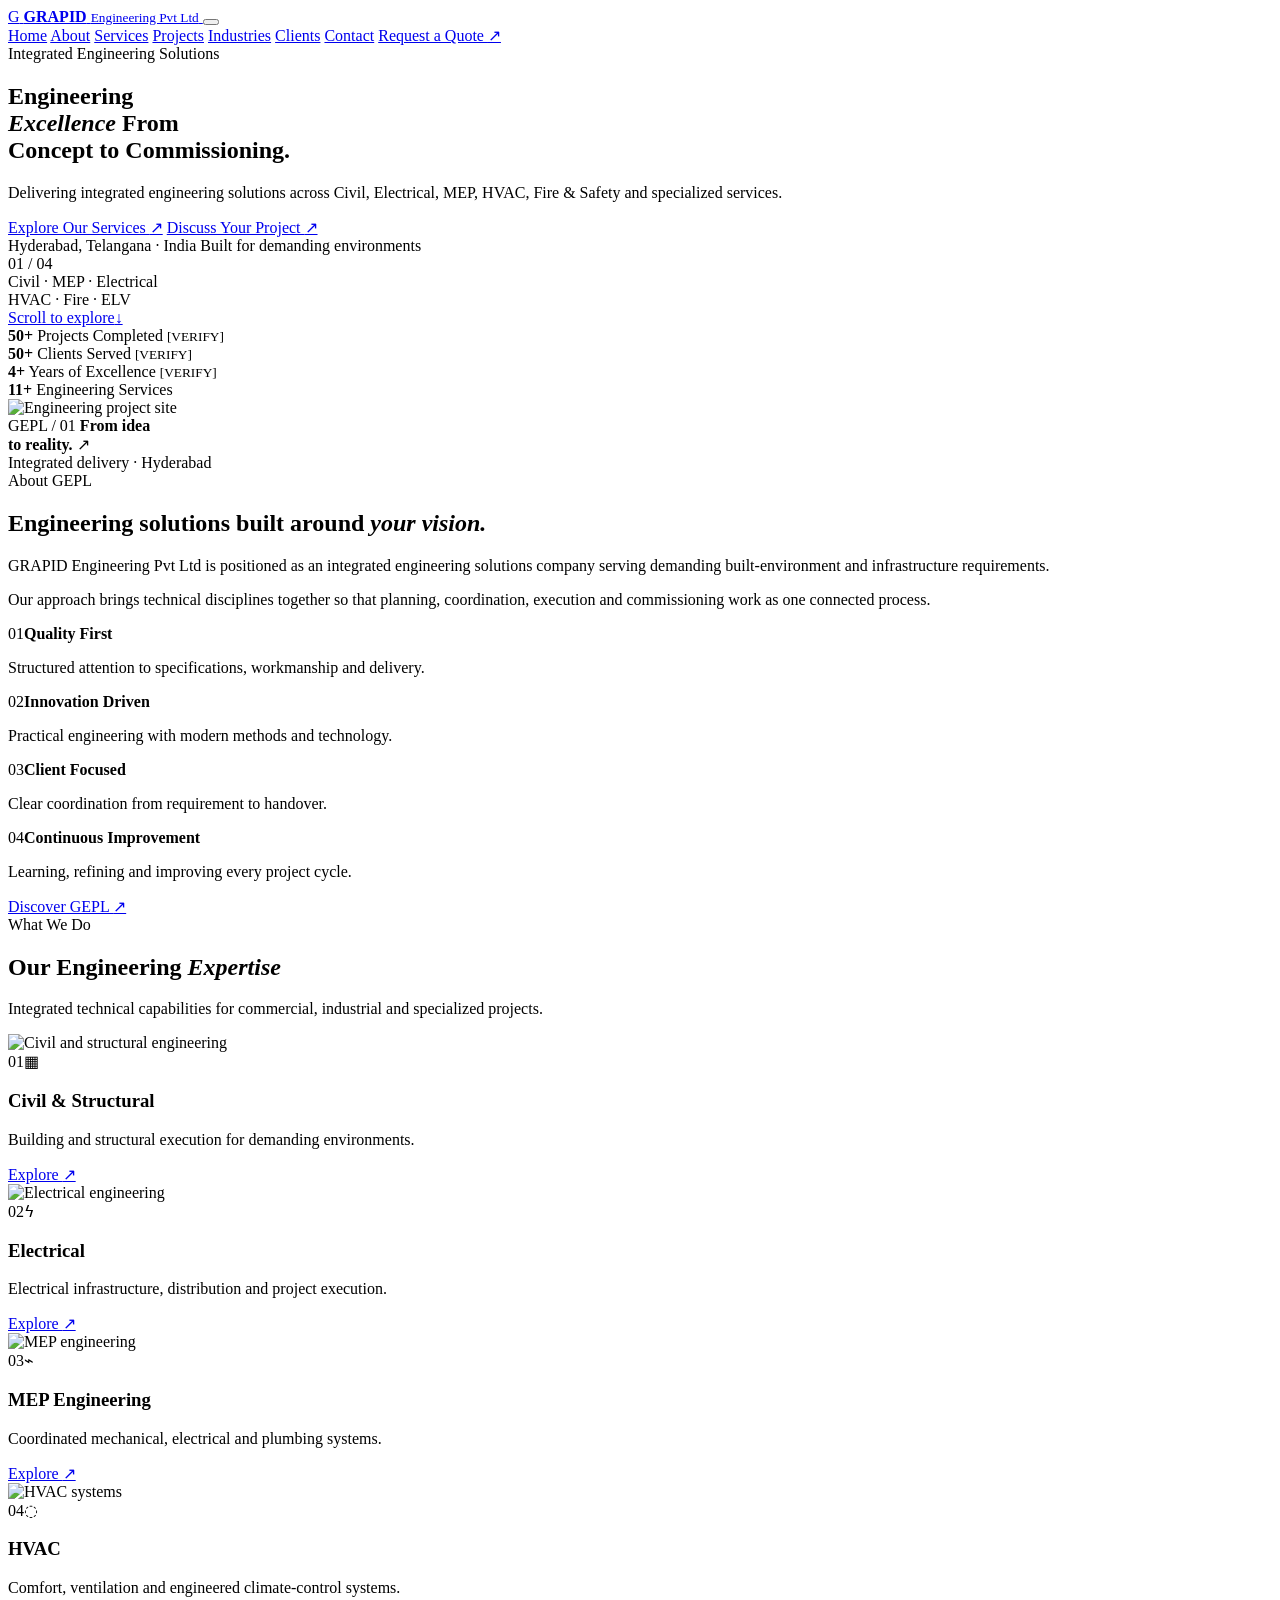
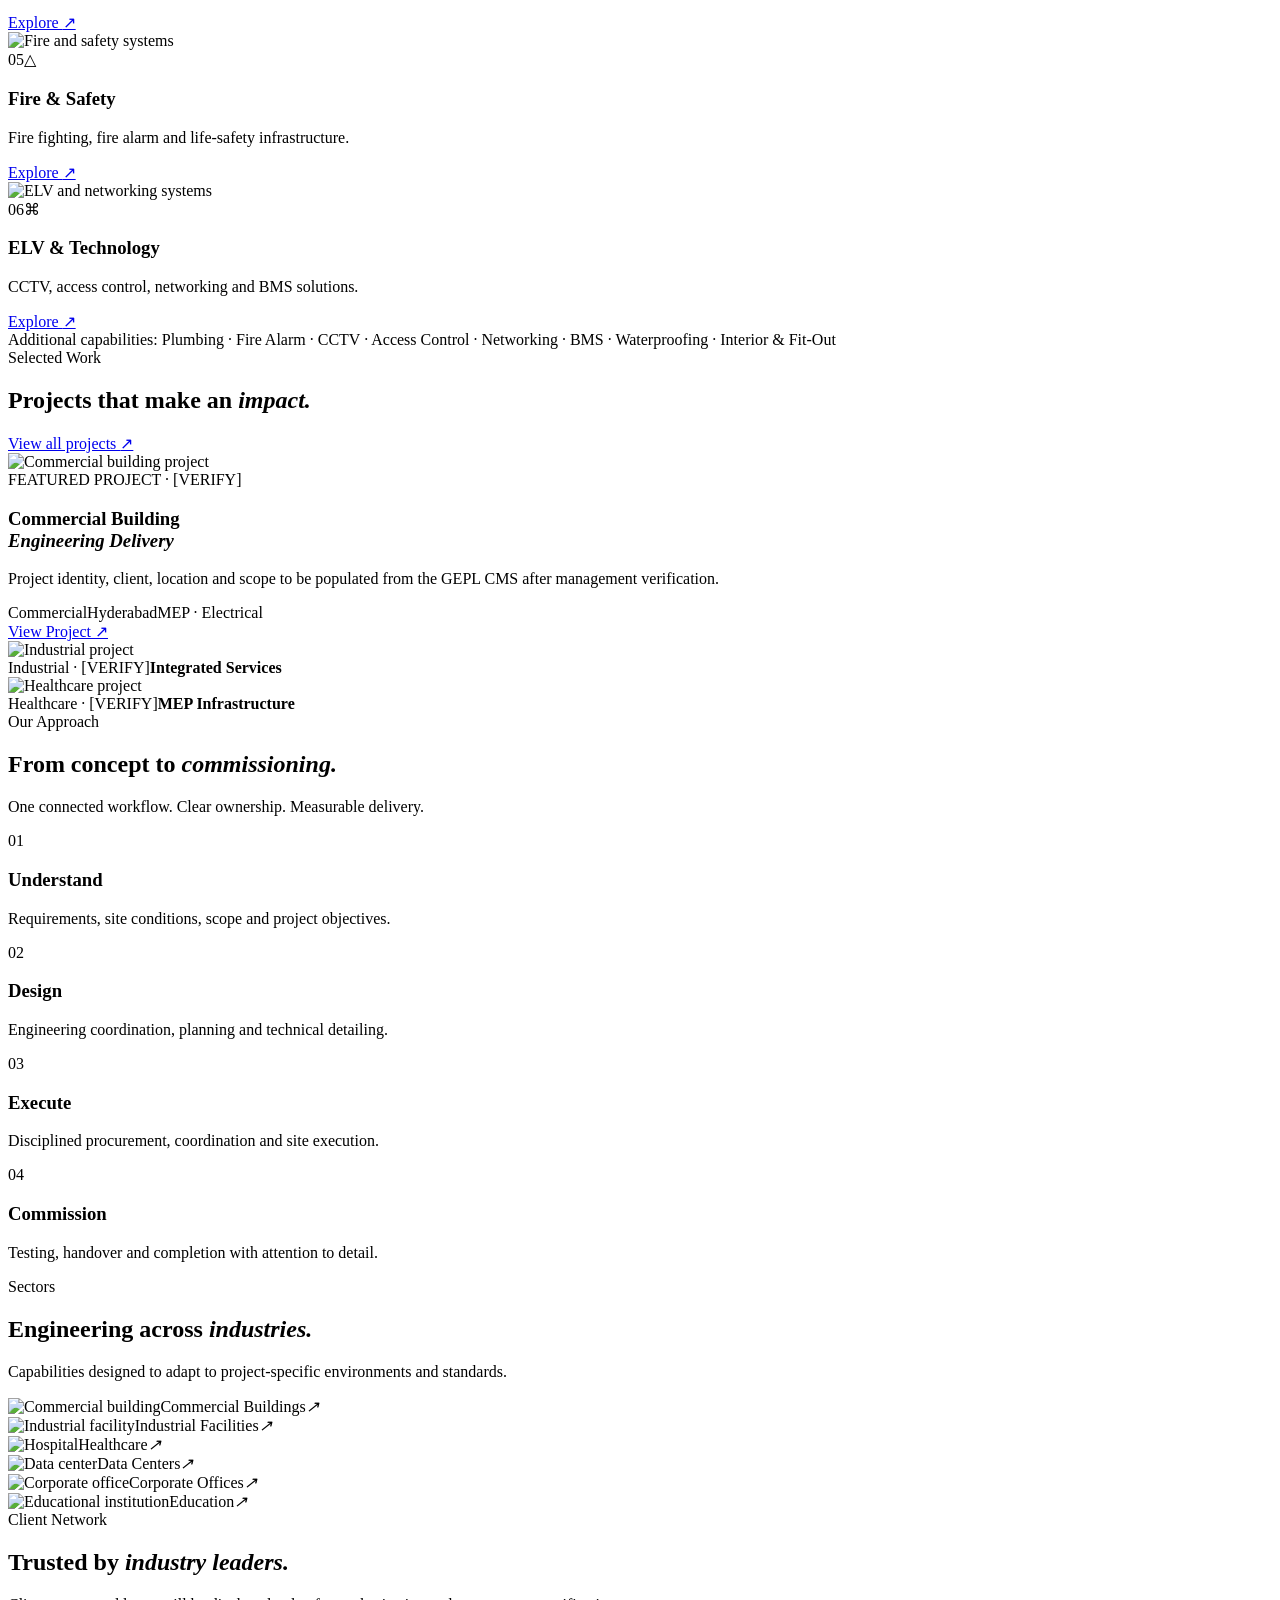
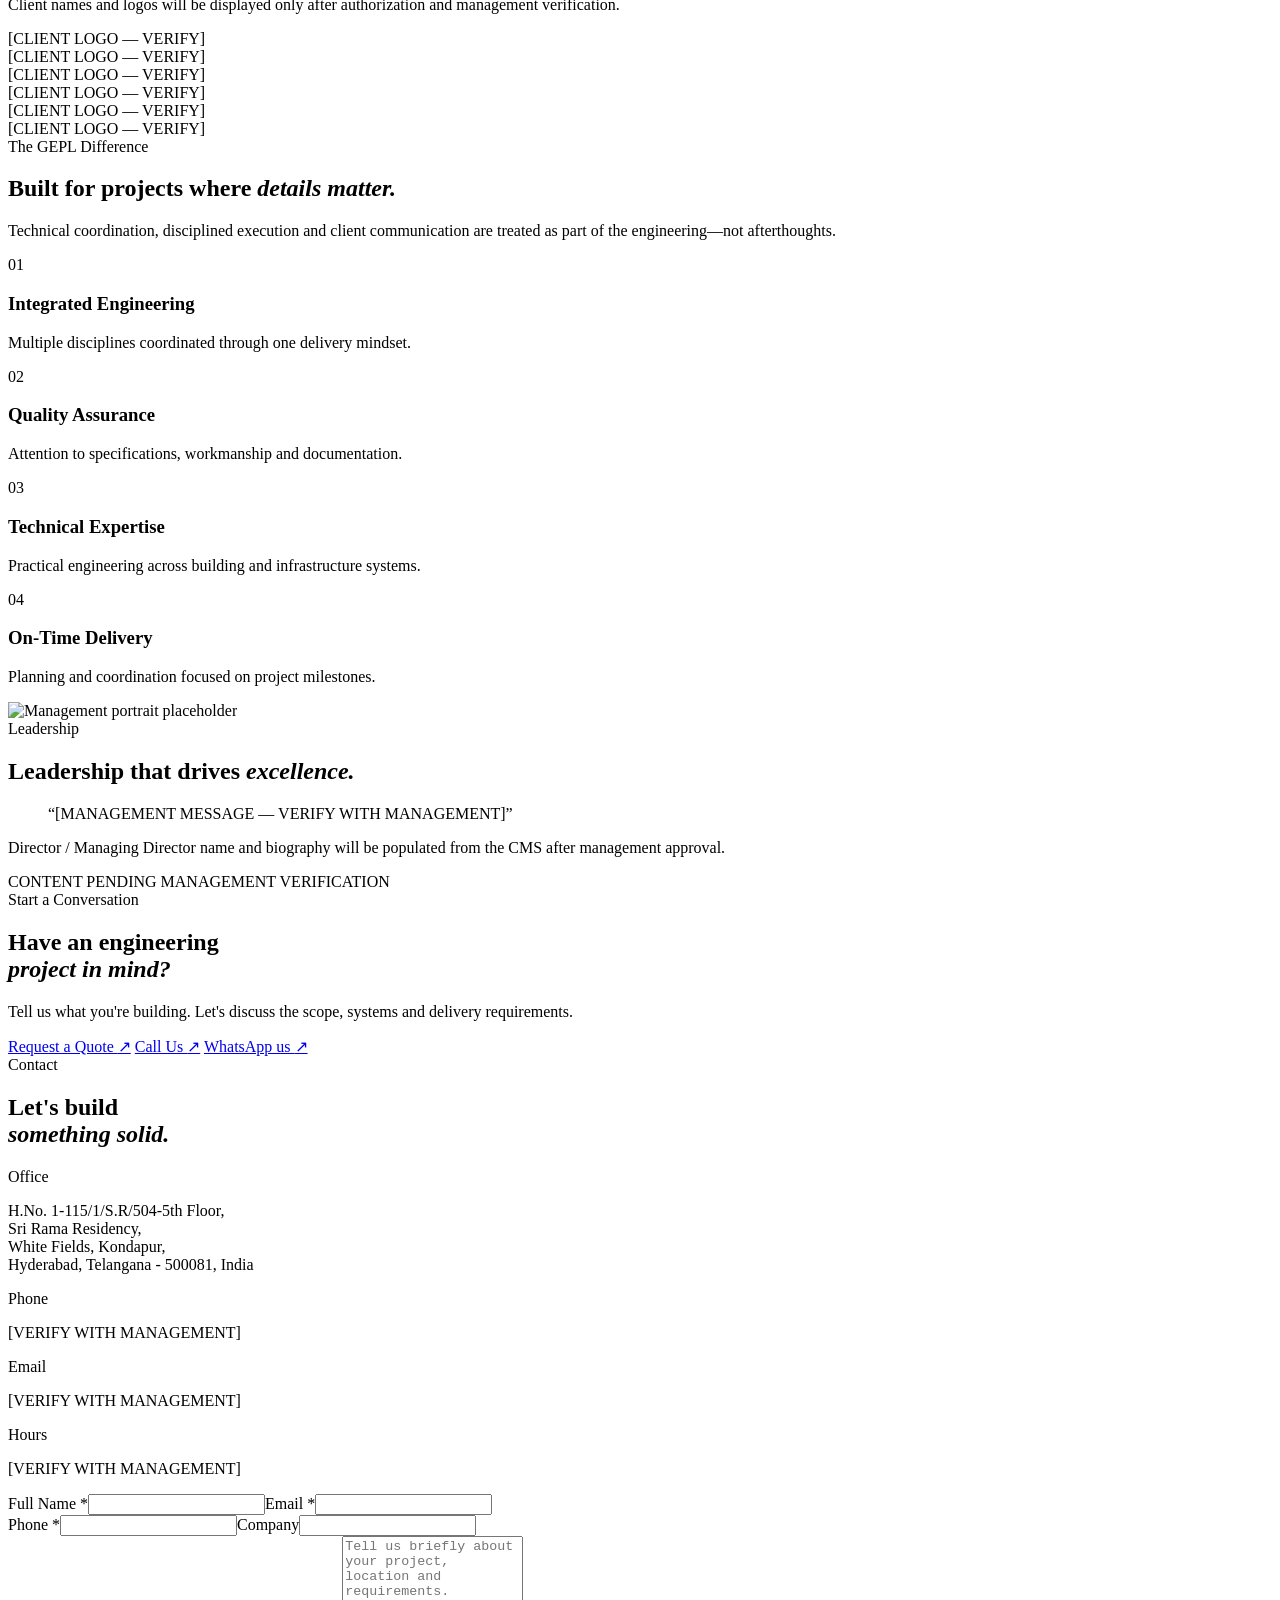
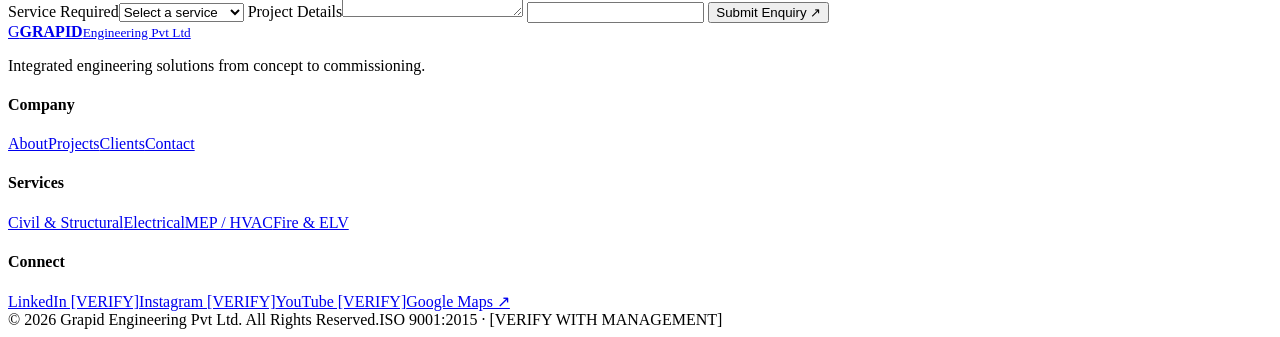
==== index.html @ 4ff78498 "Create index.html" ====
<!doctype html>
<html lang="en">
<head>
  <meta charset="utf-8">
  <meta name="viewport" content="width=device-width, initial-scale=1">
  <title>GRAPID Engineering Pvt Ltd | Engineering Excellence From Concept to Commissioning</title>
  <meta name="description" content="GRAPID Engineering Pvt Ltd delivers integrated engineering solutions across Civil, Electrical, MEP, HVAC, Fire & Safety and specialized services.">
  <meta name="robots" content="index,follow">
  <link rel="canonical" href="https://grapidengineering.com/">
  <meta property="og:title" content="GRAPID Engineering Pvt Ltd">
  <meta property="og:description" content="Engineering excellence from concept to commissioning.">
  <meta property="og:type" content="website">
  <meta property="og:url" content="https://grapidengineering.com/">
  <meta property="og:image" content="https://images.unsplash.com/photo-1503387762-592deb58ef4e?auto=format&fit=crop&w=1600&q=85">
  <meta name="twitter:card" content="summary_large_image">
  <link rel="preconnect" href="https://fonts.googleapis.com">
  <link rel="preconnect" href="https://fonts.gstatic.com" crossorigin>
  <link href="https://fonts.googleapis.com/css2?family=DM+Sans:wght@400;500;600;700&family=Manrope:wght@500;600;700;800&display=swap" rel="stylesheet">
  <link rel="stylesheet" href="css/style.css">
  <link rel="stylesheet" href="css/responsive.css">
  <script defer src="config/config.js"></script>
  <script defer src="js/app.js"></script>
  <script defer src="js/api.js"></script>
  <script defer src="js/home.js"></script>
  <script type="application/ld+json">
  {
    "@context":"https://schema.org",
    "@type":"Organization",
    "name":"GRAPID Engineering Pvt Ltd",
    "url":"https://grapidengineering.com/",
    "description":"Integrated engineering solutions across Civil, Electrical, MEP, HVAC, Fire & Safety and specialized services.",
    "address":{
      "@type":"PostalAddress",
      "streetAddress":"H.No. 1-115/1/S.R/504-5th Floor, Sri Rama Residency, White Fields, Kondapur",
      "addressLocality":"Hyderabad",
      "addressRegion":"Telangana",
      "postalCode":"500081",
      "addressCountry":"IN"
    }
  }
  </script>
</head>
<body>
  <div class="site-progress" aria-hidden="true"><span></span></div>

  <header class="site-header" id="siteHeader">
    <div class="container nav-wrap">
      <a class="brand" href="#home" aria-label="GRAPID Engineering home">
        <span class="brand-mark">G</span>
        <span class="brand-copy">
          <strong>GRAPID</strong>
          <small>Engineering Pvt Ltd</small>
        </span>
      </a>

      <button class="menu-toggle" aria-label="Open navigation" aria-expanded="false">
        <span></span><span></span>
      </button>

      <nav class="main-nav" aria-label="Primary navigation">
        <a href="#home" class="active">Home</a>
        <a href="#about">About</a>
        <a href="#services">Services</a>
        <a href="#projects">Projects</a>
        <a href="#industries">Industries</a>
        <a href="#clients">Clients</a>
        <a href="#contact">Contact</a>
        <a class="nav-cta" href="#contact">Request a Quote <span>↗</span></a>
      </nav>
    </div>
  </header>

  <main>
    <section class="hero" id="home">
      <div class="hero-media" role="img" aria-label="Engineering and construction project"></div>
      <div class="hero-grid" aria-hidden="true"></div>
      <div class="hero-noise" aria-hidden="true"></div>

      <div class="container hero-inner">
        <div class="hero-copy reveal">
          <div class="eyebrow light"><span class="eyebrow-line"></span> Integrated Engineering Solutions</div>
          <h1>Engineering<br><em>Excellence</em> From<br>Concept to Commissioning.</h1>
          <p class="hero-text">Delivering integrated engineering solutions across Civil, Electrical, MEP, HVAC, Fire &amp; Safety and specialized services.</p>
          <div class="hero-actions">
            <a class="btn btn-primary" href="#services">Explore Our Services <span>↗</span></a>
            <a class="btn btn-ghost" href="#contact">Discuss Your Project <span>↗</span></a>
          </div>
          <div class="hero-foot">
            <span class="status-dot"></span>
            <span>Hyderabad, Telangana · India</span>
            <span class="hero-divider"></span>
            <span>Built for demanding environments</span>
          </div>
        </div>

        <div class="hero-side reveal delay-2">
          <div class="hero-side-label">01 / 04</div>
          <div class="hero-side-rule"></div>
          <div class="hero-side-text">Civil · MEP · Electrical<br>HVAC · Fire · ELV</div>
        </div>
      </div>

      <a class="scroll-cue" href="#trust" aria-label="Scroll to next section">
        <span>Scroll to explore</span><i>↓</i>
      </a>
    </section>

    <section class="trust-strip" id="trust">
      <div class="container stats-grid">
        <div class="stat-item reveal">
          <strong data-counter="50" data-suffix="+">50+</strong>
          <span>Projects Completed <small>[VERIFY]</small></span>
        </div>
        <div class="stat-item reveal delay-1">
          <strong data-counter="50" data-suffix="+">50+</strong>
          <span>Clients Served <small>[VERIFY]</small></span>
        </div>
        <div class="stat-item reveal delay-2">
          <strong data-counter="4" data-suffix="+">4+</strong>
          <span>Years of Excellence <small>[VERIFY]</small></span>
        </div>
        <div class="stat-item reveal delay-3">
          <strong data-counter="11" data-suffix="+">11+</strong>
          <span>Engineering Services</span>
        </div>
      </div>
    </section>

    <section class="section about-section" id="about">
      <div class="container split-layout">
        <div class="about-visual reveal">
          <div class="image-frame large">
            <img loading="lazy" src="https://images.unsplash.com/photo-1541888946425-d81bb19240f5?auto=format&fit=crop&w=1200&q=85" alt="Engineering project site">
          </div>
          <div class="floating-card">
            <span class="mini-label">GEPL / 01</span>
            <strong>From idea<br>to reality.</strong>
            <span class="card-arrow">↗</span>
          </div>
          <div class="visual-caption">Integrated delivery · Hyderabad</div>
        </div>

        <div class="about-copy reveal delay-1">
          <div class="eyebrow"><span class="eyebrow-line"></span> About GEPL</div>
          <h2>Engineering solutions built around <em>your vision.</em></h2>
          <p class="lead">GRAPID Engineering Pvt Ltd is positioned as an integrated engineering solutions company serving demanding built-environment and infrastructure requirements.</p>
          <p>Our approach brings technical disciplines together so that planning, coordination, execution and commissioning work as one connected process.</p>
          <div class="value-list">
            <div><span>01</span><strong>Quality First</strong><p>Structured attention to specifications, workmanship and delivery.</p></div>
            <div><span>02</span><strong>Innovation Driven</strong><p>Practical engineering with modern methods and technology.</p></div>
            <div><span>03</span><strong>Client Focused</strong><p>Clear coordination from requirement to handover.</p></div>
            <div><span>04</span><strong>Continuous Improvement</strong><p>Learning, refining and improving every project cycle.</p></div>
          </div>
          <a class="text-link" href="#contact">Discover GEPL <span>↗</span></a>
        </div>
      </div>
    </section>

    <section class="section services-section section-muted" id="services">
      <div class="container">
        <div class="section-heading reveal">
          <div>
            <div class="eyebrow"><span class="eyebrow-line"></span> What We Do</div>
            <h2>Our Engineering <em>Expertise</em></h2>
          </div>
          <p>Integrated technical capabilities for commercial, industrial and specialized projects.</p>
        </div>

        <div class="services-grid" id="servicesGrid">
          <article class="service-card reveal">
            <div class="service-image"><img loading="lazy" src="https://images.unsplash.com/photo-1504307651254-35680f356dfd?auto=format&fit=crop&w=900&q=80" alt="Civil and structural engineering"></div>
            <div class="service-body"><span class="service-number">01</span><span class="service-icon">▦</span><h3>Civil &amp; Structural</h3><p>Building and structural execution for demanding environments.</p><a href="#contact">Explore <span>↗</span></a></div>
          </article>
          <article class="service-card reveal delay-1">
            <div class="service-image"><img loading="lazy" src="https://images.unsplash.com/photo-1581092160607-ee22621dd758?auto=format&fit=crop&w=900&q=80" alt="Electrical engineering"></div>
            <div class="service-body"><span class="service-number">02</span><span class="service-icon">ϟ</span><h3>Electrical</h3><p>Electrical infrastructure, distribution and project execution.</p><a href="#contact">Explore <span>↗</span></a></div>
          </article>
          <article class="service-card reveal delay-2">
            <div class="service-image"><img loading="lazy" src="https://images.unsplash.com/photo-1638202993928-7d1130f8c8c3?auto=format&fit=crop&w=900&q=80" alt="MEP engineering"></div>
            <div class="service-body"><span class="service-number">03</span><span class="service-icon">⌁</span><h3>MEP Engineering</h3><p>Coordinated mechanical, electrical and plumbing systems.</p><a href="#contact">Explore <span>↗</span></a></div>
          </article>
          <article class="service-card reveal">
            <div class="service-image"><img loading="lazy" src="https://images.unsplash.com/photo-1516939884455-1445c8652f83?auto=format&fit=crop&w=900&q=80" alt="HVAC systems"></div>
            <div class="service-body"><span class="service-number">04</span><span class="service-icon">◌</span><h3>HVAC</h3><p>Comfort, ventilation and engineered climate-control systems.</p><a href="#contact">Explore <span>↗</span></a></div>
          </article>
          <article class="service-card reveal delay-1">
            <div class="service-image"><img loading="lazy" src="https://images.unsplash.com/photo-1600566753190-17f0baa2a6c3?auto=format&fit=crop&w=900&q=80" alt="Fire and safety systems"></div>
            <div class="service-body"><span class="service-number">05</span><span class="service-icon">△</span><h3>Fire &amp; Safety</h3><p>Fire fighting, fire alarm and life-safety infrastructure.</p><a href="#contact">Explore <span>↗</span></a></div>
          </article>
          <article class="service-card reveal delay-2">
            <div class="service-image"><img loading="lazy" src="https://images.unsplash.com/photo-1558494949-ef010cbdcc31?auto=format&fit=crop&w=900&q=80" alt="ELV and networking systems"></div>
            <div class="service-body"><span class="service-number">06</span><span class="service-icon">⌘</span><h3>ELV &amp; Technology</h3><p>CCTV, access control, networking and BMS solutions.</p><a href="#contact">Explore <span>↗</span></a></div>
          </article>
        </div>
        <div class="services-note">Additional capabilities: Plumbing · Fire Alarm · CCTV · Access Control · Networking · BMS · Waterproofing · Interior &amp; Fit-Out</div>
      </div>
    </section>

    <section class="section projects-section" id="projects">
      <div class="container">
        <div class="section-heading reveal">
          <div>
            <div class="eyebrow"><span class="eyebrow-line"></span> Selected Work</div>
            <h2>Projects that make an <em>impact.</em></h2>
          </div>
          <a class="text-link" href="#contact">View all projects <span>↗</span></a>
        </div>

        <div class="project-feature reveal">
          <div class="project-image">
            <img loading="lazy" src="https://images.unsplash.com/photo-1486406146926-c627a92ad1ab?auto=format&fit=crop&w=1800&q=85" alt="Commercial building project">
            <div class="project-overlay"></div>
          </div>
          <div class="project-info">
            <span class="project-tag">FEATURED PROJECT · [VERIFY]</span>
            <h3>Commercial Building<br><em>Engineering Delivery</em></h3>
            <p>Project identity, client, location and scope to be populated from the GEPL CMS after management verification.</p>
            <div class="project-meta"><span>Commercial</span><span>Hyderabad</span><span>MEP · Electrical</span></div>
            <a class="btn btn-dark" href="#contact">View Project <span>↗</span></a>
          </div>
        </div>

        <div class="project-mini-grid">
          <div class="project-mini reveal"><img loading="lazy" src="https://images.unsplash.com/photo-1590644365607-1c5a4c1e5a4b?auto=format&fit=crop&w=1000&q=80" alt="Industrial project"><div><span>Industrial · [VERIFY]</span><strong>Integrated Services</strong></div></div>
          <div class="project-mini reveal delay-1"><img loading="lazy" src="https://images.unsplash.com/photo-1587351021759-3e566b6af7cc?auto=format&fit=crop&w=1000&q=80" alt="Healthcare project"><div><span>Healthcare · [VERIFY]</span><strong>MEP Infrastructure</strong></div></div>
        </div>
      </div>
    </section>

    <section class="process-section dark-section">
      <div class="container">
        <div class="section-heading light-heading reveal">
          <div>
            <div class="eyebrow light"><span class="eyebrow-line"></span> Our Approach</div>
            <h2>From concept to <em>commissioning.</em></h2>
          </div>
          <p>One connected workflow. Clear ownership. Measurable delivery.</p>
        </div>
        <div class="process-grid">
          <div class="process-step reveal"><span>01</span><div class="process-line"></div><h3>Understand</h3><p>Requirements, site conditions, scope and project objectives.</p></div>
          <div class="process-step reveal delay-1"><span>02</span><div class="process-line"></div><h3>Design</h3><p>Engineering coordination, planning and technical detailing.</p></div>
          <div class="process-step reveal delay-2"><span>03</span><div class="process-line"></div><h3>Execute</h3><p>Disciplined procurement, coordination and site execution.</p></div>
          <div class="process-step reveal delay-3"><span>04</span><div class="process-line"></div><h3>Commission</h3><p>Testing, handover and completion with attention to detail.</p></div>
        </div>
      </div>
    </section>

    <section class="section industries-section" id="industries">
      <div class="container">
        <div class="section-heading reveal">
          <div>
            <div class="eyebrow"><span class="eyebrow-line"></span> Sectors</div>
            <h2>Engineering across <em>industries.</em></h2>
          </div>
          <p>Capabilities designed to adapt to project-specific environments and standards.</p>
        </div>
        <div class="industry-grid">
          <div class="industry-card tall reveal"><img loading="lazy" src="https://images.unsplash.com/photo-1558008258-3256797b43f3?auto=format&fit=crop&w=1000&q=80" alt="Commercial building"><span>Commercial Buildings</span><i>↗</i></div>
          <div class="industry-card reveal delay-1"><img loading="lazy" src="https://images.unsplash.com/photo-1565793298595-6a879b1d9492?auto=format&fit=crop&w=900&q=80" alt="Industrial facility"><span>Industrial Facilities</span><i>↗</i></div>
          <div class="industry-card reveal delay-2"><img loading="lazy" src="https://images.unsplash.com/photo-1519494026892-80bbd2d6fd0d?auto=format&fit=crop&w=900&q=80" alt="Hospital"><span>Healthcare</span><i>↗</i></div>
          <div class="industry-card reveal"><img loading="lazy" src="https://images.unsplash.com/photo-1558494949-ef010cbdcc31?auto=format&fit=crop&w=900&q=80" alt="Data center"><span>Data Centers</span><i>↗</i></div>
          <div class="industry-card reveal delay-1"><img loading="lazy" src="https://images.unsplash.com/photo-1520607162513-77705c0f0d4a?auto=format&fit=crop&w=900&q=80" alt="Corporate office"><span>Corporate Offices</span><i>↗</i></div>
          <div class="industry-card reveal delay-2"><img loading="lazy" src="https://images.unsplash.com/photo-1562774053-701939374585?auto=format&fit=crop&w=900&q=80" alt="Educational institution"><span>Education</span><i>↗</i></div>
        </div>
      </div>
    </section>

    <section class="clients-section section-muted" id="clients">
      <div class="container">
        <div class="center-heading reveal">
          <div class="eyebrow"><span class="eyebrow-line"></span> Client Network</div>
          <h2>Trusted by <em>industry leaders.</em></h2>
          <p>Client names and logos will be displayed only after authorization and management verification.</p>
        </div>
        <div class="client-wall reveal">
          <div>[CLIENT LOGO — VERIFY]</div><div>[CLIENT LOGO — VERIFY]</div><div>[CLIENT LOGO — VERIFY]</div>
          <div>[CLIENT LOGO — VERIFY]</div><div>[CLIENT LOGO — VERIFY]</div><div>[CLIENT LOGO — VERIFY]</div>
        </div>
      </div>
    </section>

    <section class="why-section dark-section">
      <div class="container">
        <div class="why-layout">
          <div class="why-intro reveal">
            <div class="eyebrow light"><span class="eyebrow-line"></span> The GEPL Difference</div>
            <h2>Built for projects where <em>details matter.</em></h2>
            <p>Technical coordination, disciplined execution and client communication are treated as part of the engineering—not afterthoughts.</p>
          </div>
          <div class="why-grid">
            <div class="why-card reveal"><span>01</span><h3>Integrated Engineering</h3><p>Multiple disciplines coordinated through one delivery mindset.</p></div>
            <div class="why-card reveal delay-1"><span>02</span><h3>Quality Assurance</h3><p>Attention to specifications, workmanship and documentation.</p></div>
            <div class="why-card reveal delay-2"><span>03</span><h3>Technical Expertise</h3><p>Practical engineering across building and infrastructure systems.</p></div>
            <div class="why-card reveal delay-3"><span>04</span><h3>On-Time Delivery</h3><p>Planning and coordination focused on project milestones.</p></div>
          </div>
        </div>
      </div>
    </section>

    <section class="section leadership-section">
      <div class="container leadership-grid">
        <div class="leadership-image reveal"><img loading="lazy" src="https://images.unsplash.com/photo-1560250097-0b93528c311a?auto=format&fit=crop&w=1000&q=85" alt="Management portrait placeholder"></div>
        <div class="leadership-copy reveal delay-1">
          <div class="eyebrow"><span class="eyebrow-line"></span> Leadership</div>
          <h2>Leadership that drives <em>excellence.</em></h2>
          <blockquote>“[MANAGEMENT MESSAGE — VERIFY WITH MANAGEMENT]”</blockquote>
          <p class="muted">Director / Managing Director name and biography will be populated from the CMS after management approval.</p>
          <div class="verify-pill">CONTENT PENDING MANAGEMENT VERIFICATION</div>
        </div>
      </div>
    </section>

    <section class="cta-section" id="contact">
      <div class="cta-grid" aria-hidden="true"></div>
      <div class="container cta-inner reveal">
        <div class="eyebrow light"><span class="eyebrow-line"></span> Start a Conversation</div>
        <h2>Have an engineering<br><em>project in mind?</em></h2>
        <p>Tell us what you're building. Let's discuss the scope, systems and delivery requirements.</p>
        <div class="cta-actions">
          <a class="btn btn-primary" href="mailto:[VERIFY-WITH-MANAGEMENT]">Request a Quote <span>↗</span></a>
          <a class="btn btn-ghost" href="tel:[VERIFY-WITH-MANAGEMENT]">Call Us <span>↗</span></a>
          <a class="whatsapp-link" href="#" data-whatsapp>WhatsApp us <span>↗</span></a>
        </div>
      </div>
    </section>

    <section class="contact-section">
      <div class="container contact-grid">
        <div class="contact-info reveal">
          <div class="eyebrow"><span class="eyebrow-line"></span> Contact</div>
          <h2>Let's build<br><em>something solid.</em></h2>
          <div class="contact-list">
            <div><span>Office</span><p>H.No. 1-115/1/S.R/504-5th Floor,<br>Sri Rama Residency,<br>White Fields, Kondapur,<br>Hyderabad, Telangana - 500081, India</p></div>
            <div><span>Phone</span><p>[VERIFY WITH MANAGEMENT]</p></div>
            <div><span>Email</span><p>[VERIFY WITH MANAGEMENT]</p></div>
            <div><span>Hours</span><p>[VERIFY WITH MANAGEMENT]</p></div>
          </div>
        </div>
        <form class="contact-form reveal delay-1" id="contactForm" novalidate>
          <div class="form-row"><label>Full Name *<input name="name" required autocomplete="name"></label><label>Email *<input type="email" name="email" required autocomplete="email"></label></div>
          <div class="form-row"><label>Phone *<input name="phone" required inputmode="tel" autocomplete="tel"></label><label>Company<input name="company" autocomplete="organization"></label></div>
          <label>Service Required<select name="service"><option value="">Select a service</option><option>Civil & Structural</option><option>Electrical</option><option>MEP</option><option>HVAC</option><option>Fire & Safety</option><option>ELV / Technology</option><option>Interior & Fit-Out</option><option>Waterproofing</option></select></label>
          <label>Project Details<textarea name="project_details" rows="5" placeholder="Tell us briefly about your project, location and requirements."></textarea></label>
          <input class="hp-field" name="website" tabindex="-1" autocomplete="off" aria-hidden="true">
          <button class="btn btn-dark" type="submit">Submit Enquiry <span>↗</span></button>
          <div class="form-message" id="formMessage" role="status"></div>
        </form>
      </div>
    </section>
  </main>

  <footer class="footer">
    <div class="container footer-top">
      <div class="footer-brand">
        <a class="brand inverse" href="#home"><span class="brand-mark">G</span><span class="brand-copy"><strong>GRAPID</strong><small>Engineering Pvt Ltd</small></span></a>
        <p>Integrated engineering solutions from concept to commissioning.</p>
      </div>
      <div class="footer-col"><h4>Company</h4><a href="#about">About</a><a href="#projects">Projects</a><a href="#clients">Clients</a><a href="#contact">Contact</a></div>
      <div class="footer-col"><h4>Services</h4><a href="#services">Civil & Structural</a><a href="#services">Electrical</a><a href="#services">MEP / HVAC</a><a href="#services">Fire & ELV</a></div>
      <div class="footer-col"><h4>Connect</h4><a href="#">LinkedIn [VERIFY]</a><a href="#">Instagram [VERIFY]</a><a href="#">YouTube [VERIFY]</a><a href="#">Google Maps ↗</a></div>
    </div>
    <div class="container footer-bottom"><span>© 2026 Grapid Engineering Pvt Ltd. All Rights Reserved.</span><span>ISO 9001:2015 · [VERIFY WITH MANAGEMENT]</span></div>
  </footer>
</body>
</html>
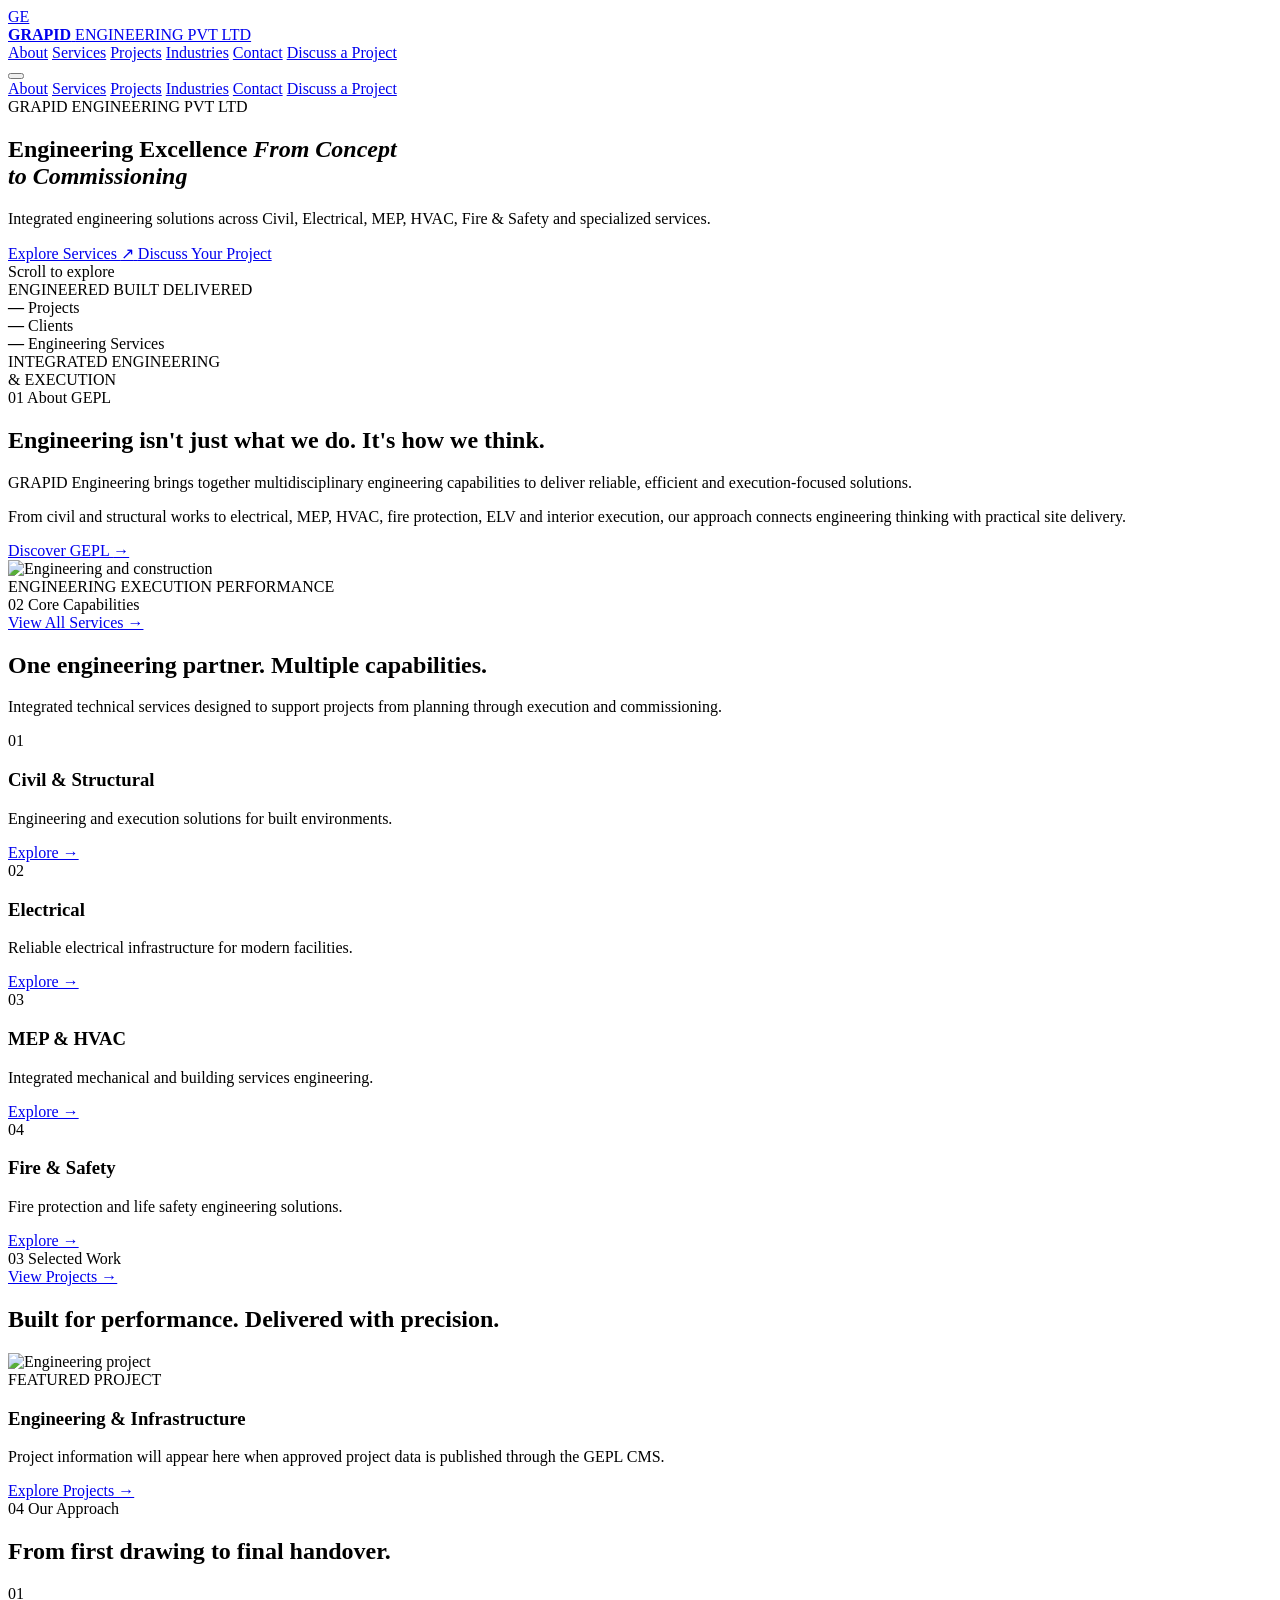
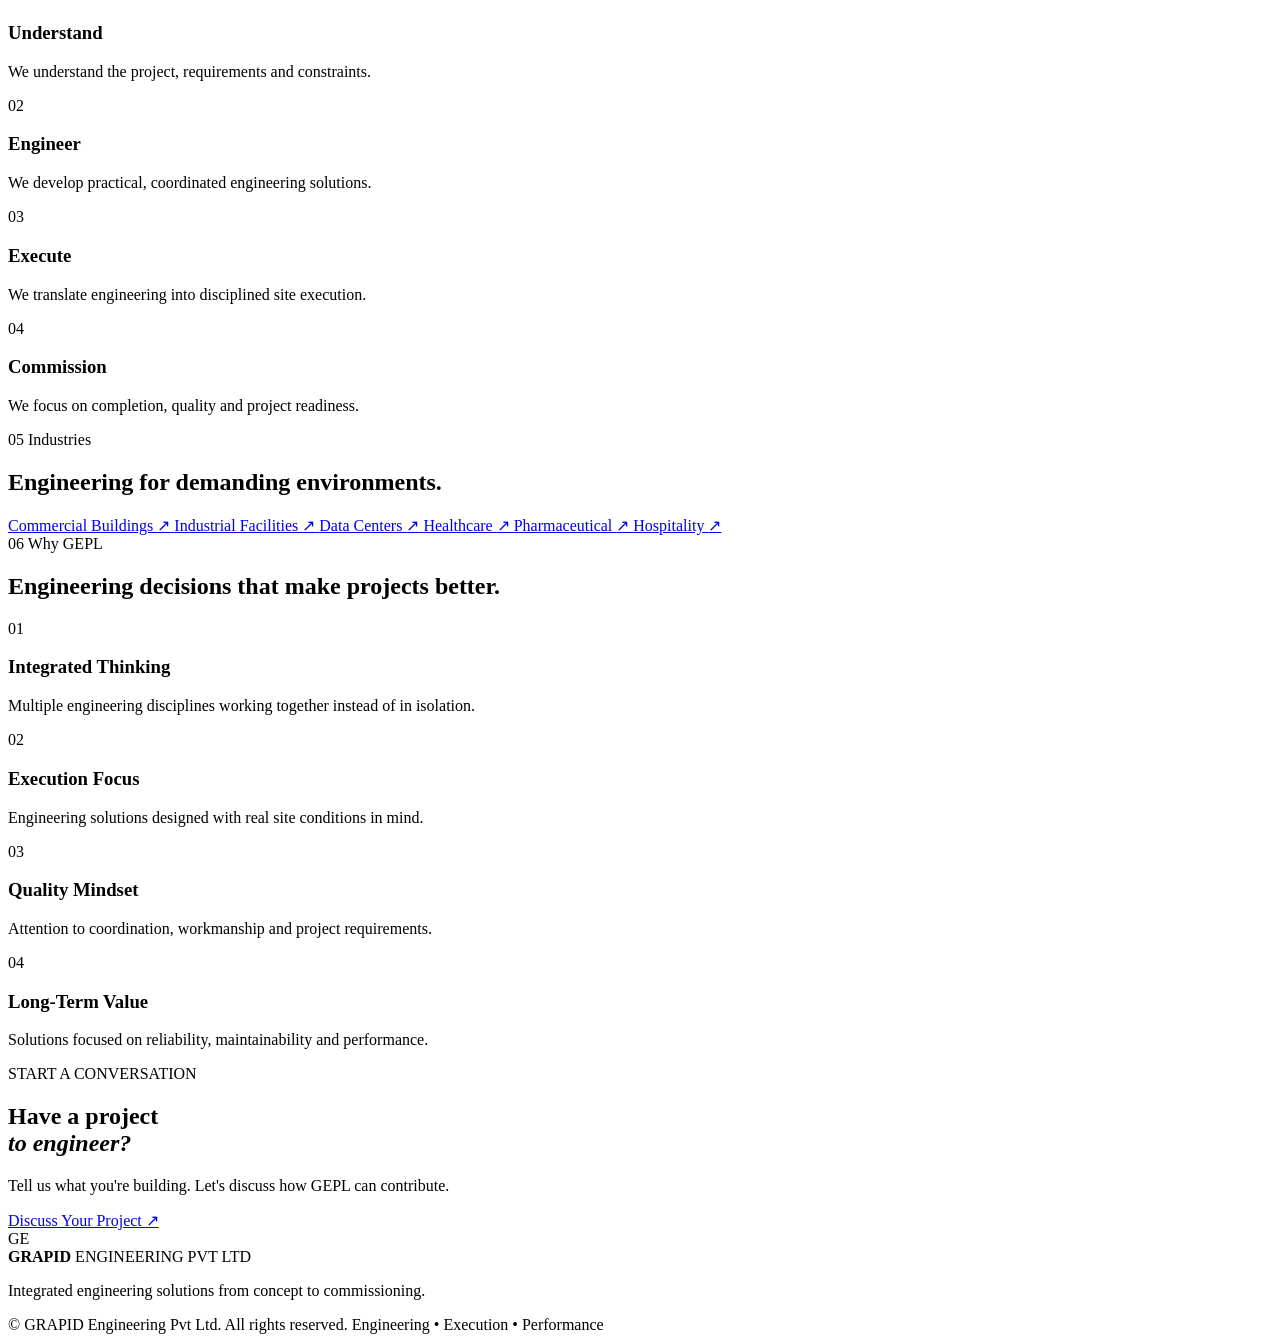
==== commit 9aaeb952: "Update index.html" ====
--- a/index.html
+++ b/index.html
@@ -1,365 +1,1015 @@
-<!doctype html>
+<!DOCTYPE html>
 <html lang="en">
 <head>
-  <meta charset="utf-8">
-  <meta name="viewport" content="width=device-width, initial-scale=1">
-  <title>GRAPID Engineering Pvt Ltd | Engineering Excellence From Concept to Commissioning</title>
-  <meta name="description" content="GRAPID Engineering Pvt Ltd delivers integrated engineering solutions across Civil, Electrical, MEP, HVAC, Fire & Safety and specialized services.">
-  <meta name="robots" content="index,follow">
-  <link rel="canonical" href="https://grapidengineering.com/">
-  <meta property="og:title" content="GRAPID Engineering Pvt Ltd">
-  <meta property="og:description" content="Engineering excellence from concept to commissioning.">
-  <meta property="og:type" content="website">
-  <meta property="og:url" content="https://grapidengineering.com/">
-  <meta property="og:image" content="https://images.unsplash.com/photo-1503387762-592deb58ef4e?auto=format&fit=crop&w=1600&q=85">
-  <meta name="twitter:card" content="summary_large_image">
-  <link rel="preconnect" href="https://fonts.googleapis.com">
-  <link rel="preconnect" href="https://fonts.gstatic.com" crossorigin>
-  <link href="https://fonts.googleapis.com/css2?family=DM+Sans:wght@400;500;600;700&family=Manrope:wght@500;600;700;800&display=swap" rel="stylesheet">
-  <link rel="stylesheet" href="css/style.css">
-  <link rel="stylesheet" href="css/responsive.css">
-  <script defer src="config/config.js"></script>
-  <script defer src="js/app.js"></script>
-  <script defer src="js/api.js"></script>
-  <script defer src="js/home.js"></script>
-  <script type="application/ld+json">
-  {
-    "@context":"https://schema.org",
-    "@type":"Organization",
-    "name":"GRAPID Engineering Pvt Ltd",
-    "url":"https://grapidengineering.com/",
-    "description":"Integrated engineering solutions across Civil, Electrical, MEP, HVAC, Fire & Safety and specialized services.",
-    "address":{
-      "@type":"PostalAddress",
-      "streetAddress":"H.No. 1-115/1/S.R/504-5th Floor, Sri Rama Residency, White Fields, Kondapur",
-      "addressLocality":"Hyderabad",
-      "addressRegion":"Telangana",
-      "postalCode":"500081",
-      "addressCountry":"IN"
-    }
-  }
-  </script>
+  <meta charset="UTF-8">
+
+  <meta name="viewport"
+        content="width=device-width, initial-scale=1.0">
+
+  <title>GRAPID Engineering Pvt Ltd | Engineering Excellence</title>
+
+  <meta name="description"
+        content="GRAPID Engineering Pvt Ltd delivers integrated engineering solutions across Civil, Electrical, MEP, HVAC, Fire & Safety, ELV and Interior services.">
+
+  <meta name="theme-color" content="#07111f">
+
+  <link rel="preconnect"
+        href="https://fonts.googleapis.com">
+
+  <link rel="preconnect"
+        href="https://fonts.gstatic.com"
+        crossorigin>
+
+  <link href="https://fonts.googleapis.com/css2?family=DM+Sans:wght@400;500;600;700&family=Manrope:wght@500;600;700;800&display=swap"
+        rel="stylesheet">
+
+  <link rel="stylesheet"
+        href="css/style.css">
 </head>
+
 <body>
-  <div class="site-progress" aria-hidden="true"><span></span></div>
-
-  <header class="site-header" id="siteHeader">
-    <div class="container nav-wrap">
-      <a class="brand" href="#home" aria-label="GRAPID Engineering home">
-        <span class="brand-mark">G</span>
-        <span class="brand-copy">
-          <strong>GRAPID</strong>
-          <small>Engineering Pvt Ltd</small>
+
+<!-- =====================================================
+     NAVBAR
+===================================================== -->
+
+<header class="site-header" id="siteHeader">
+
+  <div class="container nav-wrap">
+
+    <a href="index.html" class="brand">
+
+      <div class="brand-mark">
+        GE
+      </div>
+
+      <div class="brand-text">
+        <strong>GRAPID</strong>
+        <span>ENGINEERING PVT LTD</span>
+      </div>
+
+    </a>
+
+
+    <nav class="desktop-nav">
+
+      <a href="#about">About</a>
+      <a href="#services">Services</a>
+      <a href="#projects">Projects</a>
+      <a href="#industries">Industries</a>
+      <a href="#contact">Contact</a>
+
+      <a href="#contact"
+         class="nav-cta">
+        Discuss a Project
+      </a>
+
+    </nav>
+
+
+    <button class="menu-btn"
+            id="menuBtn"
+            aria-label="Open menu">
+
+      <span></span>
+      <span></span>
+      <span></span>
+
+    </button>
+
+  </div>
+
+
+  <div class="mobile-menu" id="mobileMenu">
+
+    <a href="#about">About</a>
+    <a href="#services">Services</a>
+    <a href="#projects">Projects</a>
+    <a href="#industries">Industries</a>
+    <a href="#contact">Contact</a>
+
+    <a href="#contact"
+       class="mobile-menu-cta">
+      Discuss a Project
+    </a>
+
+  </div>
+
+</header>
+
+
+
+<!-- =====================================================
+     HERO
+===================================================== -->
+
+<main>
+
+<section class="hero">
+
+  <div class="hero-image"></div>
+
+  <div class="hero-overlay"></div>
+
+  <div class="engineering-grid"></div>
+
+
+  <div class="container hero-content">
+
+    <div class="hero-kicker reveal">
+
+      <span class="kicker-line"></span>
+
+      <span id="heroSubtitle">
+        GRAPID ENGINEERING PVT LTD
+      </span>
+
+    </div>
+
+
+    <h1 class="hero-title reveal">
+
+      <span id="heroTitle">
+        Engineering Excellence
+      </span>
+
+      <em>
+        From Concept<br>
+        to Commissioning
+      </em>
+
+    </h1>
+
+
+    <p class="hero-description reveal"
+       id="heroDescription">
+
+      Integrated engineering solutions across Civil,
+      Electrical, MEP, HVAC, Fire & Safety and
+      specialized services.
+
+    </p>
+
+
+    <div class="hero-actions reveal">
+
+      <a href="#services"
+         class="btn btn-primary">
+
+        Explore Services
+
+        <span>↗</span>
+
+      </a>
+
+
+      <a href="#contact"
+         class="btn btn-outline">
+
+        Discuss Your Project
+
+      </a>
+
+    </div>
+
+
+    <div class="hero-scroll">
+
+      <span>Scroll to explore</span>
+
+      <div class="scroll-line"></div>
+
+    </div>
+
+  </div>
+
+
+  <div class="hero-corner">
+
+    <span>ENGINEERED</span>
+    <span>BUILT</span>
+    <span>DELIVERED</span>
+
+  </div>
+
+</section>
+
+
+
+<!-- =====================================================
+     TRUST BAR
+===================================================== -->
+
+<section class="trust-bar">
+
+  <div class="container trust-grid">
+
+    <div class="trust-item">
+
+      <strong data-stat="projects">
+        —
+      </strong>
+
+      <span>Projects</span>
+
+    </div>
+
+
+    <div class="trust-item">
+
+      <strong data-stat="clients">
+        —
+      </strong>
+
+      <span>Clients</span>
+
+    </div>
+
+
+    <div class="trust-item">
+
+      <strong data-stat="services">
+        —
+      </strong>
+
+      <span>Engineering Services</span>
+
+    </div>
+
+
+    <div class="trust-item trust-statement">
+
+      <span>
+        INTEGRATED ENGINEERING<br>
+        & EXECUTION
+      </span>
+
+    </div>
+
+  </div>
+
+</section>
+
+
+
+<!-- =====================================================
+     ABOUT
+===================================================== -->
+
+<section class="about section"
+         id="about">
+
+  <div class="container">
+
+    <div class="section-label">
+      <span>01</span>
+      About GEPL
+    </div>
+
+
+    <div class="about-grid">
+
+      <div class="about-heading reveal">
+
+        <h2>
+
+          Engineering isn't
+          just what we do.
+
+          <span>
+            It's how we think.
+          </span>
+
+        </h2>
+
+      </div>
+
+
+      <div class="about-content reveal">
+
+        <p class="lead">
+
+          GRAPID Engineering brings together
+          multidisciplinary engineering capabilities
+          to deliver reliable, efficient and
+          execution-focused solutions.
+
+        </p>
+
+
+        <p>
+
+          From civil and structural works to
+          electrical, MEP, HVAC, fire protection,
+          ELV and interior execution, our approach
+          connects engineering thinking with
+          practical site delivery.
+
+        </p>
+
+
+        <a href="about.html"
+           class="text-link">
+
+          Discover GEPL
+
+          <span>→</span>
+
+        </a>
+
+      </div>
+
+    </div>
+
+
+    <div class="about-visual">
+
+      <div class="about-image">
+
+        <img
+          src="https://images.unsplash.com/photo-1503387762-592deb58ef4e?auto=format&fit=crop&w=1800&q=85"
+          alt="Engineering and construction">
+
+      </div>
+
+
+      <div class="about-caption">
+
+        <span>
+          ENGINEERING
         </span>
-      </a>
-
-      <button class="menu-toggle" aria-label="Open navigation" aria-expanded="false">
-        <span></span><span></span>
-      </button>
-
-      <nav class="main-nav" aria-label="Primary navigation">
-        <a href="#home" class="active">Home</a>
-        <a href="#about">About</a>
-        <a href="#services">Services</a>
-        <a href="#projects">Projects</a>
-        <a href="#industries">Industries</a>
-        <a href="#clients">Clients</a>
-        <a href="#contact">Contact</a>
-        <a class="nav-cta" href="#contact">Request a Quote <span>↗</span></a>
-      </nav>
-    </div>
-  </header>
-
-  <main>
-    <section class="hero" id="home">
-      <div class="hero-media" role="img" aria-label="Engineering and construction project"></div>
-      <div class="hero-grid" aria-hidden="true"></div>
-      <div class="hero-noise" aria-hidden="true"></div>
-
-      <div class="container hero-inner">
-        <div class="hero-copy reveal">
-          <div class="eyebrow light"><span class="eyebrow-line"></span> Integrated Engineering Solutions</div>
-          <h1>Engineering<br><em>Excellence</em> From<br>Concept to Commissioning.</h1>
-          <p class="hero-text">Delivering integrated engineering solutions across Civil, Electrical, MEP, HVAC, Fire &amp; Safety and specialized services.</p>
-          <div class="hero-actions">
-            <a class="btn btn-primary" href="#services">Explore Our Services <span>↗</span></a>
-            <a class="btn btn-ghost" href="#contact">Discuss Your Project <span>↗</span></a>
+
+        <span>
+          EXECUTION
+        </span>
+
+        <span>
+          PERFORMANCE
+        </span>
+
+      </div>
+
+    </div>
+
+  </div>
+
+</section>
+
+
+
+<!-- =====================================================
+     SERVICES
+===================================================== -->
+
+<section class="services section-dark"
+         id="services">
+
+  <div class="container">
+
+    <div class="section-top">
+
+      <div class="section-label light">
+        <span>02</span>
+        Core Capabilities
+      </div>
+
+
+      <a href="services.html"
+         class="section-link">
+
+        View All Services →
+      </a>
+
+    </div>
+
+
+    <div class="services-heading reveal">
+
+      <h2>
+
+        One engineering partner.
+        <span>
+          Multiple capabilities.
+        </span>
+
+      </h2>
+
+      <p>
+
+        Integrated technical services designed
+        to support projects from planning through
+        execution and commissioning.
+
+      </p>
+
+    </div>
+
+
+    <div class="services-grid"
+         id="servicesGrid">
+
+      <!-- Loaded from Google Sheets -->
+
+      <div class="service-empty">
+
+        <span>01</span>
+
+        <h3>
+          Civil & Structural
+        </h3>
+
+        <p>
+          Engineering and execution solutions
+          for built environments.
+        </p>
+
+        <a href="services.html">
+          Explore →
+        </a>
+
+      </div>
+
+
+      <div class="service-empty">
+
+        <span>02</span>
+
+        <h3>
+          Electrical
+        </h3>
+
+        <p>
+          Reliable electrical infrastructure
+          for modern facilities.
+        </p>
+
+        <a href="services.html">
+          Explore →
+        </a>
+
+      </div>
+
+
+      <div class="service-empty">
+
+        <span>03</span>
+
+        <h3>
+          MEP & HVAC
+        </h3>
+
+        <p>
+          Integrated mechanical and building
+          services engineering.
+        </p>
+
+        <a href="services.html">
+          Explore →
+        </a>
+
+      </div>
+
+
+      <div class="service-empty">
+
+        <span>04</span>
+
+        <h3>
+          Fire & Safety
+        </h3>
+
+        <p>
+          Fire protection and life safety
+          engineering solutions.
+        </p>
+
+        <a href="services.html">
+          Explore →
+        </a>
+
+      </div>
+
+    </div>
+
+  </div>
+
+</section>
+
+
+
+<!-- =====================================================
+     PROJECTS
+===================================================== -->
+
+<section class="projects section"
+         id="projects">
+
+  <div class="container">
+
+    <div class="section-top">
+
+      <div class="section-label">
+
+        <span>03</span>
+        Selected Work
+
+      </div>
+
+
+      <a href="projects.html"
+         class="section-link">
+
+        View Projects →
+
+      </a>
+
+    </div>
+
+
+    <div class="projects-intro reveal">
+
+      <h2>
+
+        Built for performance.
+        <span>
+          Delivered with precision.
+        </span>
+
+      </h2>
+
+    </div>
+
+
+    <div class="project-feature"
+         id="featuredProject">
+
+      <div class="project-image">
+
+        <img
+          src="https://images.unsplash.com/photo-1486406146926-c627a92ad1ab?auto=format&fit=crop&w=1800&q=85"
+          alt="Engineering project">
+
+      </div>
+
+
+      <div class="project-info">
+
+        <span class="project-number">
+          FEATURED PROJECT
+        </span>
+
+        <h3>
+          Engineering & Infrastructure
+        </h3>
+
+        <p>
+          Project information will appear here
+          when approved project data is published
+          through the GEPL CMS.
+        </p>
+
+        <a href="projects.html"
+           class="text-link">
+
+          Explore Projects →
+        </a>
+
+      </div>
+
+    </div>
+
+  </div>
+
+</section>
+
+
+
+<!-- =====================================================
+     APPROACH
+===================================================== -->
+
+<section class="approach section-light">
+
+  <div class="container">
+
+    <div class="section-label">
+
+      <span>04</span>
+      Our Approach
+
+    </div>
+
+
+    <div class="approach-grid">
+
+      <div class="approach-title reveal">
+
+        <h2>
+
+          From first drawing
+          <span>
+            to final handover.
+          </span>
+
+        </h2>
+
+      </div>
+
+
+      <div class="approach-steps">
+
+        <div class="approach-step reveal">
+
+          <span>01</span>
+
+          <div>
+
+            <h3>
+              Understand
+            </h3>
+
+            <p>
+              We understand the project,
+              requirements and constraints.
+            </p>
+
           </div>
-          <div class="hero-foot">
-            <span class="status-dot"></span>
-            <span>Hyderabad, Telangana · India</span>
-            <span class="hero-divider"></span>
-            <span>Built for demanding environments</span>
+
+        </div>
+
+
+        <div class="approach-step reveal">
+
+          <span>02</span>
+
+          <div>
+
+            <h3>
+              Engineer
+            </h3>
+
+            <p>
+              We develop practical,
+              coordinated engineering solutions.
+            </p>
+
           </div>
+
         </div>
 
-        <div class="hero-side reveal delay-2">
-          <div class="hero-side-label">01 / 04</div>
-          <div class="hero-side-rule"></div>
-          <div class="hero-side-text">Civil · MEP · Electrical<br>HVAC · Fire · ELV</div>
+
+        <div class="approach-step reveal">
+
+          <span>03</span>
+
+          <div>
+
+            <h3>
+              Execute
+            </h3>
+
+            <p>
+              We translate engineering into
+              disciplined site execution.
+            </p>
+
+          </div>
+
         </div>
-      </div>
-
-      <a class="scroll-cue" href="#trust" aria-label="Scroll to next section">
-        <span>Scroll to explore</span><i>↓</i>
-      </a>
-    </section>
-
-    <section class="trust-strip" id="trust">
-      <div class="container stats-grid">
-        <div class="stat-item reveal">
-          <strong data-counter="50" data-suffix="+">50+</strong>
-          <span>Projects Completed <small>[VERIFY]</small></span>
+
+
+        <div class="approach-step reveal">
+
+          <span>04</span>
+
+          <div>
+
+            <h3>
+              Commission
+            </h3>
+
+            <p>
+              We focus on completion,
+              quality and project readiness.
+            </p>
+
+          </div>
+
         </div>
-        <div class="stat-item reveal delay-1">
-          <strong data-counter="50" data-suffix="+">50+</strong>
-          <span>Clients Served <small>[VERIFY]</small></span>
+
+      </div>
+
+    </div>
+
+  </div>
+
+</section>
+
+
+
+<!-- =====================================================
+     INDUSTRIES
+===================================================== -->
+
+<section class="industries section-dark"
+         id="industries">
+
+  <div class="container">
+
+    <div class="section-label light">
+
+      <span>05</span>
+      Industries
+
+    </div>
+
+
+    <div class="industries-heading reveal">
+
+      <h2>
+
+        Engineering for
+        <span>
+          demanding environments.
+        </span>
+
+      </h2>
+
+    </div>
+
+
+    <div class="industries-list"
+         id="industriesList">
+
+      <a href="industries.html">
+        Commercial Buildings
+        <span>↗</span>
+      </a>
+
+      <a href="industries.html">
+        Industrial Facilities
+        <span>↗</span>
+      </a>
+
+      <a href="industries.html">
+        Data Centers
+        <span>↗</span>
+      </a>
+
+      <a href="industries.html">
+        Healthcare
+        <span>↗</span>
+      </a>
+
+      <a href="industries.html">
+        Pharmaceutical
+        <span>↗</span>
+      </a>
+
+      <a href="industries.html">
+        Hospitality
+        <span>↗</span>
+      </a>
+
+    </div>
+
+  </div>
+
+</section>
+
+
+
+<!-- =====================================================
+     WHY GEPL
+===================================================== -->
+
+<section class="why section">
+
+  <div class="container">
+
+    <div class="section-label">
+
+      <span>06</span>
+      Why GEPL
+
+    </div>
+
+
+    <div class="why-grid">
+
+      <div class="why-heading reveal">
+
+        <h2>
+
+          Engineering decisions
+          <span>
+            that make projects better.
+          </span>
+
+        </h2>
+
+      </div>
+
+
+      <div class="why-items">
+
+        <div class="why-item reveal">
+
+          <span>01</span>
+
+          <h3>
+            Integrated Thinking
+          </h3>
+
+          <p>
+            Multiple engineering disciplines
+            working together instead of in isolation.
+          </p>
+
         </div>
-        <div class="stat-item reveal delay-2">
-          <strong data-counter="4" data-suffix="+">4+</strong>
-          <span>Years of Excellence <small>[VERIFY]</small></span>
+
+
+        <div class="why-item reveal">
+
+          <span>02</span>
+
+          <h3>
+            Execution Focus
+          </h3>
+
+          <p>
+            Engineering solutions designed
+            with real site conditions in mind.
+          </p>
+
         </div>
-        <div class="stat-item reveal delay-3">
-          <strong data-counter="11" data-suffix="+">11+</strong>
-          <span>Engineering Services</span>
+
+
+        <div class="why-item reveal">
+
+          <span>03</span>
+
+          <h3>
+            Quality Mindset
+          </h3>
+
+          <p>
+            Attention to coordination,
+            workmanship and project requirements.
+          </p>
+
         </div>
-      </div>
-    </section>
-
-    <section class="section about-section" id="about">
-      <div class="container split-layout">
-        <div class="about-visual reveal">
-          <div class="image-frame large">
-            <img loading="lazy" src="https://images.unsplash.com/photo-1541888946425-d81bb19240f5?auto=format&fit=crop&w=1200&q=85" alt="Engineering project site">
-          </div>
-          <div class="floating-card">
-            <span class="mini-label">GEPL / 01</span>
-            <strong>From idea<br>to reality.</strong>
-            <span class="card-arrow">↗</span>
-          </div>
-          <div class="visual-caption">Integrated delivery · Hyderabad</div>
+
+
+        <div class="why-item reveal">
+
+          <span>04</span>
+
+          <h3>
+            Long-Term Value
+          </h3>
+
+          <p>
+            Solutions focused on reliability,
+            maintainability and performance.
+          </p>
+
         </div>
 
-        <div class="about-copy reveal delay-1">
-          <div class="eyebrow"><span class="eyebrow-line"></span> About GEPL</div>
-          <h2>Engineering solutions built around <em>your vision.</em></h2>
-          <p class="lead">GRAPID Engineering Pvt Ltd is positioned as an integrated engineering solutions company serving demanding built-environment and infrastructure requirements.</p>
-          <p>Our approach brings technical disciplines together so that planning, coordination, execution and commissioning work as one connected process.</p>
-          <div class="value-list">
-            <div><span>01</span><strong>Quality First</strong><p>Structured attention to specifications, workmanship and delivery.</p></div>
-            <div><span>02</span><strong>Innovation Driven</strong><p>Practical engineering with modern methods and technology.</p></div>
-            <div><span>03</span><strong>Client Focused</strong><p>Clear coordination from requirement to handover.</p></div>
-            <div><span>04</span><strong>Continuous Improvement</strong><p>Learning, refining and improving every project cycle.</p></div>
-          </div>
-          <a class="text-link" href="#contact">Discover GEPL <span>↗</span></a>
+      </div>
+
+    </div>
+
+  </div>
+
+</section>
+
+
+
+<!-- =====================================================
+     CTA
+===================================================== -->
+
+<section class="final-cta"
+         id="contact">
+
+  <div class="cta-background"></div>
+
+  <div class="container">
+
+    <div class="cta-content reveal">
+
+      <span class="cta-label">
+        START A CONVERSATION
+      </span>
+
+
+      <h2>
+
+        Have a project
+        <br>
+
+        <em>
+          to engineer?
+        </em>
+
+      </h2>
+
+
+      <p>
+
+        Tell us what you're building.
+        Let's discuss how GEPL can contribute.
+
+      </p>
+
+
+      <a href="contact.html"
+         class="btn btn-primary">
+
+        Discuss Your Project
+
+        <span>↗</span>
+
+      </a>
+
+    </div>
+
+  </div>
+
+</section>
+
+
+
+<!-- =====================================================
+     FOOTER
+===================================================== -->
+
+<footer class="footer">
+
+  <div class="container">
+
+    <div class="footer-main">
+
+      <div class="footer-brand">
+
+        <div class="brand-mark">
+          GE
         </div>
-      </div>
-    </section>
-
-    <section class="section services-section section-muted" id="services">
-      <div class="container">
-        <div class="section-heading reveal">
-          <div>
-            <div class="eyebrow"><span class="eyebrow-line"></span> What We Do</div>
-            <h2>Our Engineering <em>Expertise</em></h2>
-          </div>
-          <p>Integrated technical capabilities for commercial, industrial and specialized projects.</p>
+
+        <div class="brand-text">
+
+          <strong>
+            GRAPID
+          </strong>
+
+          <span>
+            ENGINEERING PVT LTD
+          </span>
+
         </div>
 
-        <div class="services-grid" id="servicesGrid">
-          <article class="service-card reveal">
-            <div class="service-image"><img loading="lazy" src="https://images.unsplash.com/photo-1504307651254-35680f356dfd?auto=format&fit=crop&w=900&q=80" alt="Civil and structural engineering"></div>
-            <div class="service-body"><span class="service-number">01</span><span class="service-icon">▦</span><h3>Civil &amp; Structural</h3><p>Building and structural execution for demanding environments.</p><a href="#contact">Explore <span>↗</span></a></div>
-          </article>
-          <article class="service-card reveal delay-1">
-            <div class="service-image"><img loading="lazy" src="https://images.unsplash.com/photo-1581092160607-ee22621dd758?auto=format&fit=crop&w=900&q=80" alt="Electrical engineering"></div>
-            <div class="service-body"><span class="service-number">02</span><span class="service-icon">ϟ</span><h3>Electrical</h3><p>Electrical infrastructure, distribution and project execution.</p><a href="#contact">Explore <span>↗</span></a></div>
-          </article>
-          <article class="service-card reveal delay-2">
-            <div class="service-image"><img loading="lazy" src="https://images.unsplash.com/photo-1638202993928-7d1130f8c8c3?auto=format&fit=crop&w=900&q=80" alt="MEP engineering"></div>
-            <div class="service-body"><span class="service-number">03</span><span class="service-icon">⌁</span><h3>MEP Engineering</h3><p>Coordinated mechanical, electrical and plumbing systems.</p><a href="#contact">Explore <span>↗</span></a></div>
-          </article>
-          <article class="service-card reveal">
-            <div class="service-image"><img loading="lazy" src="https://images.unsplash.com/photo-1516939884455-1445c8652f83?auto=format&fit=crop&w=900&q=80" alt="HVAC systems"></div>
-            <div class="service-body"><span class="service-number">04</span><span class="service-icon">◌</span><h3>HVAC</h3><p>Comfort, ventilation and engineered climate-control systems.</p><a href="#contact">Explore <span>↗</span></a></div>
-          </article>
-          <article class="service-card reveal delay-1">
-            <div class="service-image"><img loading="lazy" src="https://images.unsplash.com/photo-1600566753190-17f0baa2a6c3?auto=format&fit=crop&w=900&q=80" alt="Fire and safety systems"></div>
-            <div class="service-body"><span class="service-number">05</span><span class="service-icon">△</span><h3>Fire &amp; Safety</h3><p>Fire fighting, fire alarm and life-safety infrastructure.</p><a href="#contact">Explore <span>↗</span></a></div>
-          </article>
-          <article class="service-card reveal delay-2">
-            <div class="service-image"><img loading="lazy" src="https://images.unsplash.com/photo-1558494949-ef010cbdcc31?auto=format&fit=crop&w=900&q=80" alt="ELV and networking systems"></div>
-            <div class="service-body"><span class="service-number">06</span><span class="service-icon">⌘</span><h3>ELV &amp; Technology</h3><p>CCTV, access control, networking and BMS solutions.</p><a href="#contact">Explore <span>↗</span></a></div>
-          </article>
-        </div>
-        <div class="services-note">Additional capabilities: Plumbing · Fire Alarm · CCTV · Access Control · Networking · BMS · Waterproofing · Interior &amp; Fit-Out</div>
-      </div>
-    </section>
-
-    <section class="section projects-section" id="projects">
-      <div class="container">
-        <div class="section-heading reveal">
-          <div>
-            <div class="eyebrow"><span class="eyebrow-line"></span> Selected Work</div>
-            <h2>Projects that make an <em>impact.</em></h2>
-          </div>
-          <a class="text-link" href="#contact">View all projects <span>↗</span></a>
-        </div>
-
-        <div class="project-feature reveal">
-          <div class="project-image">
-            <img loading="lazy" src="https://images.unsplash.com/photo-1486406146926-c627a92ad1ab?auto=format&fit=crop&w=1800&q=85" alt="Commercial building project">
-            <div class="project-overlay"></div>
-          </div>
-          <div class="project-info">
-            <span class="project-tag">FEATURED PROJECT · [VERIFY]</span>
-            <h3>Commercial Building<br><em>Engineering Delivery</em></h3>
-            <p>Project identity, client, location and scope to be populated from the GEPL CMS after management verification.</p>
-            <div class="project-meta"><span>Commercial</span><span>Hyderabad</span><span>MEP · Electrical</span></div>
-            <a class="btn btn-dark" href="#contact">View Project <span>↗</span></a>
-          </div>
-        </div>
-
-        <div class="project-mini-grid">
-          <div class="project-mini reveal"><img loading="lazy" src="https://images.unsplash.com/photo-1590644365607-1c5a4c1e5a4b?auto=format&fit=crop&w=1000&q=80" alt="Industrial project"><div><span>Industrial · [VERIFY]</span><strong>Integrated Services</strong></div></div>
-          <div class="project-mini reveal delay-1"><img loading="lazy" src="https://images.unsplash.com/photo-1587351021759-3e566b6af7cc?auto=format&fit=crop&w=1000&q=80" alt="Healthcare project"><div><span>Healthcare · [VERIFY]</span><strong>MEP Infrastructure</strong></div></div>
-        </div>
-      </div>
-    </section>
-
-    <section class="process-section dark-section">
-      <div class="container">
-        <div class="section-heading light-heading reveal">
-          <div>
-            <div class="eyebrow light"><span class="eyebrow-line"></span> Our Approach</div>
-            <h2>From concept to <em>commissioning.</em></h2>
-          </div>
-          <p>One connected workflow. Clear ownership. Measurable delivery.</p>
-        </div>
-        <div class="process-grid">
-          <div class="process-step reveal"><span>01</span><div class="process-line"></div><h3>Understand</h3><p>Requirements, site conditions, scope and project objectives.</p></div>
-          <div class="process-step reveal delay-1"><span>02</span><div class="process-line"></div><h3>Design</h3><p>Engineering coordination, planning and technical detailing.</p></div>
-          <div class="process-step reveal delay-2"><span>03</span><div class="process-line"></div><h3>Execute</h3><p>Disciplined procurement, coordination and site execution.</p></div>
-          <div class="process-step reveal delay-3"><span>04</span><div class="process-line"></div><h3>Commission</h3><p>Testing, handover and completion with attention to detail.</p></div>
-        </div>
-      </div>
-    </section>
-
-    <section class="section industries-section" id="industries">
-      <div class="container">
-        <div class="section-heading reveal">
-          <div>
-            <div class="eyebrow"><span class="eyebrow-line"></span> Sectors</div>
-            <h2>Engineering across <em>industries.</em></h2>
-          </div>
-          <p>Capabilities designed to adapt to project-specific environments and standards.</p>
-        </div>
-        <div class="industry-grid">
-          <div class="industry-card tall reveal"><img loading="lazy" src="https://images.unsplash.com/photo-1558008258-3256797b43f3?auto=format&fit=crop&w=1000&q=80" alt="Commercial building"><span>Commercial Buildings</span><i>↗</i></div>
-          <div class="industry-card reveal delay-1"><img loading="lazy" src="https://images.unsplash.com/photo-1565793298595-6a879b1d9492?auto=format&fit=crop&w=900&q=80" alt="Industrial facility"><span>Industrial Facilities</span><i>↗</i></div>
-          <div class="industry-card reveal delay-2"><img loading="lazy" src="https://images.unsplash.com/photo-1519494026892-80bbd2d6fd0d?auto=format&fit=crop&w=900&q=80" alt="Hospital"><span>Healthcare</span><i>↗</i></div>
-          <div class="industry-card reveal"><img loading="lazy" src="https://images.unsplash.com/photo-1558494949-ef010cbdcc31?auto=format&fit=crop&w=900&q=80" alt="Data center"><span>Data Centers</span><i>↗</i></div>
-          <div class="industry-card reveal delay-1"><img loading="lazy" src="https://images.unsplash.com/photo-1520607162513-77705c0f0d4a?auto=format&fit=crop&w=900&q=80" alt="Corporate office"><span>Corporate Offices</span><i>↗</i></div>
-          <div class="industry-card reveal delay-2"><img loading="lazy" src="https://images.unsplash.com/photo-1562774053-701939374585?auto=format&fit=crop&w=900&q=80" alt="Educational institution"><span>Education</span><i>↗</i></div>
-        </div>
-      </div>
-    </section>
-
-    <section class="clients-section section-muted" id="clients">
-      <div class="container">
-        <div class="center-heading reveal">
-          <div class="eyebrow"><span class="eyebrow-line"></span> Client Network</div>
-          <h2>Trusted by <em>industry leaders.</em></h2>
-          <p>Client names and logos will be displayed only after authorization and management verification.</p>
-        </div>
-        <div class="client-wall reveal">
-          <div>[CLIENT LOGO — VERIFY]</div><div>[CLIENT LOGO — VERIFY]</div><div>[CLIENT LOGO — VERIFY]</div>
-          <div>[CLIENT LOGO — VERIFY]</div><div>[CLIENT LOGO — VERIFY]</div><div>[CLIENT LOGO — VERIFY]</div>
-        </div>
-      </div>
-    </section>
-
-    <section class="why-section dark-section">
-      <div class="container">
-        <div class="why-layout">
-          <div class="why-intro reveal">
-            <div class="eyebrow light"><span class="eyebrow-line"></span> The GEPL Difference</div>
-            <h2>Built for projects where <em>details matter.</em></h2>
-            <p>Technical coordination, disciplined execution and client communication are treated as part of the engineering—not afterthoughts.</p>
-          </div>
-          <div class="why-grid">
-            <div class="why-card reveal"><span>01</span><h3>Integrated Engineering</h3><p>Multiple disciplines coordinated through one delivery mindset.</p></div>
-            <div class="why-card reveal delay-1"><span>02</span><h3>Quality Assurance</h3><p>Attention to specifications, workmanship and documentation.</p></div>
-            <div class="why-card reveal delay-2"><span>03</span><h3>Technical Expertise</h3><p>Practical engineering across building and infrastructure systems.</p></div>
-            <div class="why-card reveal delay-3"><span>04</span><h3>On-Time Delivery</h3><p>Planning and coordination focused on project milestones.</p></div>
-          </div>
-        </div>
-      </div>
-    </section>
-
-    <section class="section leadership-section">
-      <div class="container leadership-grid">
-        <div class="leadership-image reveal"><img loading="lazy" src="https://images.unsplash.com/photo-1560250097-0b93528c311a?auto=format&fit=crop&w=1000&q=85" alt="Management portrait placeholder"></div>
-        <div class="leadership-copy reveal delay-1">
-          <div class="eyebrow"><span class="eyebrow-line"></span> Leadership</div>
-          <h2>Leadership that drives <em>excellence.</em></h2>
-          <blockquote>“[MANAGEMENT MESSAGE — VERIFY WITH MANAGEMENT]”</blockquote>
-          <p class="muted">Director / Managing Director name and biography will be populated from the CMS after management approval.</p>
-          <div class="verify-pill">CONTENT PENDING MANAGEMENT VERIFICATION</div>
-        </div>
-      </div>
-    </section>
-
-    <section class="cta-section" id="contact">
-      <div class="cta-grid" aria-hidden="true"></div>
-      <div class="container cta-inner reveal">
-        <div class="eyebrow light"><span class="eyebrow-line"></span> Start a Conversation</div>
-        <h2>Have an engineering<br><em>project in mind?</em></h2>
-        <p>Tell us what you're building. Let's discuss the scope, systems and delivery requirements.</p>
-        <div class="cta-actions">
-          <a class="btn btn-primary" href="mailto:[VERIFY-WITH-MANAGEMENT]">Request a Quote <span>↗</span></a>
-          <a class="btn btn-ghost" href="tel:[VERIFY-WITH-MANAGEMENT]">Call Us <span>↗</span></a>
-          <a class="whatsapp-link" href="#" data-whatsapp>WhatsApp us <span>↗</span></a>
-        </div>
-      </div>
-    </section>
-
-    <section class="contact-section">
-      <div class="container contact-grid">
-        <div class="contact-info reveal">
-          <div class="eyebrow"><span class="eyebrow-line"></span> Contact</div>
-          <h2>Let's build<br><em>something solid.</em></h2>
-          <div class="contact-list">
-            <div><span>Office</span><p>H.No. 1-115/1/S.R/504-5th Floor,<br>Sri Rama Residency,<br>White Fields, Kondapur,<br>Hyderabad, Telangana - 500081, India</p></div>
-            <div><span>Phone</span><p>[VERIFY WITH MANAGEMENT]</p></div>
-            <div><span>Email</span><p>[VERIFY WITH MANAGEMENT]</p></div>
-            <div><span>Hours</span><p>[VERIFY WITH MANAGEMENT]</p></div>
-          </div>
-        </div>
-        <form class="contact-form reveal delay-1" id="contactForm" novalidate>
-          <div class="form-row"><label>Full Name *<input name="name" required autocomplete="name"></label><label>Email *<input type="email" name="email" required autocomplete="email"></label></div>
-          <div class="form-row"><label>Phone *<input name="phone" required inputmode="tel" autocomplete="tel"></label><label>Company<input name="company" autocomplete="organization"></label></div>
-          <label>Service Required<select name="service"><option value="">Select a service</option><option>Civil & Structural</option><option>Electrical</option><option>MEP</option><option>HVAC</option><option>Fire & Safety</option><option>ELV / Technology</option><option>Interior & Fit-Out</option><option>Waterproofing</option></select></label>
-          <label>Project Details<textarea name="project_details" rows="5" placeholder="Tell us briefly about your project, location and requirements."></textarea></label>
-          <input class="hp-field" name="website" tabindex="-1" autocomplete="off" aria-hidden="true">
-          <button class="btn btn-dark" type="submit">Submit Enquiry <span>↗</span></button>
-          <div class="form-message" id="formMessage" role="status"></div>
-        </form>
-      </div>
-    </section>
-  </main>
-
-  <footer class="footer">
-    <div class="container footer-top">
-      <div class="footer-brand">
-        <a class="brand inverse" href="#home"><span class="brand-mark">G</span><span class="brand-copy"><strong>GRAPID</strong><small>Engineering Pvt Ltd</small></span></a>
-        <p>Integrated engineering solutions from concept to commissioning.</p>
-      </div>
-      <div class="footer-col"><h4>Company</h4><a href="#about">About</a><a href="#projects">Projects</a><a href="#clients">Clients</a><a href="#contact">Contact</a></div>
-      <div class="footer-col"><h4>Services</h4><a href="#services">Civil & Structural</a><a href="#services">Electrical</a><a href="#services">MEP / HVAC</a><a href="#services">Fire & ELV</a></div>
-      <div class="footer-col"><h4>Connect</h4><a href="#">LinkedIn [VERIFY]</a><a href="#">Instagram [VERIFY]</a><a href="#">YouTube [VERIFY]</a><a href="#">Google Maps ↗</a></div>
-    </div>
-    <div class="container footer-bottom"><span>© 2026 Grapid Engineering Pvt Ltd. All Rights Reserved.</span><span>ISO 9001:2015 · [VERIFY WITH MANAGEMENT]</span></div>
-  </footer>
+      </div>
+
+
+      <p>
+
+        Integrated engineering solutions
+        from concept to commissioning.
+
+      </p>
+
+    </div>
+
+
+    <div class="footer-bottom">
+
+      <span>
+        © <span id="year"></span>
+        GRAPID Engineering Pvt Ltd.
+        All rights reserved.
+      </span>
+
+
+      <span>
+        Engineering • Execution • Performance
+      </span>
+
+    </div>
+
+  </div>
+
+</footer>
+
+
+<!-- =====================================================
+     SCRIPTS
+===================================================== -->
+
+<script src="config/config.js"></script>
+<script src="js/api.js"></script>
+<script src="js/app.js"></script>
+<script src="js/home.js"></script>
+
 </body>
 </html>
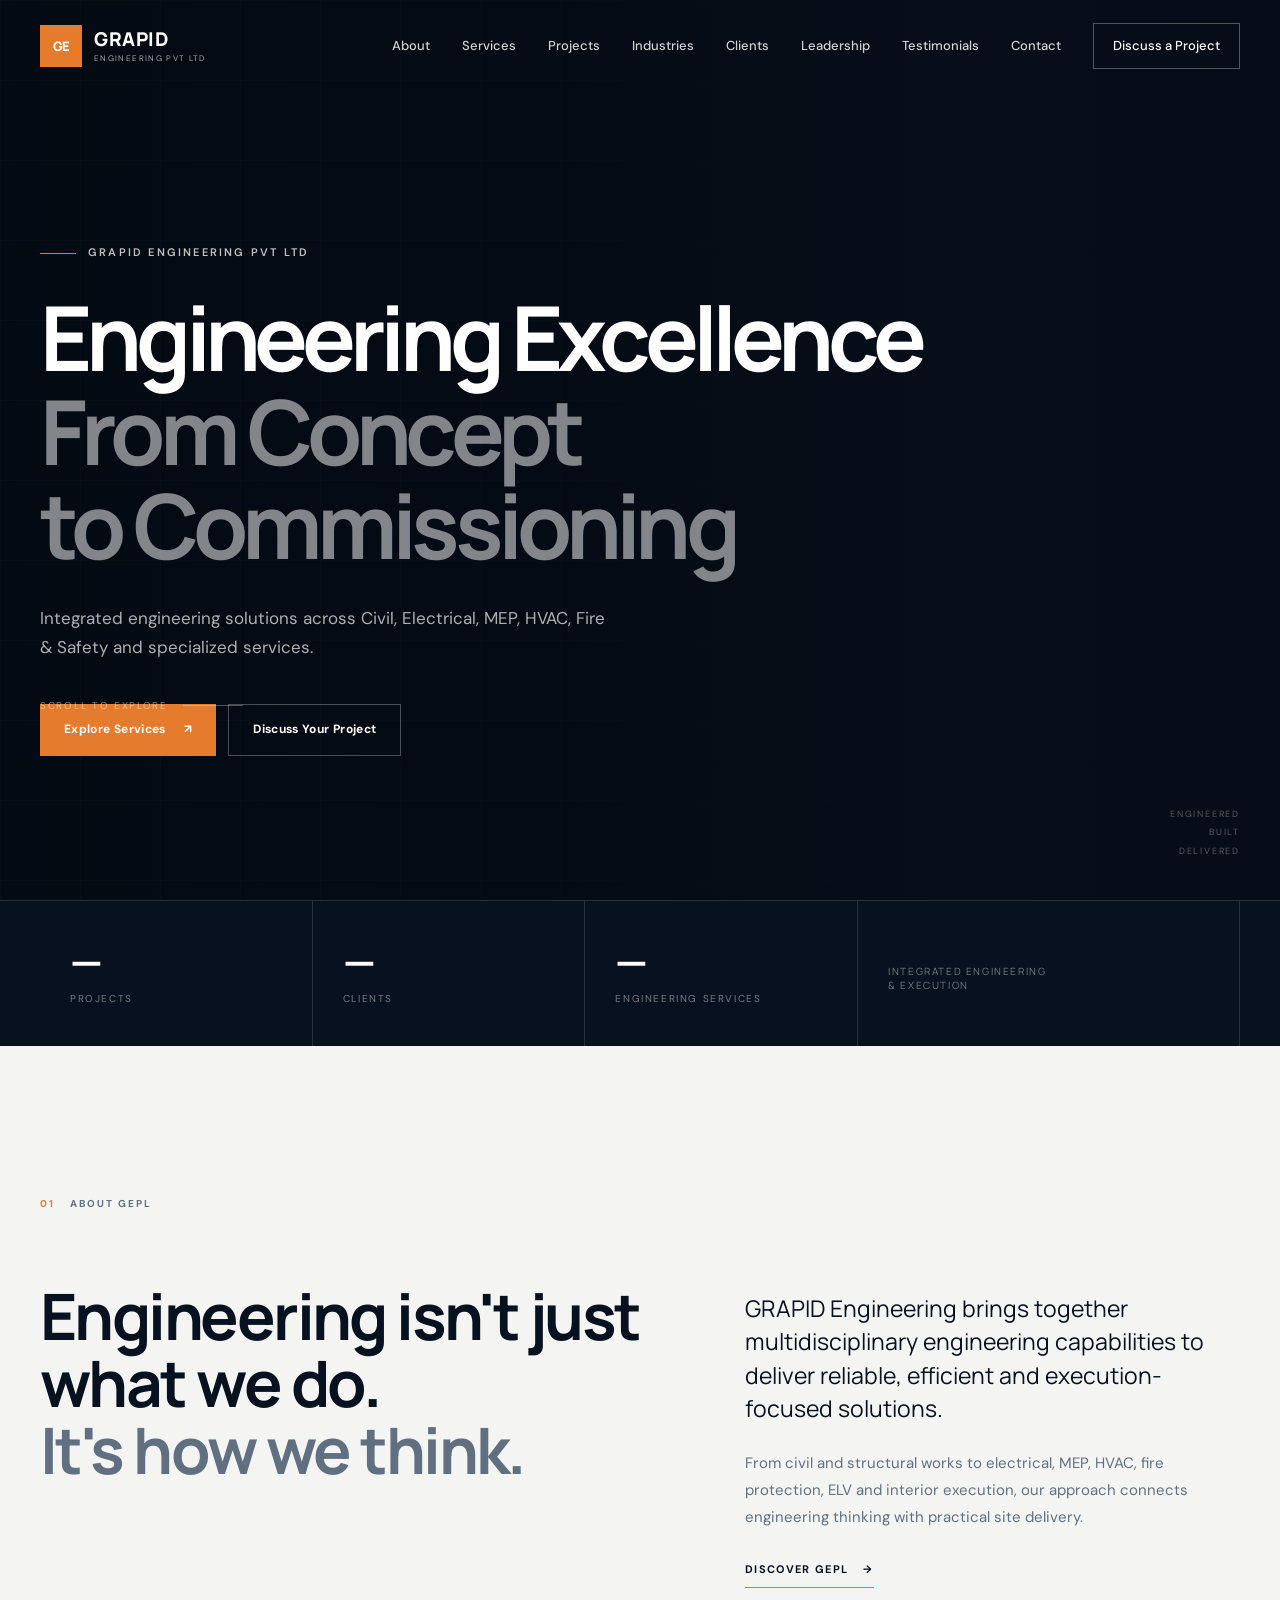
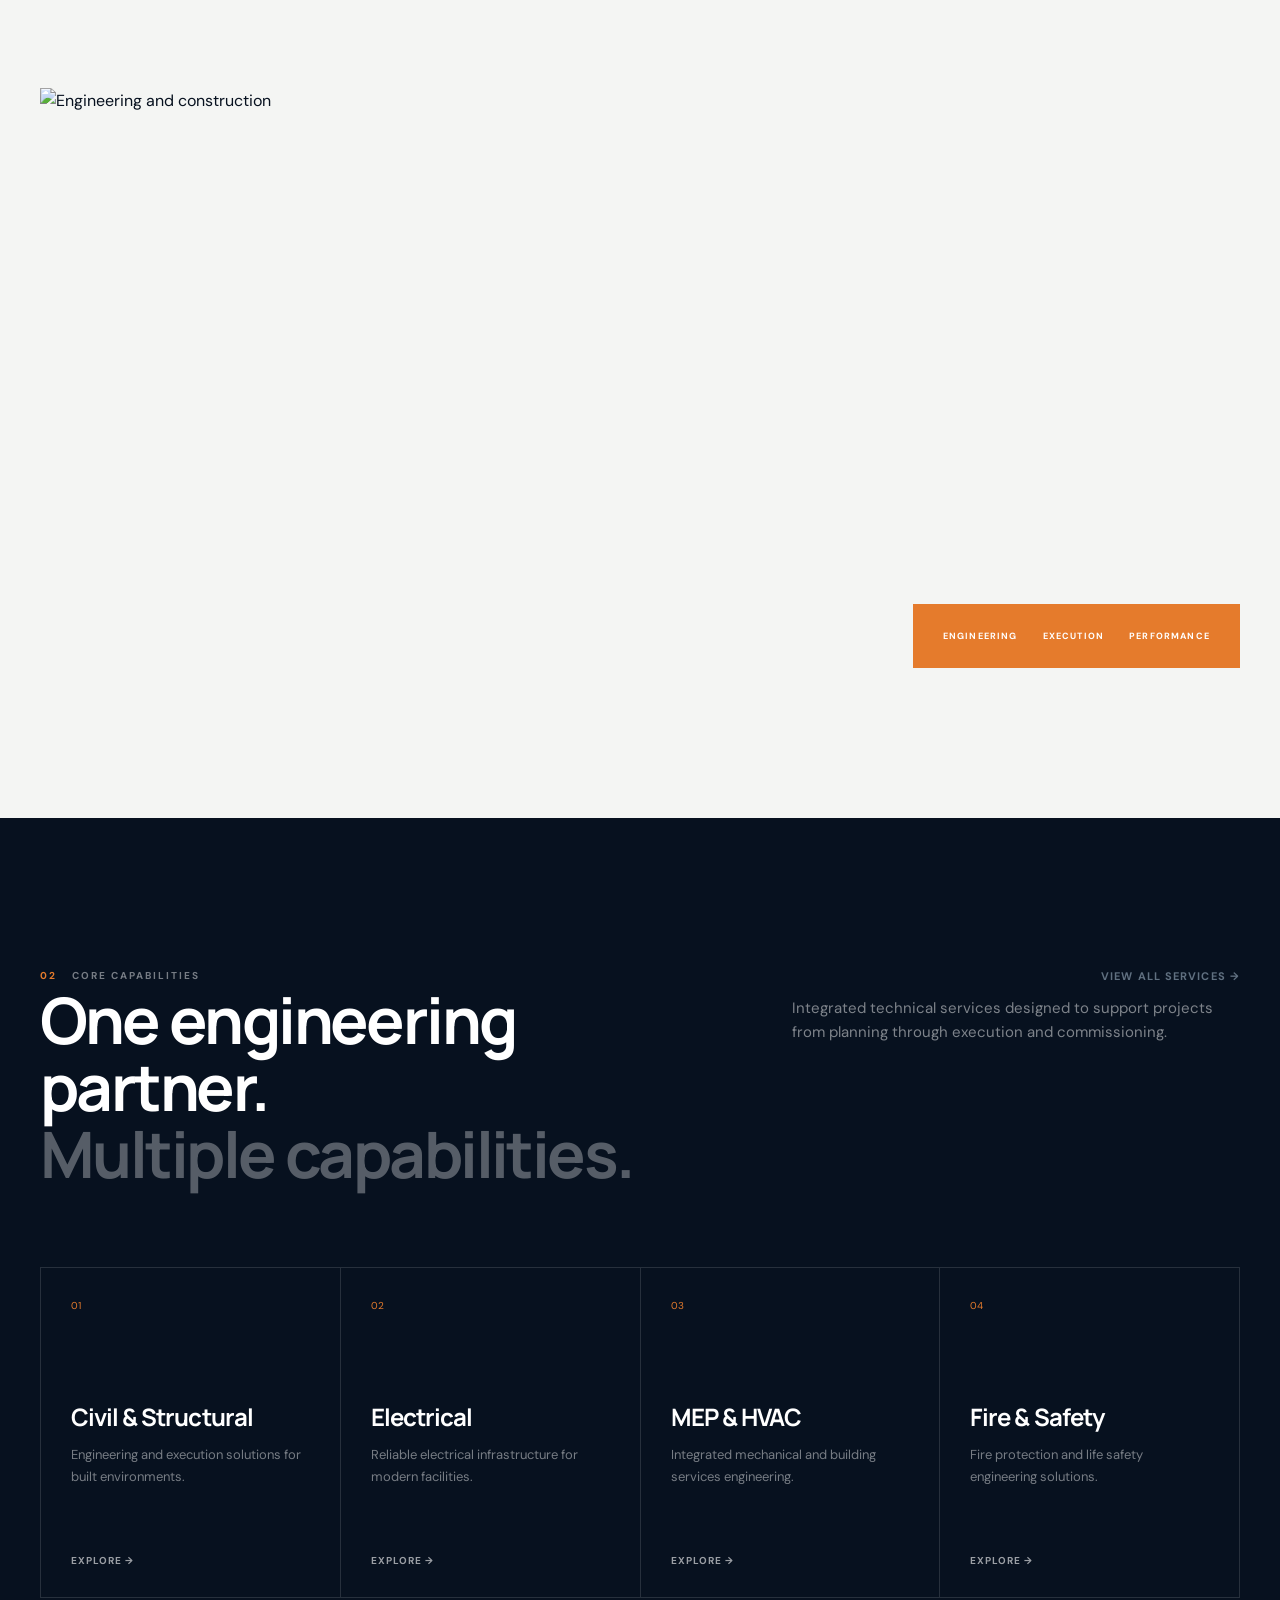
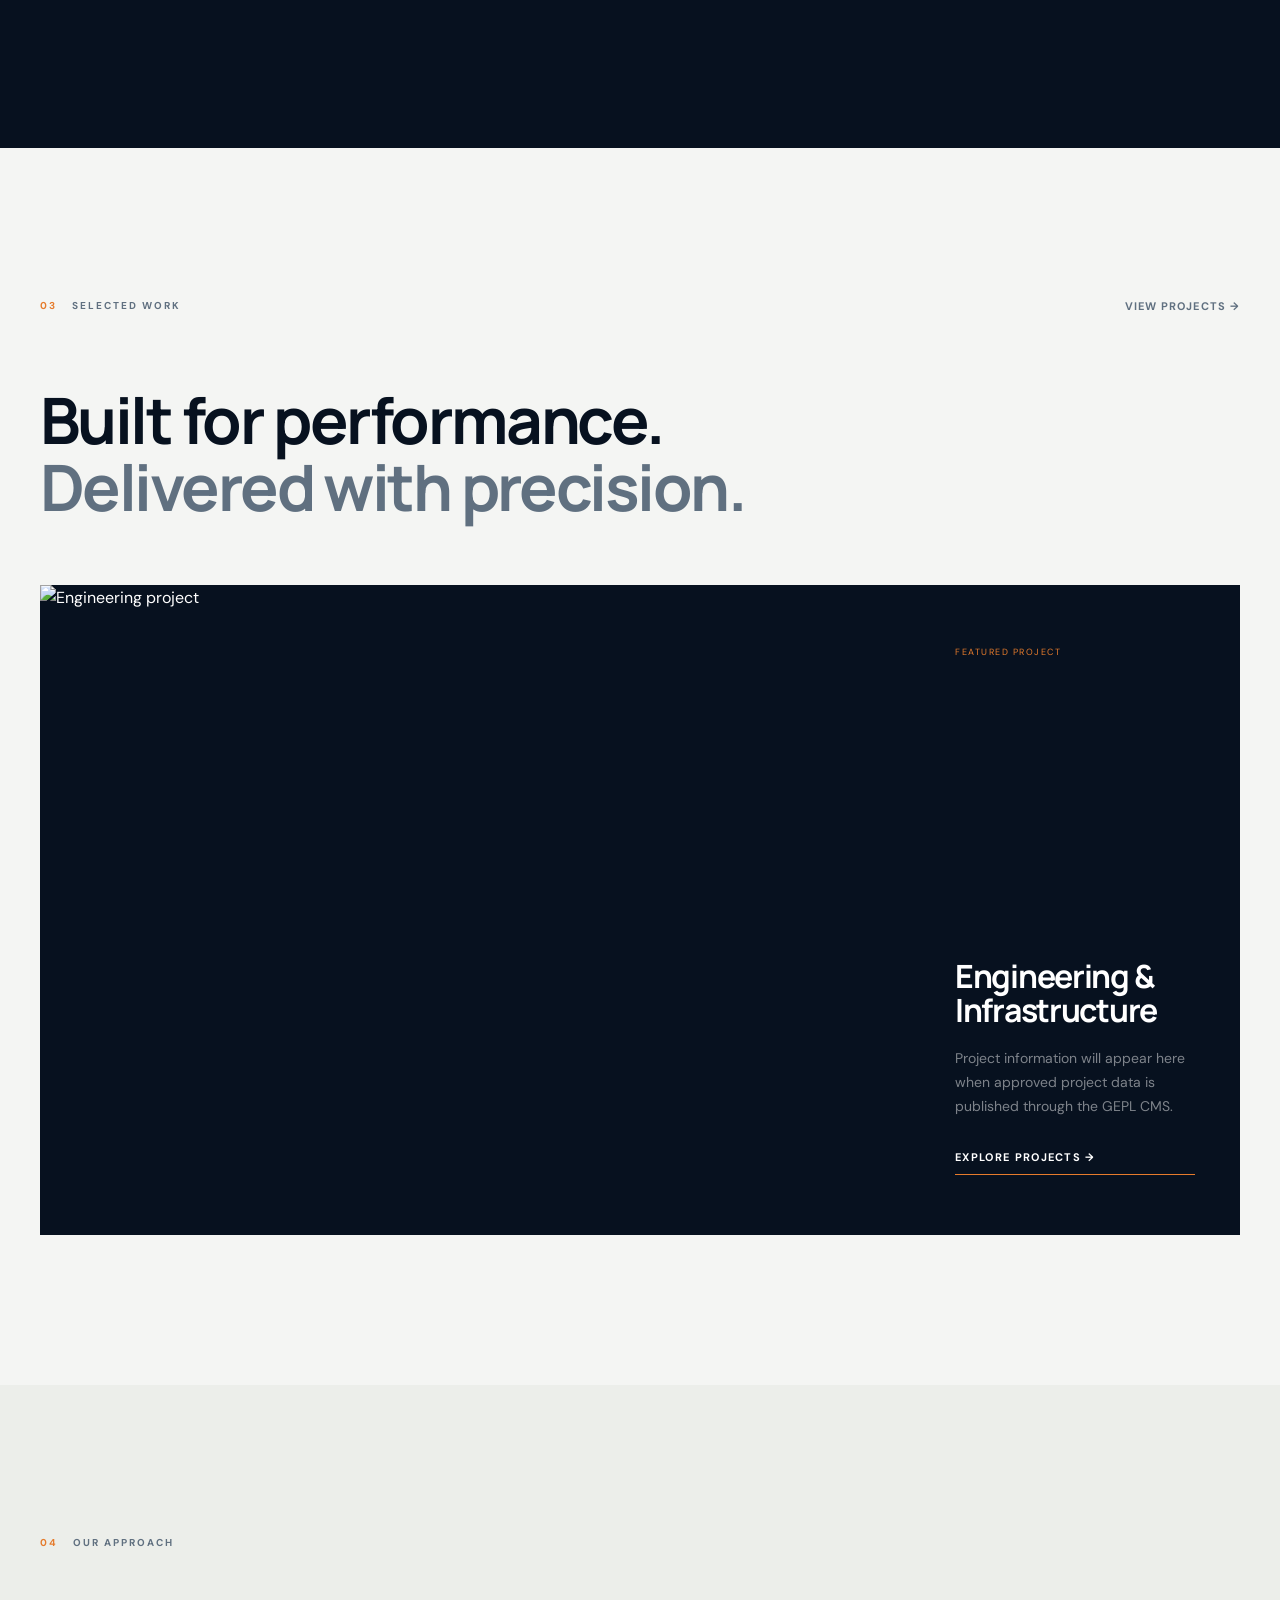
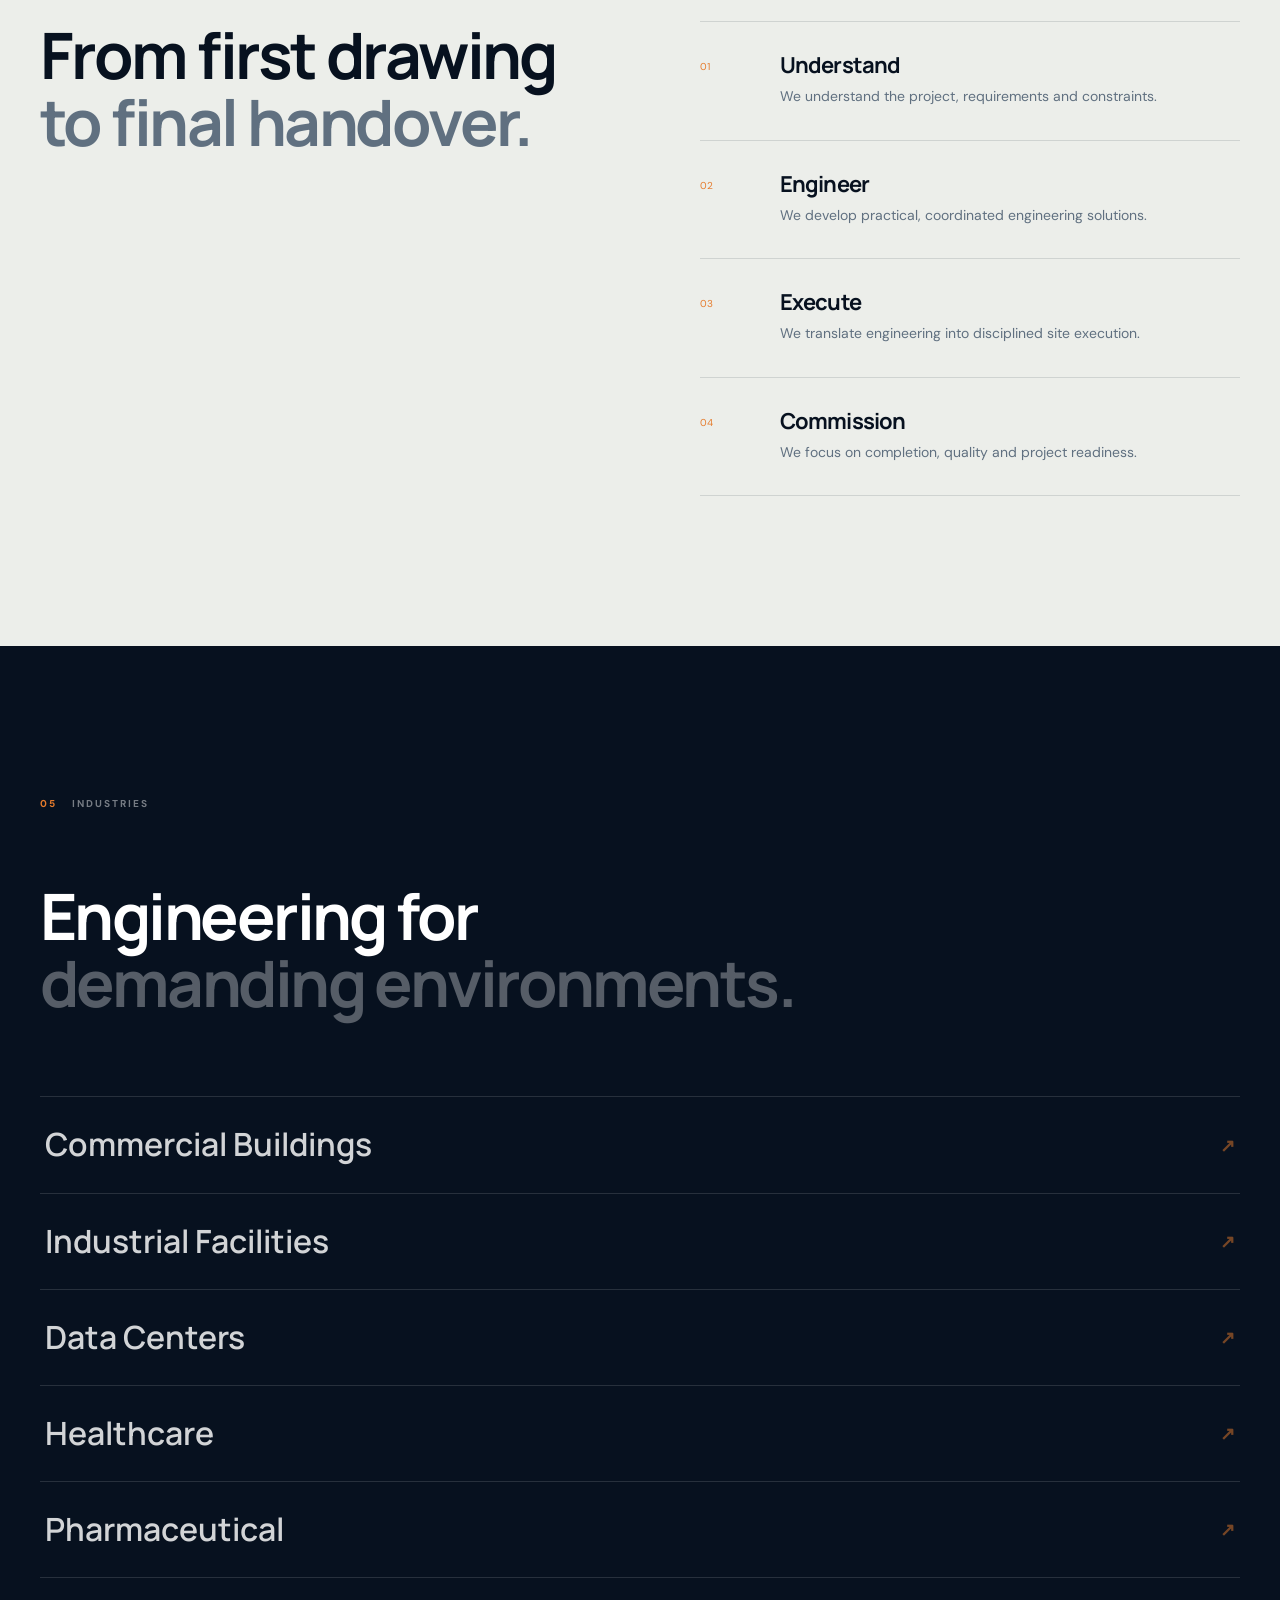
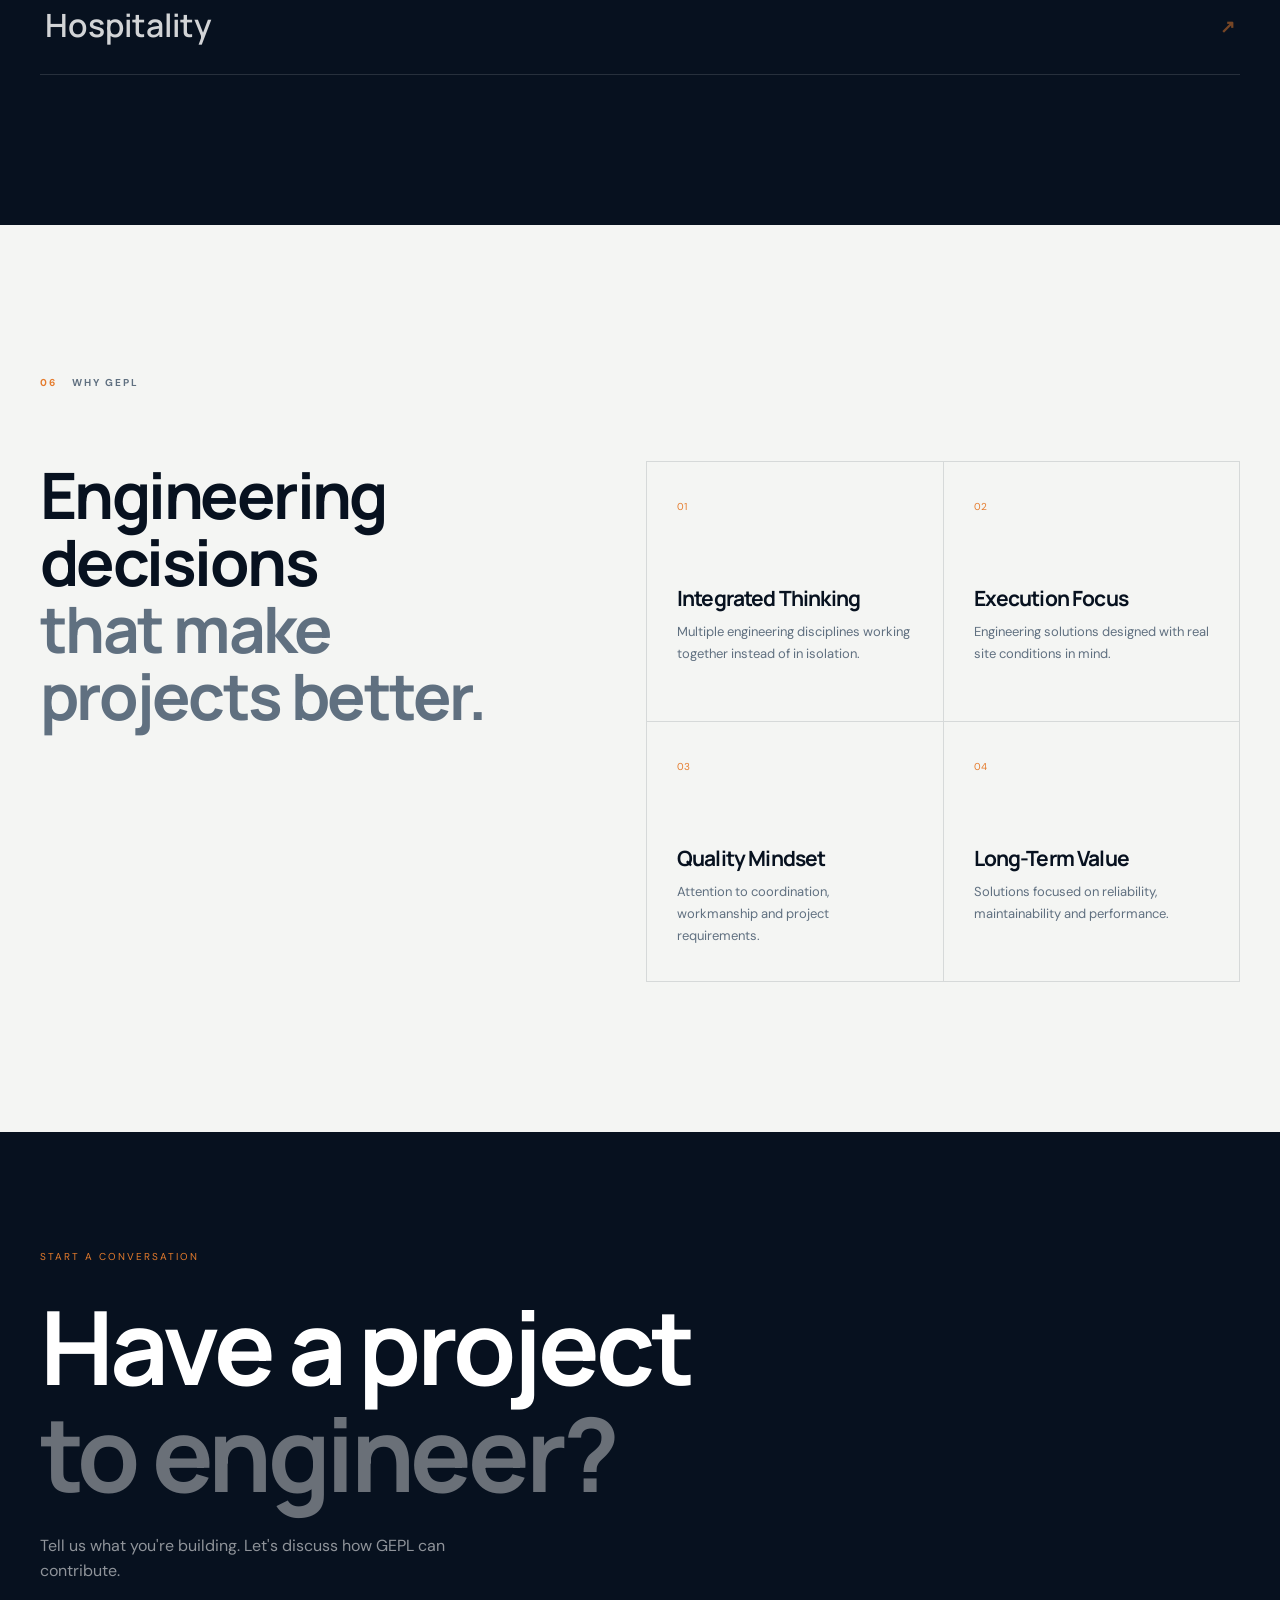
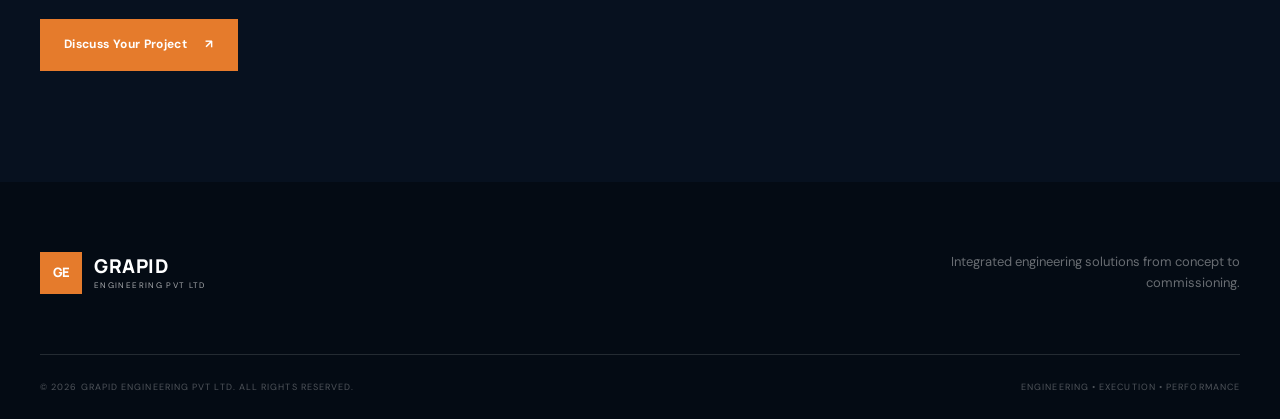
==== commit 05df8b5d: "Update index.html" ====
--- a/index.html
+++ b/index.html
@@ -53,47 +53,65 @@
 
     <nav class="desktop-nav">
 
-      <a href="#about">About</a>
-      <a href="#services">Services</a>
-      <a href="#projects">Projects</a>
-      <a href="#industries">Industries</a>
-      <a href="#contact">Contact</a>
-
-      <a href="#contact"
-         class="nav-cta">
-        Discuss a Project
-      </a>
-
-    </nav>
-
-
-    <button class="menu-btn"
-            id="menuBtn"
-            aria-label="Open menu">
-
-      <span></span>
-      <span></span>
-      <span></span>
-
-    </button>
-
-  </div>
-
-
-  <div class="mobile-menu" id="mobileMenu">
-
-    <a href="#about">About</a>
-    <a href="#services">Services</a>
-    <a href="#projects">Projects</a>
-    <a href="#industries">Industries</a>
-    <a href="#contact">Contact</a>
-
-    <a href="#contact"
-       class="mobile-menu-cta">
-      Discuss a Project
-    </a>
-
-  </div>
+  <a href="#about">About</a>
+
+  <a href="#services">Services</a>
+
+  <a href="#projects">Projects</a>
+
+  <a href="#industries">Industries</a>
+
+  <a href="clients.html">Clients</a>
+
+  <a href="team.html">Leadership</a>
+
+  <a href="testimonials.html">Testimonials</a>
+
+  <a href="#contact">Contact</a>
+
+  <a href="#contact"
+     class="nav-cta">
+    Discuss a Project
+  </a>
+
+</nav>
+
+
+<button class="menu-btn"
+        id="menuBtn"
+        aria-label="Open menu">
+
+  <span></span>
+  <span></span>
+  <span></span>
+
+</button>
+
+
+<div class="mobile-menu" id="mobileMenu">
+
+  <a href="#about">About</a>
+
+  <a href="#services">Services</a>
+
+  <a href="#projects">Projects</a>
+
+  <a href="#industries">Industries</a>
+
+  <a href="clients.html">Clients</a>
+
+  <a href="team.html">Leadership</a>
+
+  <a href="testimonials.html">Testimonials</a>
+
+  <a href="#contact">Contact</a>
+
+  <a href="#contact"
+     class="mobile-menu-cta">
+    Discuss a Project
+  </a>
+
+</div>
 
 </header>
 
--- a/css/style.css
+++ b/css/style.css
@@ -0,0 +1,1905 @@
+/* =========================================================
+   GRAPID ENGINEERING — PREMIUM CORPORATE SYSTEM
+   ========================================================= */
+
+:root {
+  --navy: #07111f;
+  --navy-2: #0b1727;
+  --navy-3: #101e30;
+
+  --steel: #607080;
+  --steel-light: #8d9aaa;
+
+  --white: #ffffff;
+  --off-white: #f4f5f3;
+  --paper: #eceeea;
+
+  --orange: #e57b2c;
+  --orange-dark: #bd5c18;
+
+  --border: rgba(7, 17, 31, 0.12);
+  --border-dark: rgba(255, 255, 255, 0.13);
+
+  --shadow: 0 20px 60px rgba(7, 17, 31, 0.12);
+
+  --container: 1240px;
+
+  --display: "Manrope", sans-serif;
+  --body: "DM Sans", sans-serif;
+
+  --ease: cubic-bezier(.22, .61, .36, 1);
+}
+
+
+/* =========================================================
+   RESET
+   ========================================================= */
+
+* {
+  margin: 0;
+  padding: 0;
+  box-sizing: border-box;
+}
+
+html {
+  scroll-behavior: smooth;
+}
+
+body {
+  font-family: var(--body);
+  background: var(--off-white);
+  color: var(--navy);
+  overflow-x: hidden;
+  line-height: 1.6;
+}
+
+img {
+  width: 100%;
+  display: block;
+}
+
+a {
+  color: inherit;
+  text-decoration: none;
+}
+
+button {
+  font: inherit;
+}
+
+.container {
+  width: min(
+    calc(100% - 80px),
+    var(--container)
+  );
+
+  margin-inline: auto;
+}
+
+
+/* =========================================================
+   TYPOGRAPHY
+   ========================================================= */
+
+h1,
+h2,
+h3,
+h4 {
+  font-family: var(--display);
+  line-height: 1.05;
+  letter-spacing: -0.04em;
+}
+
+p {
+  color: var(--steel);
+}
+
+
+/* =========================================================
+   HEADER
+   ========================================================= */
+
+.site-header {
+  position: fixed;
+  inset: 0 0 auto 0;
+
+  height: 92px;
+
+  z-index: 1000;
+
+  color: var(--white);
+
+  transition:
+    background .4s var(--ease),
+    height .4s var(--ease),
+    box-shadow .4s var(--ease);
+}
+
+.site-header.scrolled {
+  height: 76px;
+
+  background:
+    rgba(7, 17, 31, .94);
+
+  backdrop-filter: blur(16px);
+
+  box-shadow:
+    0 10px 40px rgba(0, 0, 0, .15);
+}
+
+.nav-wrap {
+  height: 100%;
+
+  display: flex;
+  align-items: center;
+  justify-content: space-between;
+}
+
+
+/* =========================================================
+   BRAND
+   ========================================================= */
+
+.brand {
+  display: flex;
+  align-items: center;
+  gap: 12px;
+}
+
+.brand-mark {
+  width: 42px;
+  height: 42px;
+
+  display: grid;
+  place-items: center;
+
+  background: var(--orange);
+
+  color: var(--white);
+
+  font-family: var(--display);
+  font-weight: 800;
+
+  font-size: 13px;
+
+  letter-spacing: -.05em;
+}
+
+.brand-text {
+  display: flex;
+  flex-direction: column;
+
+  line-height: 1;
+}
+
+.brand-text strong {
+  font-family: var(--display);
+
+  font-size: 19px;
+  font-weight: 800;
+
+  letter-spacing: .03em;
+}
+
+.brand-text span {
+  margin-top: 5px;
+
+  font-size: 8px;
+
+  letter-spacing: .17em;
+
+  opacity: .65;
+}
+
+
+/* =========================================================
+   DESKTOP NAV
+   ========================================================= */
+
+.desktop-nav {
+  display: flex;
+  align-items: center;
+  gap: 32px;
+
+  font-size: 13px;
+  font-weight: 500;
+}
+
+.desktop-nav > a:not(.nav-cta) {
+  position: relative;
+  opacity: .82;
+
+  transition:
+    opacity .3s ease,
+    color .3s ease;
+}
+
+.desktop-nav > a:not(.nav-cta)::after {
+  content: "";
+
+  position: absolute;
+
+  left: 0;
+  bottom: -8px;
+
+  width: 0;
+  height: 1px;
+
+  background: var(--orange);
+
+  transition: width .3s var(--ease);
+}
+
+.desktop-nav > a:not(.nav-cta):hover {
+  opacity: 1;
+}
+
+.desktop-nav > a:not(.nav-cta):hover::after {
+  width: 100%;
+}
+
+.nav-cta {
+  padding: 12px 19px;
+
+  border: 1px solid rgba(255,255,255,.3);
+
+  transition:
+    background .3s ease,
+    border-color .3s ease;
+}
+
+.nav-cta:hover {
+  background: var(--orange);
+  border-color: var(--orange);
+}
+
+
+/* =========================================================
+   MOBILE BUTTON
+   ========================================================= */
+
+.menu-btn {
+  display: none;
+
+  width: 42px;
+  height: 42px;
+
+  border: 1px solid rgba(255,255,255,.25);
+
+  background: transparent;
+
+  cursor: pointer;
+
+  padding: 10px;
+}
+
+.menu-btn span {
+  display: block;
+
+  width: 100%;
+  height: 1px;
+
+  background: white;
+
+  margin: 5px 0;
+
+  transition: .3s ease;
+}
+
+
+/* =========================================================
+   MOBILE MENU
+   ========================================================= */
+
+.mobile-menu {
+  display: none;
+}
+
+
+/* =========================================================
+   HERO
+   ========================================================= */
+
+.hero {
+  position: relative;
+
+  min-height: 100svh;
+
+  background: var(--navy);
+
+  color: var(--white);
+
+  overflow: hidden;
+
+  display: flex;
+  align-items: center;
+}
+
+.hero-image {
+  position: absolute;
+  inset: 0;
+
+  background-image:
+    url("https://images.unsplash.com/photo-1486406146926-c627a92ad1ab?auto=format&fit=crop&w=2400&q=90");
+
+  background-position: center;
+  background-size: cover;
+
+  transform: scale(1.03);
+}
+
+.hero-overlay {
+  position: absolute;
+  inset: 0;
+
+  background:
+    linear-gradient(
+      90deg,
+      rgba(4,10,18,.96) 0%,
+      rgba(4,10,18,.82) 42%,
+      rgba(4,10,18,.42) 75%,
+      rgba(4,10,18,.55) 100%
+    );
+}
+
+
+/* =========================================================
+   ENGINEERING GRID
+   ========================================================= */
+
+.engineering-grid {
+  position: absolute;
+  inset: 0;
+
+  opacity: .13;
+
+  background-image:
+    linear-gradient(
+      rgba(255,255,255,.14) 1px,
+      transparent 1px
+    ),
+    linear-gradient(
+      90deg,
+      rgba(255,255,255,.14) 1px,
+      transparent 1px
+    );
+
+  background-size:
+    80px 80px;
+
+  mask-image:
+    linear-gradient(
+      90deg,
+      black,
+      transparent 85%
+    );
+}
+
+
+/* =========================================================
+   HERO CONTENT
+   ========================================================= */
+
+.hero-content {
+  position: relative;
+  z-index: 2;
+
+  padding-top: 100px;
+}
+
+.hero-kicker {
+  display: flex;
+  align-items: center;
+  gap: 12px;
+
+  margin-bottom: 28px;
+
+  font-size: 11px;
+
+  letter-spacing: .2em;
+
+  font-weight: 600;
+
+  color: rgba(255,255,255,.75);
+}
+
+.kicker-line {
+  width: 36px;
+  height: 1px;
+
+  background: var(--orange);
+}
+
+.hero-title {
+  max-width: 900px;
+
+  font-size:
+    clamp(
+      48px,
+      7vw,
+      96px
+    );
+
+  font-weight: 700;
+
+  letter-spacing: -.065em;
+}
+
+.hero-title em {
+  display: block;
+
+  font-style: normal;
+
+  color: rgba(255,255,255,.5);
+}
+
+.hero-description {
+  max-width: 580px;
+
+  margin-top: 32px;
+
+  font-size: 17px;
+
+  line-height: 1.7;
+
+  color: rgba(255,255,255,.68);
+}
+
+.hero-actions {
+  display: flex;
+  gap: 12px;
+
+  margin-top: 42px;
+}
+
+
+/* =========================================================
+   BUTTONS
+   ========================================================= */
+
+.btn {
+  min-height: 52px;
+
+  padding: 0 24px;
+
+  display: inline-flex;
+  align-items: center;
+  justify-content: center;
+  gap: 18px;
+
+  font-size: 12px;
+  font-weight: 700;
+
+  letter-spacing: .03em;
+
+  transition:
+    transform .3s var(--ease),
+    background .3s ease,
+    border-color .3s ease;
+}
+
+.btn:hover {
+  transform: translateY(-3px);
+}
+
+.btn-primary {
+  background: var(--orange);
+
+  color: white;
+}
+
+.btn-primary:hover {
+  background: var(--orange-dark);
+}
+
+.btn-outline {
+  border: 1px solid rgba(255,255,255,.28);
+
+  color: white;
+}
+
+.btn-outline:hover {
+  border-color: white;
+}
+
+
+/* =========================================================
+   HERO SCROLL
+   ========================================================= */
+
+.hero-scroll {
+  position: absolute;
+
+  bottom: 42px;
+  left: 0;
+
+  display: flex;
+  align-items: center;
+  gap: 15px;
+
+  font-size: 10px;
+
+  text-transform: uppercase;
+
+  letter-spacing: .17em;
+
+  color: rgba(255,255,255,.5);
+}
+
+.scroll-line {
+  width: 60px;
+  height: 1px;
+
+  background: rgba(255,255,255,.3);
+}
+
+
+/* =========================================================
+   HERO CORNER
+   ========================================================= */
+
+.hero-corner {
+  position: absolute;
+
+  right: 40px;
+  bottom: 42px;
+
+  z-index: 2;
+
+  display: flex;
+  flex-direction: column;
+
+  align-items: flex-end;
+
+  gap: 4px;
+
+  font-size: 9px;
+
+  letter-spacing: .2em;
+
+  color: rgba(255,255,255,.32);
+}
+
+
+/* =========================================================
+   TRUST BAR
+   ========================================================= */
+
+.trust-bar {
+  background: var(--navy);
+
+  border-top: 1px solid var(--border-dark);
+
+  color: white;
+}
+
+.trust-grid {
+  display: grid;
+
+  grid-template-columns:
+    repeat(3, 1fr)
+    1.4fr;
+}
+
+.trust-item {
+  min-height: 145px;
+
+  padding: 32px 30px;
+
+  border-right:
+    1px solid var(--border-dark);
+
+  display: flex;
+  flex-direction: column;
+  justify-content: center;
+}
+
+.trust-item strong {
+  font-family: var(--display);
+
+  font-size: 42px;
+
+  line-height: 1;
+
+  letter-spacing: -.06em;
+}
+
+.trust-item span {
+  margin-top: 9px;
+
+  font-size: 10px;
+
+  text-transform: uppercase;
+
+  letter-spacing: .16em;
+
+  color: rgba(255,255,255,.45);
+}
+
+.trust-statement {
+  justify-content: center;
+
+  font-family: var(--display);
+
+  font-size: 13px;
+
+  line-height: 1.4;
+
+  letter-spacing: .08em;
+}
+
+
+/* =========================================================
+   SECTIONS
+   ========================================================= */
+
+.section {
+  padding: 150px 0;
+}
+
+.section-light {
+  background: var(--paper);
+
+  padding: 150px 0;
+}
+
+.section-dark {
+  background: var(--navy);
+
+  color: white;
+
+  padding: 150px 0;
+}
+
+.section-label {
+  display: flex;
+  align-items: center;
+  gap: 15px;
+
+  margin-bottom: 70px;
+
+  font-size: 10px;
+
+  font-weight: 700;
+
+  text-transform: uppercase;
+
+  letter-spacing: .2em;
+
+  color: var(--steel);
+}
+
+.section-label span {
+  color: var(--orange);
+}
+
+.section-label.light {
+  color: rgba(255,255,255,.45);
+}
+
+.section-top {
+  display: flex;
+
+  align-items: flex-start;
+  justify-content: space-between;
+}
+
+.section-top .section-label {
+  margin-bottom: 0;
+}
+
+.section-link {
+  font-size: 11px;
+
+  font-weight: 700;
+
+  text-transform: uppercase;
+
+  letter-spacing: .1em;
+
+  color: var(--steel);
+
+  transition: color .3s ease;
+}
+
+.section-link:hover {
+  color: var(--orange);
+}
+
+
+/* =========================================================
+   ABOUT
+   ========================================================= */
+
+.about-grid {
+  display: grid;
+
+  grid-template-columns:
+    1.1fr
+    .9fr;
+
+  gap: 100px;
+}
+
+.about-heading h2 {
+  max-width: 650px;
+
+  font-size:
+    clamp(42px, 5vw, 72px);
+}
+
+.about-heading h2 span {
+  display: block;
+
+  color: var(--steel);
+}
+
+.about-content {
+  padding-top: 10px;
+}
+
+.about-content .lead {
+  font-family: var(--display);
+
+  font-size: 23px;
+
+  line-height: 1.45;
+
+  color: var(--navy);
+
+  margin-bottom: 25px;
+}
+
+.about-content > p:not(.lead) {
+  font-size: 15px;
+
+  line-height: 1.8;
+
+  max-width: 520px;
+}
+
+.text-link {
+  display: inline-flex;
+
+  align-items: center;
+
+  gap: 15px;
+
+  margin-top: 30px;
+
+  padding-bottom: 8px;
+
+  border-bottom:
+    1px solid var(--orange);
+
+  font-size: 11px;
+
+  font-weight: 700;
+
+  text-transform: uppercase;
+
+  letter-spacing: .12em;
+
+  transition: gap .3s var(--ease);
+}
+
+.text-link:hover {
+  gap: 22px;
+}
+
+
+/* =========================================================
+   ABOUT IMAGE
+   ========================================================= */
+
+.about-visual {
+  position: relative;
+
+  margin-top: 100px;
+}
+
+.about-image {
+  height: 580px;
+
+  overflow: hidden;
+}
+
+.about-image img {
+  height: 100%;
+
+  object-fit: cover;
+
+  transition:
+    transform 1s var(--ease);
+}
+
+.about-visual:hover img {
+  transform: scale(1.04);
+}
+
+.about-caption {
+  position: absolute;
+
+  right: 0;
+  bottom: 0;
+
+  background: var(--orange);
+
+  padding: 25px 30px;
+
+  display: flex;
+  gap: 25px;
+
+  color: white;
+
+  font-size: 9px;
+
+  font-weight: 700;
+
+  letter-spacing: .13em;
+}
+
+
+/* =========================================================
+   SERVICES
+   ========================================================= */
+
+.services-heading {
+  display: grid;
+
+  grid-template-columns:
+    1.2fr
+    .8fr;
+
+  gap: 80px;
+
+  margin-bottom: 80px;
+}
+
+.services-heading h2 {
+  font-size:
+    clamp(42px, 5vw, 72px);
+}
+
+.services-heading h2 span {
+  display: block;
+
+  color: rgba(255,255,255,.32);
+}
+
+.services-heading p {
+  max-width: 450px;
+
+  padding-top: 10px;
+
+  color: rgba(255,255,255,.48);
+
+  font-size: 15px;
+}
+
+
+/* =========================================================
+   SERVICES GRID
+   ========================================================= */
+
+.services-grid {
+  display: grid;
+
+  grid-template-columns:
+    repeat(4, 1fr);
+
+  border-top:
+    1px solid var(--border-dark);
+
+  border-left:
+    1px solid var(--border-dark);
+}
+
+.service-empty {
+  min-height: 330px;
+
+  padding: 30px;
+
+  border-right:
+    1px solid var(--border-dark);
+
+  border-bottom:
+    1px solid var(--border-dark);
+
+  position: relative;
+
+  transition:
+    background .4s var(--ease),
+    transform .4s var(--ease);
+}
+
+.service-empty:hover {
+  background: rgba(255,255,255,.045);
+}
+
+.service-empty > span {
+  display: block;
+
+  font-size: 10px;
+
+  color: var(--orange);
+
+  margin-bottom: 90px;
+}
+
+.service-empty h3 {
+  font-size: 24px;
+
+  color: white;
+
+  margin-bottom: 15px;
+}
+
+.service-empty p {
+  font-size: 13px;
+
+  line-height: 1.7;
+
+  color: rgba(255,255,255,.45);
+}
+
+.service-empty a {
+  position: absolute;
+
+  left: 30px;
+  bottom: 28px;
+
+  font-size: 10px;
+
+  font-weight: 700;
+
+  text-transform: uppercase;
+
+  letter-spacing: .1em;
+
+  color: rgba(255,255,255,.6);
+}
+
+
+/* =========================================================
+   PROJECTS
+   ========================================================= */
+
+.projects-intro {
+  margin: 70px 0 65px;
+}
+
+.projects-intro h2 {
+  max-width: 800px;
+
+  font-size:
+    clamp(42px, 5vw, 70px);
+}
+
+.projects-intro h2 span {
+  display: block;
+
+  color: var(--steel);
+}
+
+
+/* =========================================================
+   FEATURE PROJECT
+   ========================================================= */
+
+.project-feature {
+  display: grid;
+
+  grid-template-columns:
+    1.45fr
+    .55fr;
+
+  min-height: 650px;
+
+  background: var(--navy);
+
+  color: white;
+}
+
+.project-image {
+  overflow: hidden;
+}
+
+.project-image img {
+  height: 100%;
+
+  object-fit: cover;
+
+  transition:
+    transform 1s var(--ease);
+}
+
+.project-feature:hover .project-image img {
+  transform: scale(1.035);
+}
+
+.project-info {
+  padding: 60px 45px;
+
+  display: flex;
+
+  flex-direction: column;
+
+  justify-content: flex-end;
+}
+
+.project-number {
+  margin-bottom: auto;
+
+  font-size: 9px;
+
+  letter-spacing: .17em;
+
+  color: var(--orange);
+}
+
+.project-info h3 {
+  font-size: 32px;
+
+  margin-bottom: 20px;
+}
+
+.project-info p {
+  font-size: 14px;
+
+  line-height: 1.7;
+
+  color: rgba(255,255,255,.48);
+}
+
+.project-info .text-link {
+  color: white;
+}
+
+
+/* =========================================================
+   APPROACH
+   ========================================================= */
+
+.approach-grid {
+  display: grid;
+
+  grid-template-columns:
+    1fr
+    1fr;
+
+  gap: 120px;
+}
+
+.approach-title h2 {
+  max-width: 600px;
+
+  font-size:
+    clamp(42px, 5vw, 70px);
+}
+
+.approach-title h2 span {
+  display: block;
+
+  color: var(--steel);
+}
+
+.approach-steps {
+  border-top:
+    1px solid var(--border);
+}
+
+.approach-step {
+  display: grid;
+
+  grid-template-columns: 55px 1fr;
+
+  gap: 25px;
+
+  padding: 32px 0;
+
+  border-bottom:
+    1px solid var(--border);
+}
+
+.approach-step > span {
+  font-size: 10px;
+
+  color: var(--orange);
+
+  padding-top: 5px;
+}
+
+.approach-step h3 {
+  font-size: 22px;
+
+  margin-bottom: 8px;
+}
+
+.approach-step p {
+  font-size: 14px;
+
+  max-width: 440px;
+}
+
+
+/* =========================================================
+   INDUSTRIES
+   ========================================================= */
+
+.industries-heading {
+  margin-bottom: 80px;
+}
+
+.industries-heading h2 {
+  max-width: 850px;
+
+  font-size:
+    clamp(42px, 5vw, 72px);
+}
+
+.industries-heading h2 span {
+  display: block;
+
+  color: rgba(255,255,255,.32);
+}
+
+.industries-list {
+  border-top:
+    1px solid var(--border-dark);
+}
+
+.industries-list a {
+  display: flex;
+
+  align-items: center;
+  justify-content: space-between;
+
+  padding: 22px 5px;
+
+  border-bottom:
+    1px solid var(--border-dark);
+
+  font-family: var(--display);
+
+  font-size:
+    clamp(20px, 2.5vw, 32px);
+
+  font-weight: 600;
+
+  color: rgba(255,255,255,.82);
+
+  transition:
+    padding .35s var(--ease),
+    color .35s ease;
+}
+
+.industries-list a span {
+  color: var(--orange);
+
+  font-size: 18px;
+
+  opacity: .5;
+
+  transition:
+    opacity .3s ease,
+    transform .3s var(--ease);
+}
+
+.industries-list a:hover {
+  padding-left: 15px;
+
+  color: white;
+}
+
+.industries-list a:hover span {
+  opacity: 1;
+
+  transform: translate(5px,-5px);
+}
+
+
+/* =========================================================
+   WHY GEPL
+   ========================================================= */
+
+.why-grid {
+  display: grid;
+
+  grid-template-columns:
+    .9fr
+    1.1fr;
+
+  gap: 120px;
+}
+
+.why-heading h2 {
+  max-width: 600px;
+
+  font-size:
+    clamp(42px, 5vw, 70px);
+}
+
+.why-heading h2 span {
+  display: block;
+
+  color: var(--steel);
+}
+
+.why-items {
+  display: grid;
+
+  grid-template-columns:
+    repeat(2, 1fr);
+
+  border-top:
+    1px solid var(--border);
+
+  border-left:
+    1px solid var(--border);
+}
+
+.why-item {
+  min-height: 260px;
+
+  padding: 30px;
+
+  border-right:
+    1px solid var(--border);
+
+  border-bottom:
+    1px solid var(--border);
+}
+
+.why-item > span {
+  font-size: 10px;
+
+  color: var(--orange);
+}
+
+.why-item h3 {
+  margin-top: 70px;
+
+  font-size: 21px;
+
+  margin-bottom: 12px;
+}
+
+.why-item p {
+  font-size: 13px;
+
+  line-height: 1.7;
+}
+
+
+/* =========================================================
+   FINAL CTA
+   ========================================================= */
+
+.final-cta {
+  position: relative;
+
+  min-height: 650px;
+
+  display: flex;
+
+  align-items: center;
+
+  background: var(--navy);
+
+  color: white;
+
+  overflow: hidden;
+}
+
+.cta-background {
+  position: absolute;
+
+  inset: 0;
+
+  background-image:
+    linear-gradient(
+      90deg,
+      rgba(7,17,31,.97),
+      rgba(7,17,31,.75),
+      rgba(7,17,31,.65)
+    ),
+    url("https://images.unsplash.com/photo-1541888946425-d81bb19240f5?auto=format&fit=crop&w=2200&q=85");
+
+  background-size: cover;
+
+  background-position: center;
+}
+
+.cta-content {
+  position: relative;
+
+  z-index: 2;
+}
+
+.cta-label {
+  font-size: 10px;
+
+  letter-spacing: .2em;
+
+  color: var(--orange);
+}
+
+.cta-content h2 {
+  margin-top: 25px;
+
+  font-size:
+    clamp(55px, 8vw, 105px);
+
+  max-width: 1000px;
+}
+
+.cta-content h2 em {
+  color: rgba(255,255,255,.4);
+
+  font-style: normal;
+}
+
+.cta-content p {
+  max-width: 480px;
+
+  margin-top: 25px;
+
+  font-size: 16px;
+
+  color: rgba(255,255,255,.55);
+}
+
+.cta-content .btn {
+  margin-top: 35px;
+}
+
+
+/* =========================================================
+   FOOTER
+   ========================================================= */
+
+.footer {
+  background: #040b14;
+
+  color: white;
+
+  padding: 70px 0 25px;
+}
+
+.footer-main {
+  display: flex;
+
+  align-items: flex-end;
+  justify-content: space-between;
+
+  padding-bottom: 60px;
+
+  border-bottom:
+    1px solid var(--border-dark);
+}
+
+.footer-brand {
+  display: flex;
+
+  align-items: center;
+
+  gap: 12px;
+}
+
+.footer-main > p {
+  max-width: 350px;
+
+  text-align: right;
+
+  font-size: 13px;
+
+  color: rgba(255,255,255,.4);
+}
+
+.footer-bottom {
+  display: flex;
+
+  align-items: center;
+  justify-content: space-between;
+
+  padding-top: 25px;
+
+  font-size: 9px;
+
+  text-transform: uppercase;
+
+  letter-spacing: .12em;
+
+  color: rgba(255,255,255,.3);
+}
+
+
+/* =========================================================
+   REVEAL ANIMATION
+   ========================================================= */
+
+.reveal {
+  opacity: 0;
+
+  transform: translateY(30px);
+
+  transition:
+    opacity .8s var(--ease),
+    transform .8s var(--ease);
+}
+
+.reveal.visible {
+  opacity: 1;
+
+  transform: translateY(0);
+}
+
+
+/* =========================================================
+   RESPONSIVE — TABLET
+   ========================================================= */
+
+@media (max-width: 1100px) {
+
+  .container {
+    width:
+      min(
+        calc(100% - 50px),
+        var(--container)
+      );
+  }
+
+  .desktop-nav {
+    gap: 20px;
+  }
+
+  .about-grid,
+  .approach-grid,
+  .why-grid {
+    gap: 60px;
+  }
+
+  .services-grid {
+    grid-template-columns:
+      repeat(2, 1fr);
+  }
+
+  .trust-grid {
+    grid-template-columns:
+      repeat(2, 1fr);
+  }
+
+  .trust-statement {
+    display: none;
+  }
+
+  .project-feature {
+    grid-template-columns:
+      1fr;
+  }
+
+  .project-image {
+    height: 500px;
+  }
+
+  .project-info {
+    min-height: 350px;
+  }
+
+}
+
+
+/* =========================================================
+   RESPONSIVE — MOBILE
+   ========================================================= */
+
+@media (max-width: 760px) {
+
+  .container {
+    width:
+      calc(100% - 36px);
+  }
+
+
+  /* NAV */
+
+  .site-header {
+    height: 76px;
+  }
+
+  .desktop-nav {
+    display: none;
+  }
+
+  .menu-btn {
+    display: block;
+  }
+
+  .mobile-menu {
+    position: absolute;
+
+    top: 76px;
+    left: 0;
+    right: 0;
+
+    display: flex;
+
+    flex-direction: column;
+
+    padding: 15px 18px 25px;
+
+    background:
+      rgba(7,17,31,.98);
+
+    border-top:
+      1px solid var(--border-dark);
+
+    opacity: 0;
+
+    transform:
+      translateY(-15px);
+
+    pointer-events: none;
+
+    transition:
+      opacity .3s ease,
+      transform .3s var(--ease);
+  }
+
+  .mobile-menu.open {
+    opacity: 1;
+
+    transform: translateY(0);
+
+    pointer-events: auto;
+  }
+
+  .mobile-menu > a {
+    padding: 15px 5px;
+
+    border-bottom:
+      1px solid var(--border-dark);
+
+    font-size: 14px;
+  }
+
+  .mobile-menu-cta {
+    margin-top: 15px;
+
+    text-align: center;
+
+    background: var(--orange);
+
+    border: none !important;
+  }
+
+
+  /* HERO */
+
+  .hero {
+    min-height: 760px;
+  }
+
+  .hero-overlay {
+    background:
+      linear-gradient(
+        180deg,
+        rgba(4,10,18,.86),
+        rgba(4,10,18,.94)
+      );
+  }
+
+  .hero-content {
+    padding-top: 90px;
+  }
+
+  .hero-title {
+    font-size:
+      clamp(45px, 13vw, 66px);
+  }
+
+  .hero-description {
+    font-size: 15px;
+
+    margin-top: 25px;
+  }
+
+  .hero-actions {
+    flex-direction: column;
+
+    align-items: flex-start;
+
+    margin-top: 32px;
+  }
+
+  .btn {
+    width: 100%;
+  }
+
+  .hero-scroll,
+  .hero-corner {
+    display: none;
+  }
+
+
+  /* TRUST */
+
+  .trust-grid {
+    grid-template-columns:
+      repeat(3, 1fr);
+  }
+
+  .trust-item {
+    min-height: 115px;
+
+    padding: 20px 10px;
+
+    border-right:
+      1px solid var(--border-dark);
+  }
+
+  .trust-item strong {
+    font-size: 27px;
+  }
+
+  .trust-item span {
+    font-size: 7px;
+
+    letter-spacing: .1em;
+  }
+
+
+  /* SECTIONS */
+
+  .section,
+  .section-light,
+  .section-dark {
+    padding: 95px 0;
+  }
+
+  .section-label {
+    margin-bottom: 45px;
+  }
+
+
+  /* ABOUT */
+
+  .about-grid {
+    grid-template-columns: 1fr;
+
+    gap: 35px;
+  }
+
+  .about-heading h2 {
+    font-size: 43px;
+  }
+
+  .about-content .lead {
+    font-size: 20px;
+  }
+
+  .about-visual {
+    margin-top: 60px;
+  }
+
+  .about-image {
+    height: 400px;
+  }
+
+  .about-caption {
+    padding: 17px;
+
+    gap: 12px;
+
+    font-size: 7px;
+  }
+
+
+  /* SERVICES */
+
+  .services-heading {
+    grid-template-columns: 1fr;
+
+    gap: 25px;
+
+    margin-bottom: 50px;
+  }
+
+  .services-heading h2 {
+    font-size: 43px;
+  }
+
+  .services-grid {
+    grid-template-columns: 1fr;
+  }
+
+  .service-empty {
+    min-height: 270px;
+  }
+
+  .service-empty > span {
+    margin-bottom: 55px;
+  }
+
+
+  /* PROJECTS */
+
+  .projects-intro {
+    margin: 50px 0;
+  }
+
+  .projects-intro h2 {
+    font-size: 43px;
+  }
+
+  .project-image {
+    height: 330px;
+  }
+
+  .project-info {
+    padding: 35px 25px;
+  }
+
+  .project-info h3 {
+    font-size: 27px;
+  }
+
+
+  /* APPROACH */
+
+  .approach-grid {
+    grid-template-columns: 1fr;
+
+    gap: 60px;
+  }
+
+  .approach-title h2 {
+    font-size: 43px;
+  }
+
+  .approach-step {
+    grid-template-columns:
+      40px 1fr;
+
+    gap: 15px;
+  }
+
+
+  /* INDUSTRIES */
+
+  .industries-heading {
+    margin-bottom: 50px;
+  }
+
+  .industries-heading h2 {
+    font-size: 43px;
+  }
+
+  .industries-list a {
+    font-size: 20px;
+
+    padding: 18px 0;
+  }
+
+
+  /* WHY */
+
+  .why-grid {
+    grid-template-columns: 1fr;
+
+    gap: 55px;
+  }
+
+  .why-heading h2 {
+    font-size: 43px;
+  }
+
+  .why-items {
+    grid-template-columns: 1fr;
+  }
+
+  .why-item {
+    min-height: 220px;
+  }
+
+  .why-item h3 {
+    margin-top: 50px;
+  }
+
+
+  /* CTA */
+
+  .final-cta {
+    min-height: 580px;
+  }
+
+  .cta-content h2 {
+    font-size: 55px;
+  }
+
+  .cta-content p {
+    font-size: 14px;
+  }
+
+
+  /* FOOTER */
+
+  .footer-main {
+    flex-direction: column;
+
+    align-items: flex-start;
+
+    gap: 30px;
+  }
+
+  .footer-main > p {
+    text-align: left;
+  }
+
+  .footer-bottom {
+    flex-direction: column;
+
+    align-items: flex-start;
+
+    gap: 10px;
+
+    line-height: 1.6;
+  }
+
+}
+
+
+/* =========================================================
+   SMALL PHONES
+   ========================================================= */
+
+@media (max-width: 390px) {
+
+  .container {
+    width:
+      calc(100% - 28px);
+  }
+
+  .hero-title,
+  .about-heading h2,
+  .services-heading h2,
+  .projects-intro h2,
+  .approach-title h2,
+  .industries-heading h2,
+  .why-heading h2 {
+    font-size: 39px;
+  }
+
+  .cta-content h2 {
+    font-size: 48px;
+  }
+
+}
+
+
+/* =========================================================
+   REDUCED MOTION
+   ========================================================= */
+
+@media (prefers-reduced-motion: reduce) {
+
+  html {
+    scroll-behavior: auto;
+  }
+
+  *,
+  *::before,
+  *::after {
+    animation-duration: .01ms !important;
+    animation-iteration-count: 1 !important;
+    transition-duration: .01ms !important;
+  }
+
+  .reveal {
+    opacity: 1;
+
+    transform: none;
+  }
+
+}
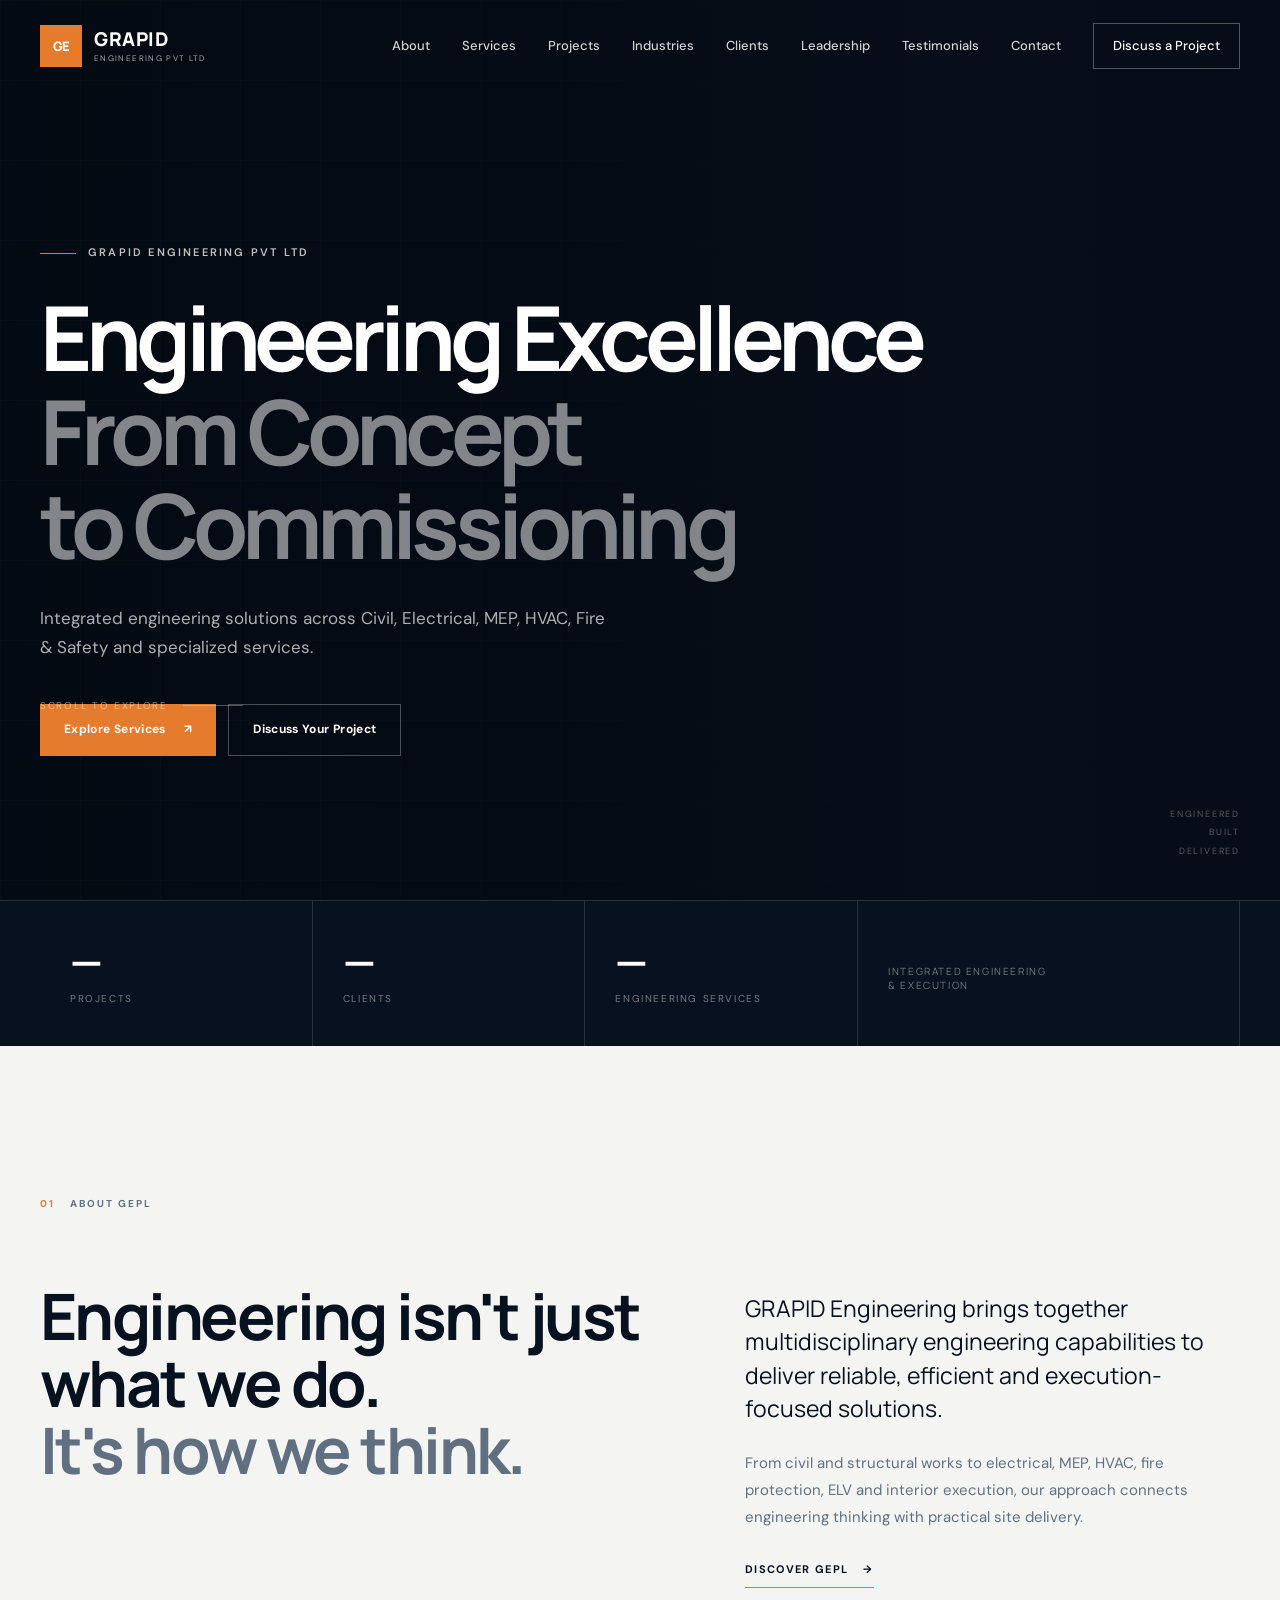
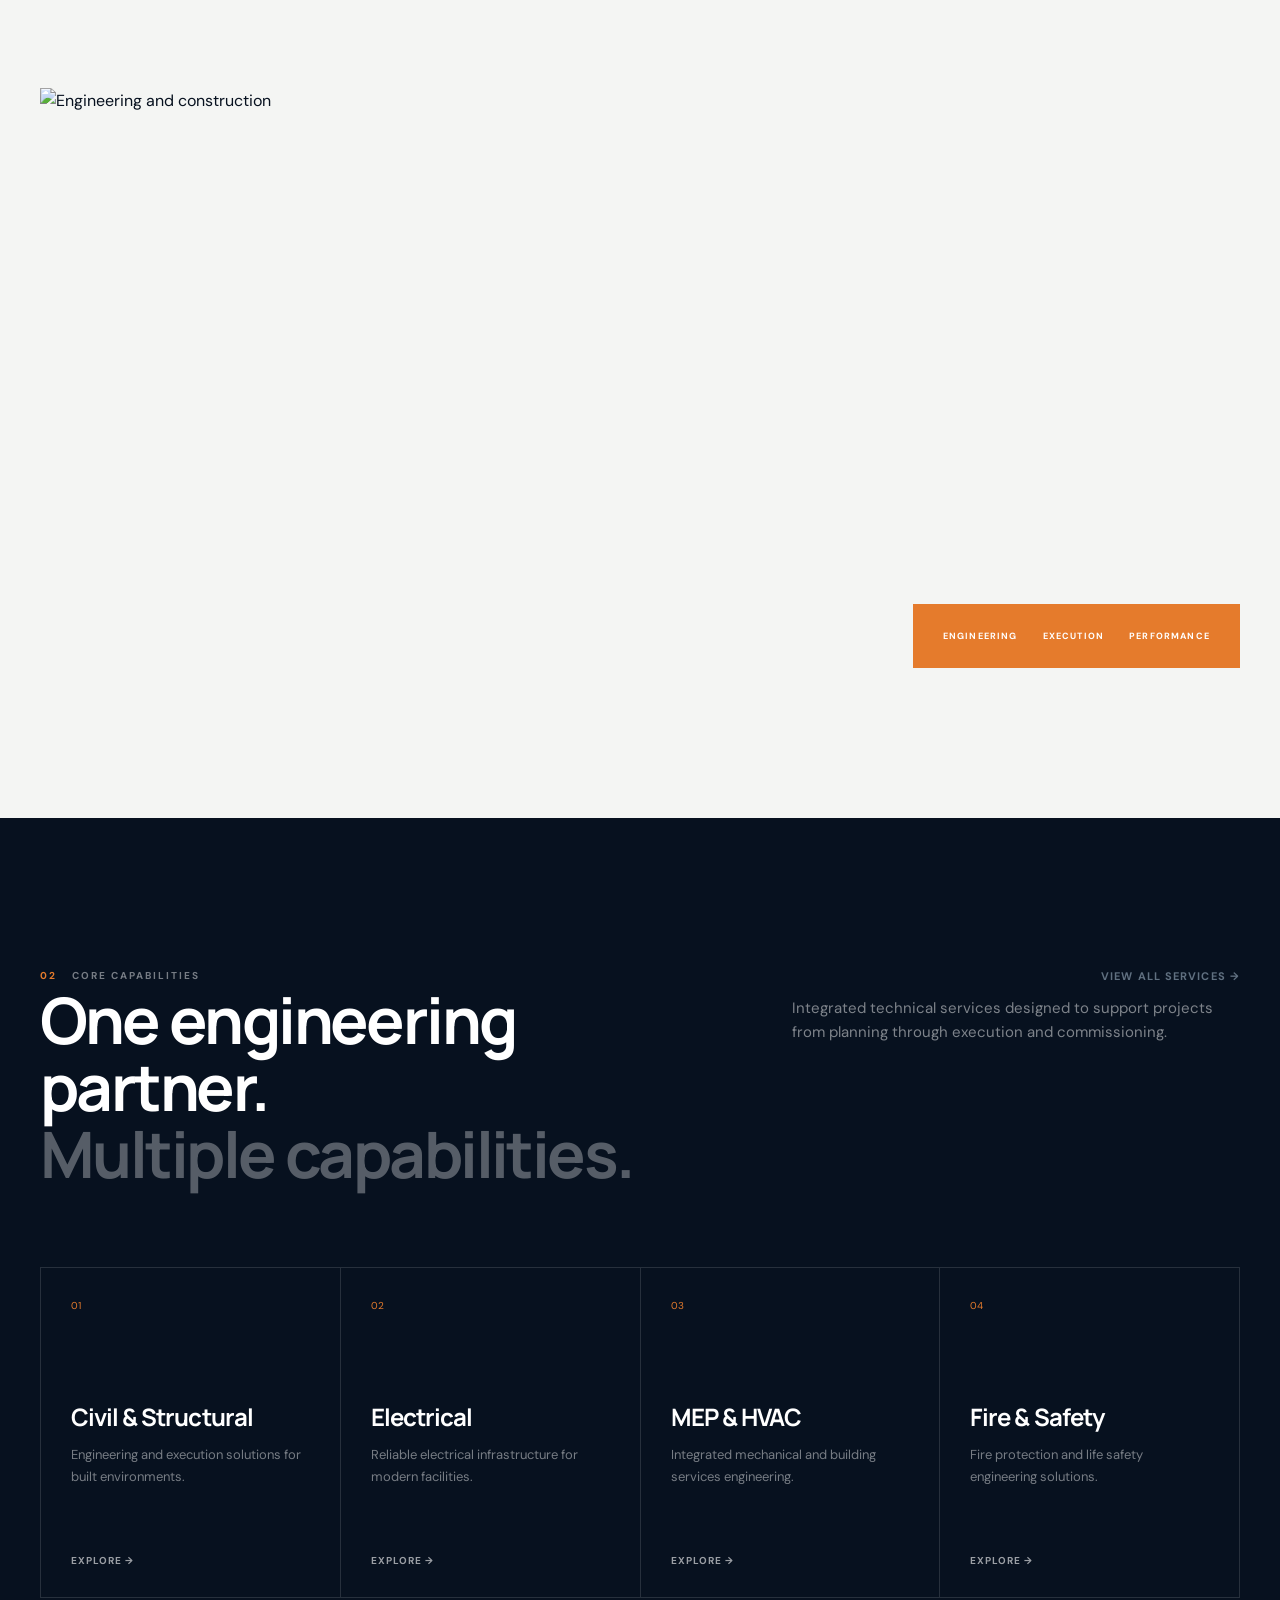
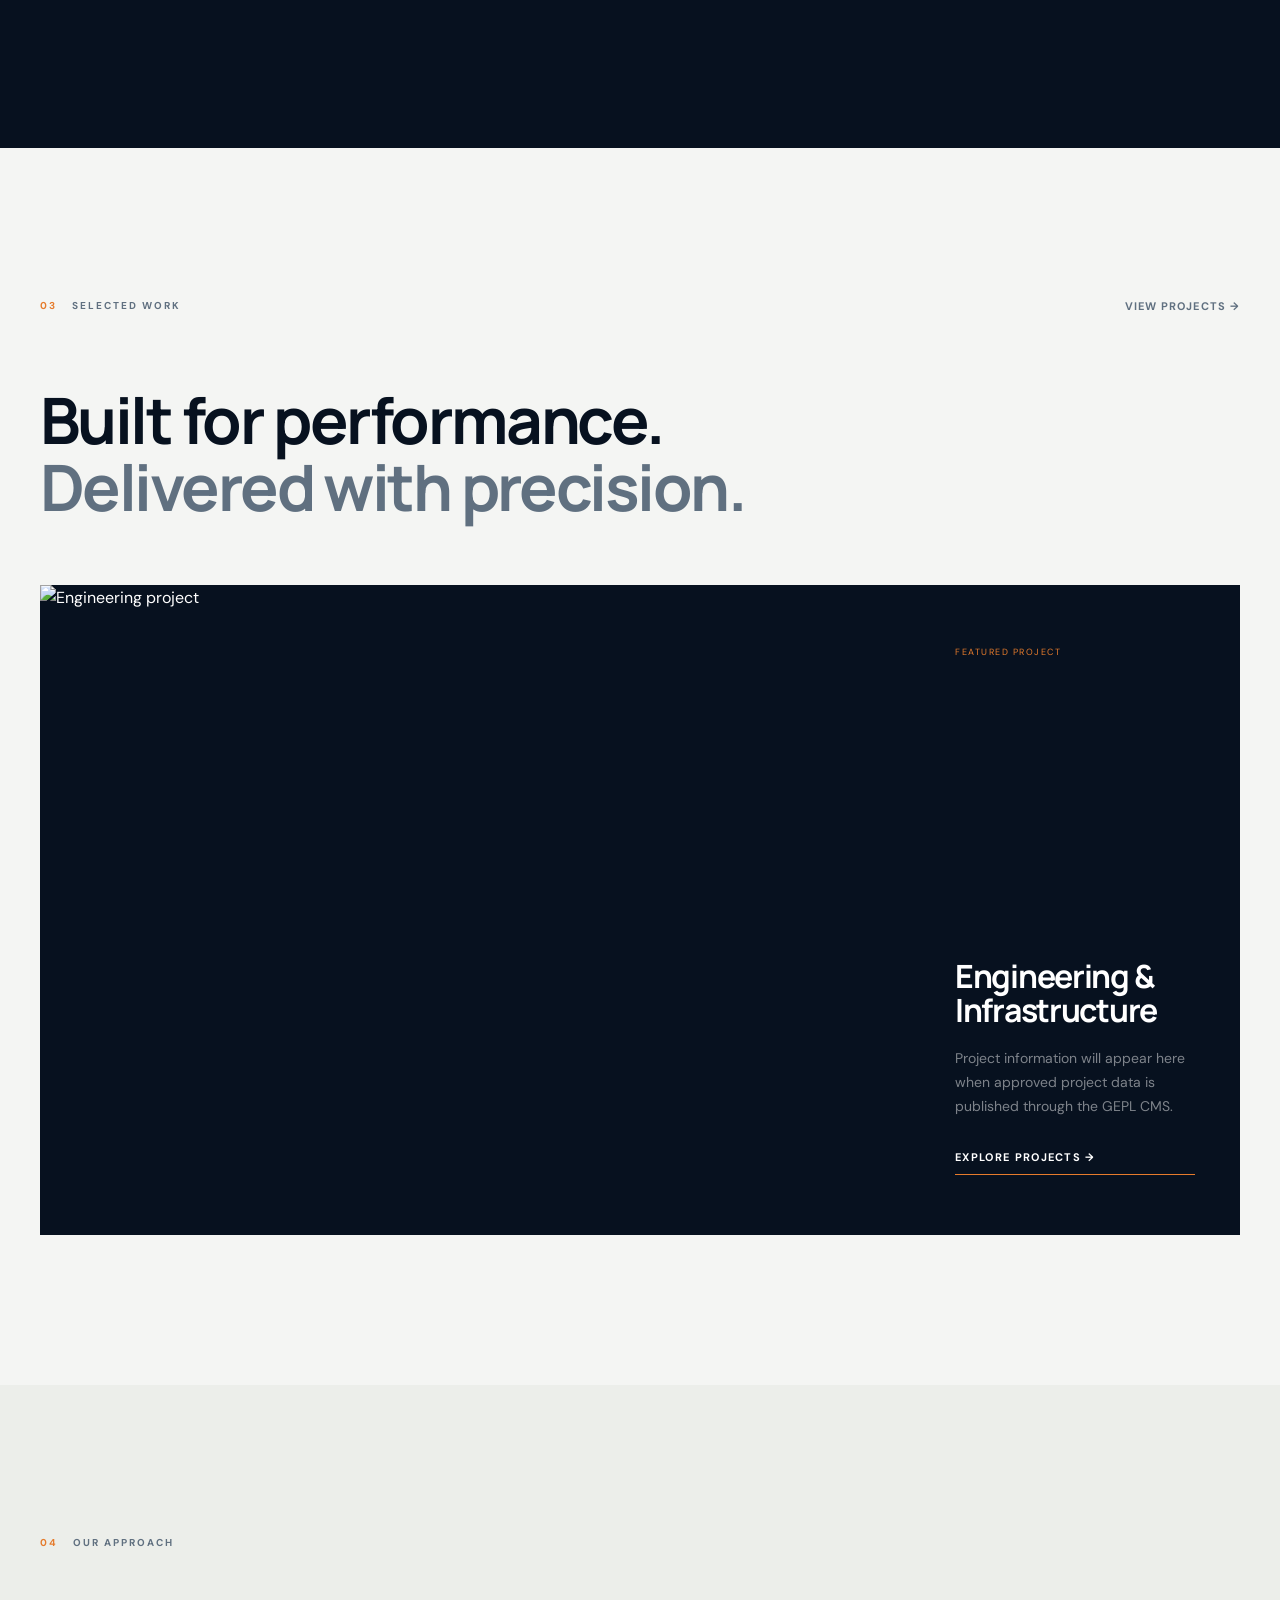
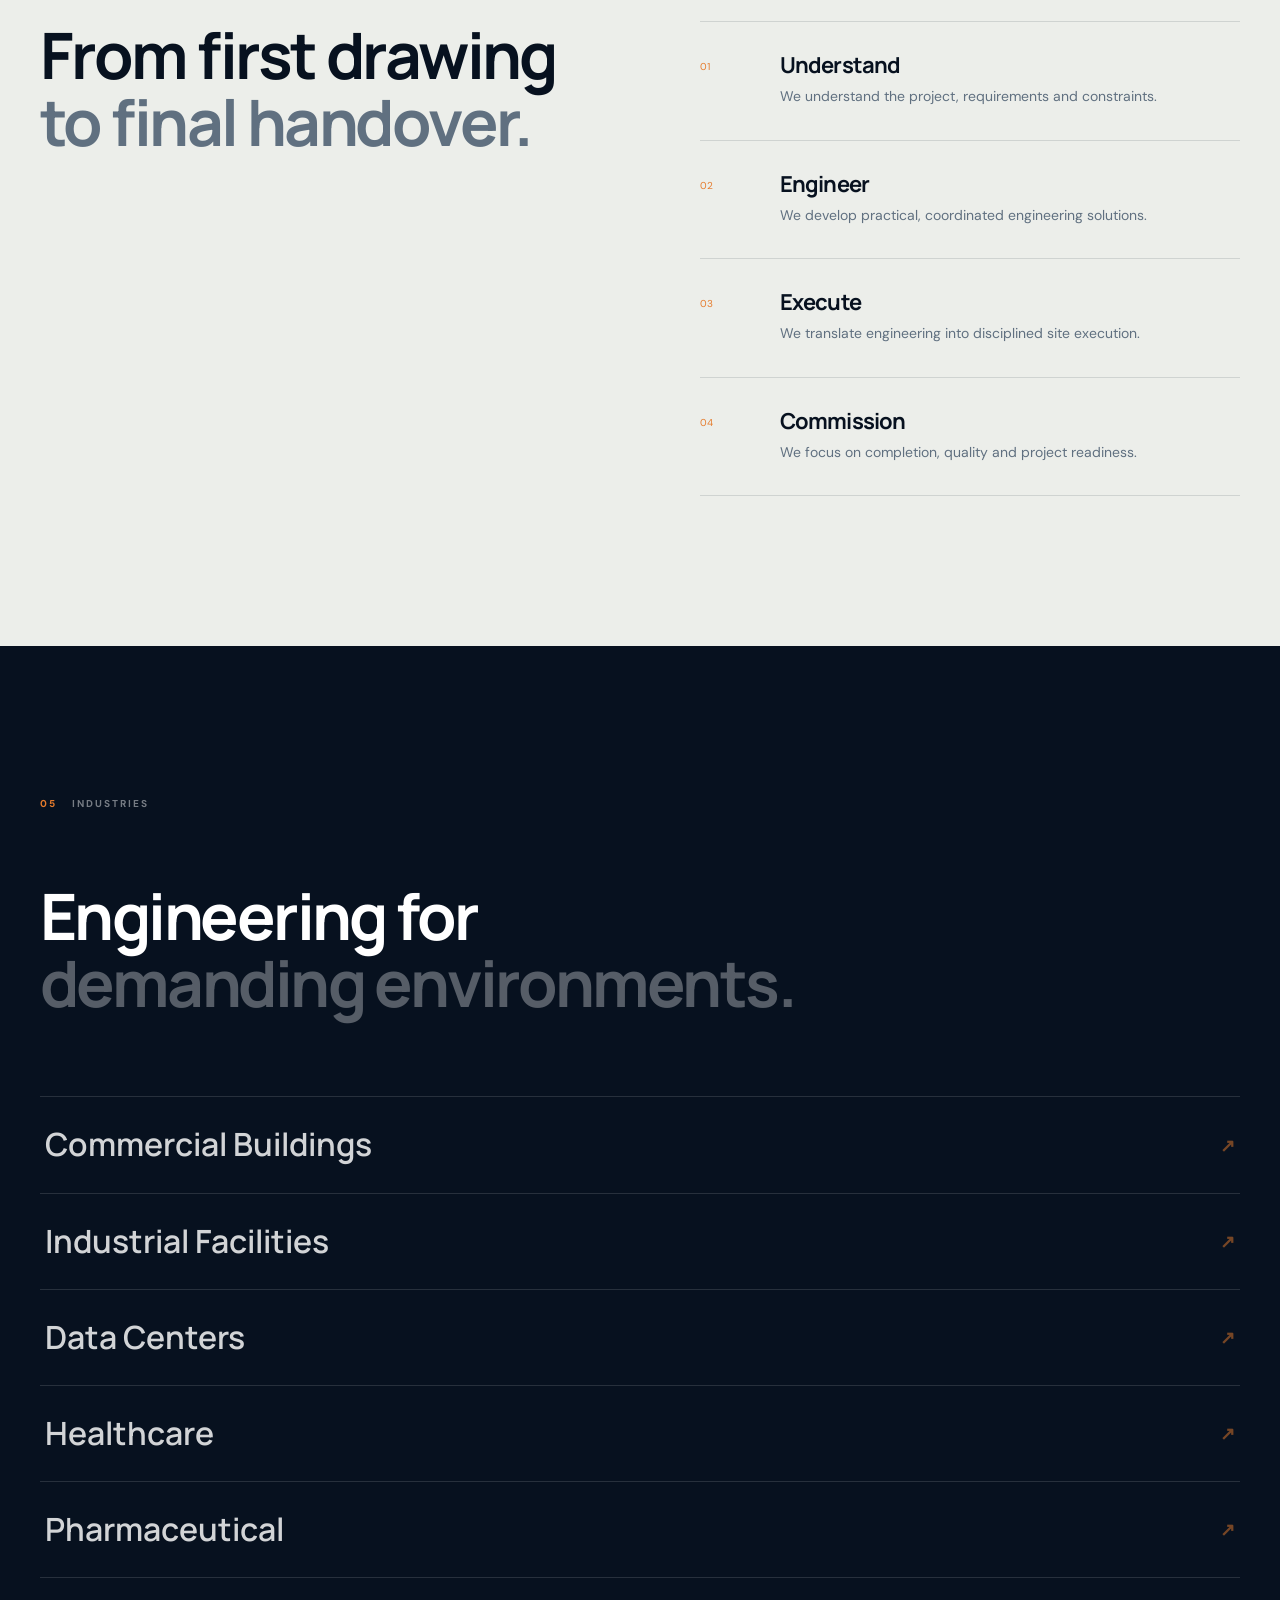
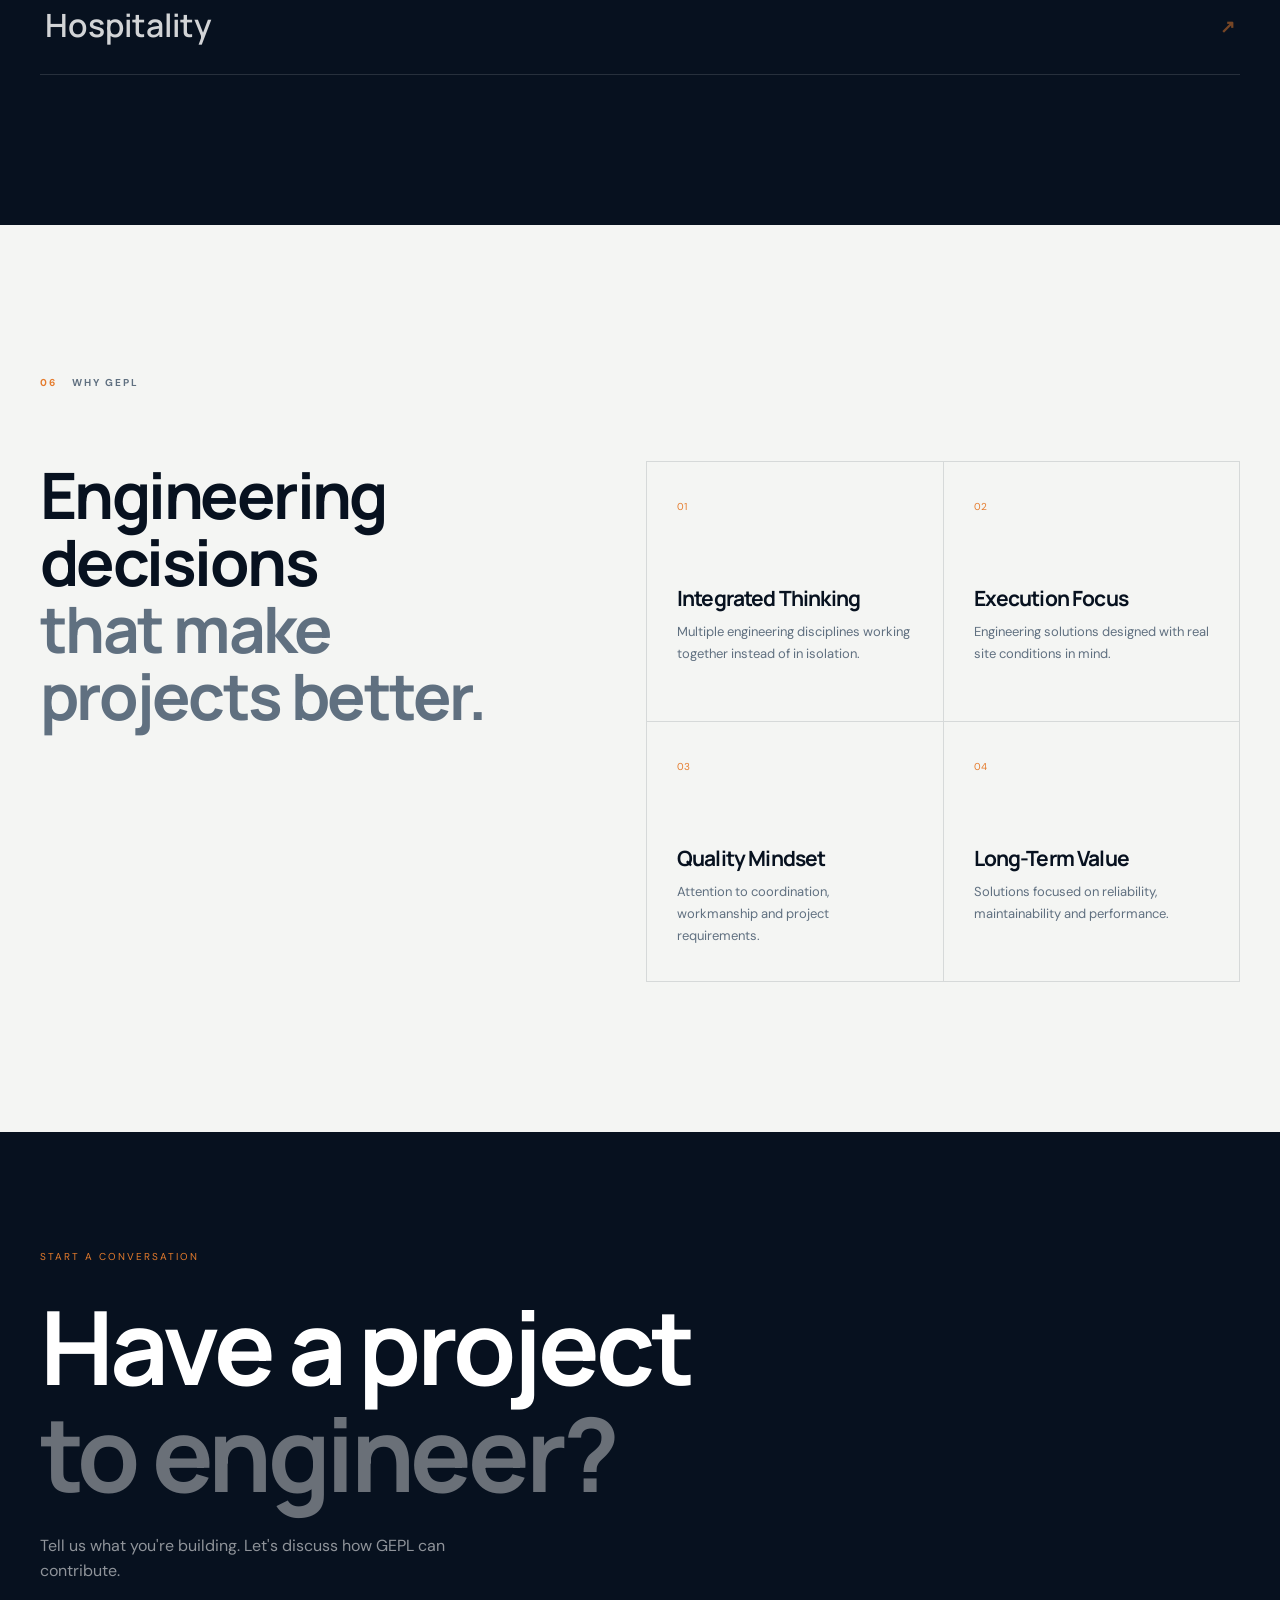
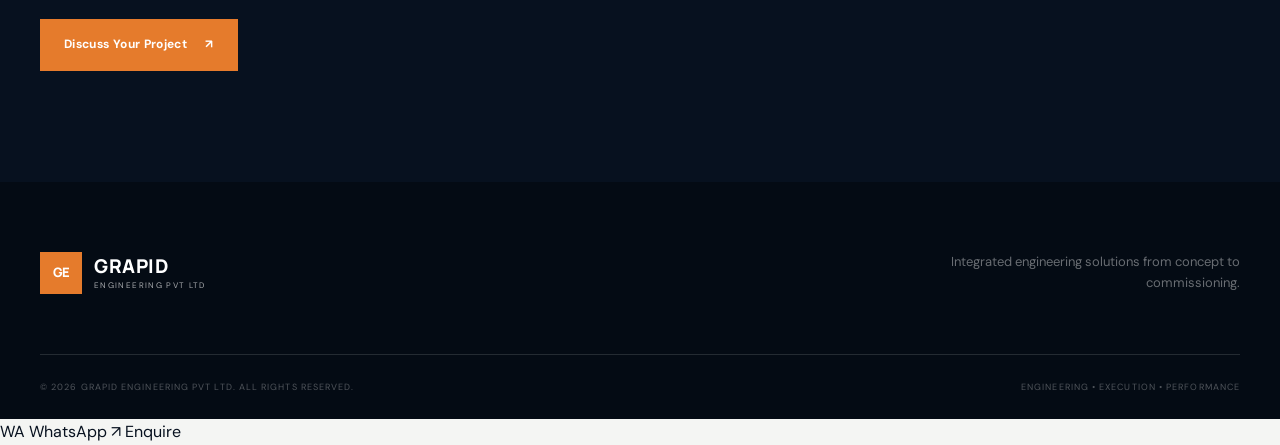
==== commit 50d9d4cd: "Update index.html" ====
--- a/index.html
+++ b/index.html
@@ -1,128 +1,425 @@
 <!DOCTYPE html>
 <html lang="en">
+
 <head>
+
   <meta charset="UTF-8">
 
-  <meta name="viewport"
-        content="width=device-width, initial-scale=1.0">
-
-  <title>GRAPID Engineering Pvt Ltd | Engineering Excellence</title>
-
-  <meta name="description"
-        content="GRAPID Engineering Pvt Ltd delivers integrated engineering solutions across Civil, Electrical, MEP, HVAC, Fire & Safety, ELV and Interior services.">
-
-  <meta name="theme-color" content="#07111f">
-
-  <link rel="preconnect"
-        href="https://fonts.googleapis.com">
-
-  <link rel="preconnect"
-        href="https://fonts.gstatic.com"
-        crossorigin>
-
-  <link href="https://fonts.googleapis.com/css2?family=DM+Sans:wght@400;500;600;700&family=Manrope:wght@500;600;700;800&display=swap"
-        rel="stylesheet">
-
-  <link rel="stylesheet"
-        href="css/style.css">
+  <meta
+    name="viewport"
+    content="width=device-width, initial-scale=1.0"
+  >
+
+  <!-- =====================================================
+       BASIC SEO
+  ====================================================== -->
+
+  <title>
+    GRAPID Engineering Pvt Ltd | Engineering Excellence
+  </title>
+
+  <meta
+    name="description"
+    content="GRAPID Engineering Pvt Ltd delivers integrated engineering solutions across Civil, Electrical, MEP, HVAC, Fire & Safety, ELV and Interior services."
+  >
+
+  <meta
+    name="keywords"
+    content="GRAPID Engineering, Grapid Engineering Pvt Ltd, engineering company Hyderabad, MEP engineering, HVAC engineering, electrical engineering, civil engineering, fire safety, ELV, interior engineering"
+  >
+
+  <meta
+    name="author"
+    content="GRAPID Engineering Pvt Ltd"
+  >
+
+  <meta
+    name="robots"
+    content="index, follow"
+  >
+
+  <meta
+    name="theme-color"
+    content="#07111f"
+  >
+
+  <!-- =====================================================
+       CANONICAL
+  ====================================================== -->
+
+  <link
+    rel="canonical"
+    href="https://grapidengineering.com/"
+  >
+
+
+  <!-- =====================================================
+       FAVICON
+  ====================================================== -->
+
+  <link
+    rel="icon"
+    type="image/svg+xml"
+    href="assets/favicon.svg"
+  >
+
+
+  <!-- =====================================================
+       OPEN GRAPH
+  ====================================================== -->
+
+  <meta
+    property="og:type"
+    content="website"
+  >
+
+  <meta
+    property="og:title"
+    content="GRAPID Engineering Pvt Ltd | Engineering Excellence"
+  >
+
+  <meta
+    property="og:description"
+    content="Integrated engineering solutions across Civil, Electrical, MEP, HVAC, Fire & Safety, ELV and Interior services."
+  >
+
+  <meta
+    property="og:url"
+    content="https://grapidengineering.com/"
+  >
+
+  <meta
+    property="og:site_name"
+    content="GRAPID Engineering Pvt Ltd"
+  >
+
+  <meta
+    property="og:locale"
+    content="en_IN"
+  >
+
+  <meta
+    property="og:image"
+    content="https://grapidengineering.com/assets/images/og-image.jpg"
+  >
+
+  <meta
+    property="og:image:alt"
+    content="GRAPID Engineering Pvt Ltd"
+  >
+
+
+  <!-- =====================================================
+       TWITTER / X
+  ====================================================== -->
+
+  <meta
+    name="twitter:card"
+    content="summary_large_image"
+  >
+
+  <meta
+    name="twitter:title"
+    content="GRAPID Engineering Pvt Ltd | Engineering Excellence"
+  >
+
+  <meta
+    name="twitter:description"
+    content="Integrated engineering solutions across Civil, Electrical, MEP, HVAC, Fire & Safety, ELV and Interior services."
+  >
+
+  <meta
+    name="twitter:image"
+    content="https://grapidengineering.com/assets/images/og-image.jpg"
+  >
+
+  <meta
+    name="twitter:image:alt"
+    content="GRAPID Engineering Pvt Ltd"
+  >
+
+
+  <!-- =====================================================
+       GOOGLE FONTS
+  ====================================================== -->
+
+  <link
+    rel="preconnect"
+    href="https://fonts.googleapis.com"
+  >
+
+  <link
+    rel="preconnect"
+    href="https://fonts.gstatic.com"
+    crossorigin
+  >
+
+  <link
+    href="https://fonts.googleapis.com/css2?family=DM+Sans:wght@400;500;600;700&family=Manrope:wght@500;600;700;800&display=swap"
+    rel="stylesheet"
+  >
+
+
+  <!-- =====================================================
+       MAIN CSS
+  ====================================================== -->
+
+  <link
+    rel="stylesheet"
+    href="css/style.css"
+  >
+
+
+  <!-- =====================================================
+       ORGANIZATION STRUCTURED DATA
+  ====================================================== -->
+
+  <script type="application/ld+json">
+
+  {
+    "@context": "https://schema.org",
+
+    "@type": "Organization",
+
+    "name": "GRAPID Engineering Pvt Ltd",
+
+    "url": "https://grapidengineering.com/",
+
+    "logo": "https://grapidengineering.com/assets/favicon.svg",
+
+    "address": {
+      "@type": "PostalAddress",
+
+      "streetAddress": "H.No. 1-115/1/S.R/504-5th Floor, Sri Rama Residency, White Fields, Kondapur",
+
+      "addressLocality": "Hyderabad",
+
+      "addressRegion": "Telangana",
+
+      "postalCode": "500081",
+
+      "addressCountry": "IN"
+    }
+  }
+
+  </script>
+
+
+  <!-- =====================================================
+       LOCAL BUSINESS STRUCTURED DATA
+  ====================================================== -->
+
+  <script type="application/ld+json">
+
+  {
+    "@context": "https://schema.org",
+
+    "@type": "LocalBusiness",
+
+    "name": "GRAPID Engineering Pvt Ltd",
+
+    "url": "https://grapidengineering.com/",
+
+    "address": {
+      "@type": "PostalAddress",
+
+      "streetAddress": "H.No. 1-115/1/S.R/504-5th Floor, Sri Rama Residency, White Fields, Kondapur",
+
+      "addressLocality": "Hyderabad",
+
+      "addressRegion": "Telangana",
+
+      "postalCode": "500081",
+
+      "addressCountry": "IN"
+    },
+
+    "areaServed": {
+      "@type": "City",
+
+      "name": "Hyderabad"
+    }
+  }
+
+  </script>
+
 </head>
 
+
 <body>
+
 
 <!-- =====================================================
      NAVBAR
 ===================================================== -->
 
-<header class="site-header" id="siteHeader">
+<header
+  class="site-header"
+  id="siteHeader"
+>
 
   <div class="container nav-wrap">
 
-    <a href="index.html" class="brand">
+
+    <a
+      href="index.html"
+      class="brand"
+      aria-label="GRAPID Engineering Pvt Ltd Home"
+    >
 
       <div class="brand-mark">
         GE
       </div>
 
       <div class="brand-text">
-        <strong>GRAPID</strong>
-        <span>ENGINEERING PVT LTD</span>
+
+        <strong>
+          GRAPID
+        </strong>
+
+        <span>
+          ENGINEERING PVT LTD
+        </span>
+
       </div>
 
     </a>
 
 
-    <nav class="desktop-nav">
-
-  <a href="#about">About</a>
-
-  <a href="#services">Services</a>
-
-  <a href="#projects">Projects</a>
-
-  <a href="#industries">Industries</a>
-
-  <a href="clients.html">Clients</a>
-
-  <a href="team.html">Leadership</a>
-
-  <a href="testimonials.html">Testimonials</a>
-
-  <a href="#contact">Contact</a>
-
-  <a href="#contact"
-     class="nav-cta">
-    Discuss a Project
-  </a>
-
-</nav>
-
-
-<button class="menu-btn"
-        id="menuBtn"
-        aria-label="Open menu">
-
-  <span></span>
-  <span></span>
-  <span></span>
-
-</button>
-
-
-<div class="mobile-menu" id="mobileMenu">
-
-  <a href="#about">About</a>
-
-  <a href="#services">Services</a>
-
-  <a href="#projects">Projects</a>
-
-  <a href="#industries">Industries</a>
-
-  <a href="clients.html">Clients</a>
-
-  <a href="team.html">Leadership</a>
-
-  <a href="testimonials.html">Testimonials</a>
-
-  <a href="#contact">Contact</a>
-
-  <a href="#contact"
-     class="mobile-menu-cta">
-    Discuss a Project
-  </a>
-
-</div>
+    <!-- DESKTOP NAV -->
+
+    <nav
+      class="desktop-nav"
+      aria-label="Main navigation"
+    >
+
+      <a href="#about">
+        About
+      </a>
+
+      <a href="#services">
+        Services
+      </a>
+
+      <a href="#projects">
+        Projects
+      </a>
+
+      <a href="#industries">
+        Industries
+      </a>
+
+      <a href="clients.html">
+        Clients
+      </a>
+
+      <a href="team.html">
+        Leadership
+      </a>
+
+      <a href="testimonials.html">
+        Testimonials
+      </a>
+
+      <a href="#contact">
+        Contact
+      </a>
+
+      <a
+        href="#contact"
+        class="nav-cta"
+      >
+        Discuss a Project
+      </a>
+
+    </nav>
+
+
+    <!-- MOBILE MENU BUTTON -->
+
+    <button
+      class="menu-btn"
+      id="menuBtn"
+      aria-label="Open menu"
+      aria-expanded="false"
+      type="button"
+    >
+
+      <span></span>
+
+      <span></span>
+
+      <span></span>
+
+    </button>
+
+
+  </div>
+
+
+  <!-- MOBILE MENU -->
+
+  <div
+    class="mobile-menu"
+    id="mobileMenu"
+  >
+
+    <a href="#about">
+      About
+    </a>
+
+    <a href="#services">
+      Services
+    </a>
+
+    <a href="#projects">
+      Projects
+    </a>
+
+    <a href="#industries">
+      Industries
+    </a>
+
+    <a href="clients.html">
+      Clients
+    </a>
+
+    <a href="team.html">
+      Leadership
+    </a>
+
+    <a href="testimonials.html">
+      Testimonials
+    </a>
+
+    <a href="#contact">
+      Contact
+    </a>
+
+    <a
+      href="#contact"
+      class="mobile-menu-cta"
+    >
+      Discuss a Project
+    </a>
+
+  </div>
 
 </header>
 
+
+
+<!-- =====================================================
+     MAIN
+===================================================== -->
+
+<main>
 
 
 <!-- =====================================================
      HERO
 ===================================================== -->
 
-<main>
-
 <section class="hero">
 
   <div class="hero-image"></div>
@@ -133,6 +430,7 @@
 
 
   <div class="container hero-content">
+
 
     <div class="hero-kicker reveal">
 
@@ -159,8 +457,10 @@
     </h1>
 
 
-    <p class="hero-description reveal"
-       id="heroDescription">
+    <p
+      class="hero-description reveal"
+      id="heroDescription"
+    >
 
       Integrated engineering solutions across Civil,
       Electrical, MEP, HVAC, Fire & Safety and
@@ -171,29 +471,39 @@
 
     <div class="hero-actions reveal">
 
-      <a href="#services"
-         class="btn btn-primary">
+
+      <a
+        href="#services"
+        class="btn btn-primary"
+      >
 
         Explore Services
 
-        <span>↗</span>
-
-      </a>
-
-
-      <a href="#contact"
-         class="btn btn-outline">
+        <span>
+          ↗
+        </span>
+
+      </a>
+
+
+      <a
+        href="#contact"
+        class="btn btn-outline"
+      >
 
         Discuss Your Project
 
       </a>
 
+
     </div>
 
 
     <div class="hero-scroll">
 
-      <span>Scroll to explore</span>
+      <span>
+        Scroll to explore
+      </span>
 
       <div class="scroll-line"></div>
 
@@ -204,9 +514,17 @@
 
   <div class="hero-corner">
 
-    <span>ENGINEERED</span>
-    <span>BUILT</span>
-    <span>DELIVERED</span>
+    <span>
+      ENGINEERED
+    </span>
+
+    <span>
+      BUILT
+    </span>
+
+    <span>
+      DELIVERED
+    </span>
 
   </div>
 
@@ -222,13 +540,16 @@
 
   <div class="container trust-grid">
 
+
     <div class="trust-item">
 
       <strong data-stat="projects">
         —
       </strong>
 
-      <span>Projects</span>
+      <span>
+        Projects
+      </span>
 
     </div>
 
@@ -239,7 +560,9 @@
         —
       </strong>
 
-      <span>Clients</span>
+      <span>
+        Clients
+      </span>
 
     </div>
 
@@ -250,7 +573,9 @@
         —
       </strong>
 
-      <span>Engineering Services</span>
+      <span>
+        Engineering Services
+      </span>
 
     </div>
 
@@ -258,11 +583,15 @@
     <div class="trust-item trust-statement">
 
       <span>
+
         INTEGRATED ENGINEERING<br>
+
         & EXECUTION
+
       </span>
 
     </div>
+
 
   </div>
 
@@ -274,18 +603,27 @@
      ABOUT
 ===================================================== -->
 
-<section class="about section"
-         id="about">
+<section
+  class="about section"
+  id="about"
+>
 
   <div class="container">
 
+
     <div class="section-label">
-      <span>01</span>
+
+      <span>
+        01
+      </span>
+
       About GEPL
+
     </div>
 
 
     <div class="about-grid">
+
 
       <div class="about-heading reveal">
 
@@ -304,6 +642,7 @@
 
 
       <div class="about-content reveal">
+
 
         <p class="lead">
 
@@ -326,27 +665,35 @@
         </p>
 
 
-        <a href="about.html"
-           class="text-link">
+        <a
+          href="about.html"
+          class="text-link"
+        >
 
           Discover GEPL
 
-          <span>→</span>
+          <span>
+            →
+          </span>
 
         </a>
 
+
       </div>
 
     </div>
 
 
     <div class="about-visual">
+
 
       <div class="about-image">
 
         <img
           src="https://images.unsplash.com/photo-1503387762-592deb58ef4e?auto=format&fit=crop&w=1800&q=85"
-          alt="Engineering and construction">
+          alt="Engineering and construction"
+          loading="lazy"
+        >
 
       </div>
 
@@ -367,7 +714,9 @@
 
       </div>
 
-    </div>
+
+    </div>
+
 
   </div>
 
@@ -379,24 +728,37 @@
      SERVICES
 ===================================================== -->
 
-<section class="services section-dark"
-         id="services">
+<section
+  class="services section-dark"
+  id="services"
+>
 
   <div class="container">
 
+
     <div class="section-top">
 
+
       <div class="section-label light">
-        <span>02</span>
+
+        <span>
+          02
+        </span>
+
         Core Capabilities
-      </div>
-
-
-      <a href="services.html"
-         class="section-link">
+
+      </div>
+
+
+      <a
+        href="services.html"
+        class="section-link"
+      >
 
         View All Services →
-      </a>
+
+      </a>
+
 
     </div>
 
@@ -406,12 +768,14 @@
       <h2>
 
         One engineering partner.
+
         <span>
           Multiple capabilities.
         </span>
 
       </h2>
 
+
       <p>
 
         Integrated technical services designed
@@ -423,14 +787,17 @@
     </div>
 
 
-    <div class="services-grid"
-         id="servicesGrid">
-
-      <!-- Loaded from Google Sheets -->
+    <div
+      class="services-grid"
+      id="servicesGrid"
+    >
+
 
       <div class="service-empty">
 
-        <span>01</span>
+        <span>
+          01
+        </span>
 
         <h3>
           Civil & Structural
@@ -450,7 +817,9 @@
 
       <div class="service-empty">
 
-        <span>02</span>
+        <span>
+          02
+        </span>
 
         <h3>
           Electrical
@@ -470,7 +839,9 @@
 
       <div class="service-empty">
 
-        <span>03</span>
+        <span>
+          03
+        </span>
 
         <h3>
           MEP & HVAC
@@ -490,7 +861,9 @@
 
       <div class="service-empty">
 
-        <span>04</span>
+        <span>
+          04
+        </span>
 
         <h3>
           Fire & Safety
@@ -507,6 +880,7 @@
 
       </div>
 
+
     </div>
 
   </div>
@@ -519,28 +893,38 @@
      PROJECTS
 ===================================================== -->
 
-<section class="projects section"
-         id="projects">
+<section
+  class="projects section"
+  id="projects"
+>
 
   <div class="container">
 
+
     <div class="section-top">
 
+
       <div class="section-label">
 
-        <span>03</span>
+        <span>
+          03
+        </span>
+
         Selected Work
 
       </div>
 
 
-      <a href="projects.html"
-         class="section-link">
+      <a
+        href="projects.html"
+        class="section-link"
+      >
 
         View Projects →
 
       </a>
 
+
     </div>
 
 
@@ -549,6 +933,7 @@
       <h2>
 
         Built for performance.
+
         <span>
           Delivered with precision.
         </span>
@@ -558,14 +943,19 @@
     </div>
 
 
-    <div class="project-feature"
-         id="featuredProject">
+    <div
+      class="project-feature"
+      id="featuredProject"
+    >
+
 
       <div class="project-image">
 
         <img
           src="https://images.unsplash.com/photo-1486406146926-c627a92ad1ab?auto=format&fit=crop&w=1800&q=85"
-          alt="Engineering project">
+          alt="Engineering project"
+          loading="lazy"
+        >
 
       </div>
 
@@ -581,20 +971,28 @@
         </h3>
 
         <p>
+
           Project information will appear here
           when approved project data is published
           through the GEPL CMS.
+
         </p>
 
-        <a href="projects.html"
-           class="text-link">
+
+        <a
+          href="projects.html"
+          class="text-link"
+        >
 
           Explore Projects →
+
         </a>
 
       </div>
 
-    </div>
+
+    </div>
+
 
   </div>
 
@@ -610,9 +1008,13 @@
 
   <div class="container">
 
+
     <div class="section-label">
 
-      <span>04</span>
+      <span>
+        04
+      </span>
+
       Our Approach
 
     </div>
@@ -620,11 +1022,13 @@
 
     <div class="approach-grid">
 
+
       <div class="approach-title reveal">
 
         <h2>
 
           From first drawing
+
           <span>
             to final handover.
           </span>
@@ -636,9 +1040,12 @@
 
       <div class="approach-steps">
 
+
         <div class="approach-step reveal">
 
-          <span>01</span>
+          <span>
+            01
+          </span>
 
           <div>
 
@@ -658,7 +1065,9 @@
 
         <div class="approach-step reveal">
 
-          <span>02</span>
+          <span>
+            02
+          </span>
 
           <div>
 
@@ -678,7 +1087,9 @@
 
         <div class="approach-step reveal">
 
-          <span>03</span>
+          <span>
+            03
+          </span>
 
           <div>
 
@@ -698,7 +1109,9 @@
 
         <div class="approach-step reveal">
 
-          <span>04</span>
+          <span>
+            04
+          </span>
 
           <div>
 
@@ -715,6 +1128,7 @@
 
         </div>
 
+
       </div>
 
     </div>
@@ -729,14 +1143,20 @@
      INDUSTRIES
 ===================================================== -->
 
-<section class="industries section-dark"
-         id="industries">
+<section
+  class="industries section-dark"
+  id="industries"
+>
 
   <div class="container">
 
+
     <div class="section-label light">
 
-      <span>05</span>
+      <span>
+        05
+      </span>
+
       Industries
 
     </div>
@@ -747,6 +1167,7 @@
       <h2>
 
         Engineering for
+
         <span>
           demanding environments.
         </span>
@@ -756,8 +1177,10 @@
     </div>
 
 
-    <div class="industries-list"
-         id="industriesList">
+    <div
+      class="industries-list"
+      id="industriesList"
+    >
 
       <a href="industries.html">
         Commercial Buildings
@@ -805,9 +1228,13 @@
 
   <div class="container">
 
+
     <div class="section-label">
 
-      <span>06</span>
+      <span>
+        06
+      </span>
+
       Why GEPL
 
     </div>
@@ -815,11 +1242,13 @@
 
     <div class="why-grid">
 
+
       <div class="why-heading reveal">
 
         <h2>
 
           Engineering decisions
+
           <span>
             that make projects better.
           </span>
@@ -831,17 +1260,22 @@
 
       <div class="why-items">
 
+
         <div class="why-item reveal">
 
-          <span>01</span>
+          <span>
+            01
+          </span>
 
           <h3>
             Integrated Thinking
           </h3>
 
           <p>
+
             Multiple engineering disciplines
             working together instead of in isolation.
+
           </p>
 
         </div>
@@ -849,15 +1283,19 @@
 
         <div class="why-item reveal">
 
-          <span>02</span>
+          <span>
+            02
+          </span>
 
           <h3>
             Execution Focus
           </h3>
 
           <p>
+
             Engineering solutions designed
             with real site conditions in mind.
+
           </p>
 
         </div>
@@ -865,15 +1303,19 @@
 
         <div class="why-item reveal">
 
-          <span>03</span>
+          <span>
+            03
+          </span>
 
           <h3>
             Quality Mindset
           </h3>
 
           <p>
+
             Attention to coordination,
             workmanship and project requirements.
+
           </p>
 
         </div>
@@ -881,19 +1323,24 @@
 
         <div class="why-item reveal">
 
-          <span>04</span>
+          <span>
+            04
+          </span>
 
           <h3>
             Long-Term Value
           </h3>
 
           <p>
+
             Solutions focused on reliability,
             maintainability and performance.
+
           </p>
 
         </div>
 
+
       </div>
 
     </div>
@@ -905,17 +1352,22 @@
 
 
 <!-- =====================================================
-     CTA
+     FINAL CTA
 ===================================================== -->
 
-<section class="final-cta"
-         id="contact">
+<section
+  class="final-cta"
+  id="contact"
+>
 
   <div class="cta-background"></div>
 
+
   <div class="container">
 
+
     <div class="cta-content reveal">
+
 
       <span class="cta-label">
         START A CONVERSATION
@@ -925,6 +1377,7 @@
       <h2>
 
         Have a project
+
         <br>
 
         <em>
@@ -942,14 +1395,19 @@
       </p>
 
 
-      <a href="contact.html"
-         class="btn btn-primary">
+      <a
+        href="contact.html"
+        class="btn btn-primary"
+      >
 
         Discuss Your Project
 
-        <span>↗</span>
-
-      </a>
+        <span>
+          ↗
+        </span>
+
+      </a>
+
 
     </div>
 
@@ -967,14 +1425,18 @@
 
   <div class="container">
 
+
     <div class="footer-main">
 
+
       <div class="footer-brand">
+
 
         <div class="brand-mark">
           GE
         </div>
 
+
         <div class="brand-text">
 
           <strong>
@@ -987,6 +1449,7 @@
 
         </div>
 
+
       </div>
 
 
@@ -997,27 +1460,40 @@
 
       </p>
 
+
     </div>
 
 
     <div class="footer-bottom">
 
+
       <span>
-        © <span id="year"></span>
+
+        ©
+
+        <span id="year"></span>
+
         GRAPID Engineering Pvt Ltd.
+
         All rights reserved.
+
       </span>
 
 
       <span>
+
         Engineering • Execution • Performance
+
       </span>
 
-    </div>
+
+    </div>
+
 
   </div>
 
 </footer>
+
 
 
 <!-- =====================================================
@@ -1025,9 +1501,60 @@
 ===================================================== -->
 
 <script src="config/config.js"></script>
+
 <script src="js/api.js"></script>
+
 <script src="js/app.js"></script>
+
 <script src="js/home.js"></script>
 
+
+  <!-- =====================================================
+     FLOATING CONTACT ACTIONS
+===================================================== -->
+
+<div class="floating-contact">
+
+  <!-- WhatsApp -->
+
+  <a
+    href="https://wa.me/?text=Hello%20Grapid%20Engineering%2C%20I%20would%20like%20to%20discuss%20an%20engineering%20project."
+    class="floating-btn whatsapp-btn"
+    target="_blank"
+    rel="noopener noreferrer"
+    aria-label="Contact Grapid Engineering on WhatsApp"
+  >
+
+    <span class="floating-icon">
+      WA
+    </span>
+
+    <span class="floating-label">
+      WhatsApp
+    </span>
+
+  </a>
+
+
+  <!-- Contact -->
+
+  <a
+    href="contact.html"
+    class="floating-btn contact-float-btn"
+    aria-label="Contact Grapid Engineering"
+  >
+
+    <span class="floating-icon">
+      ↗
+    </span>
+
+    <span class="floating-label">
+      Enquire
+    </span>
+
+  </a>
+
+</div>
 </body>
+
 </html>
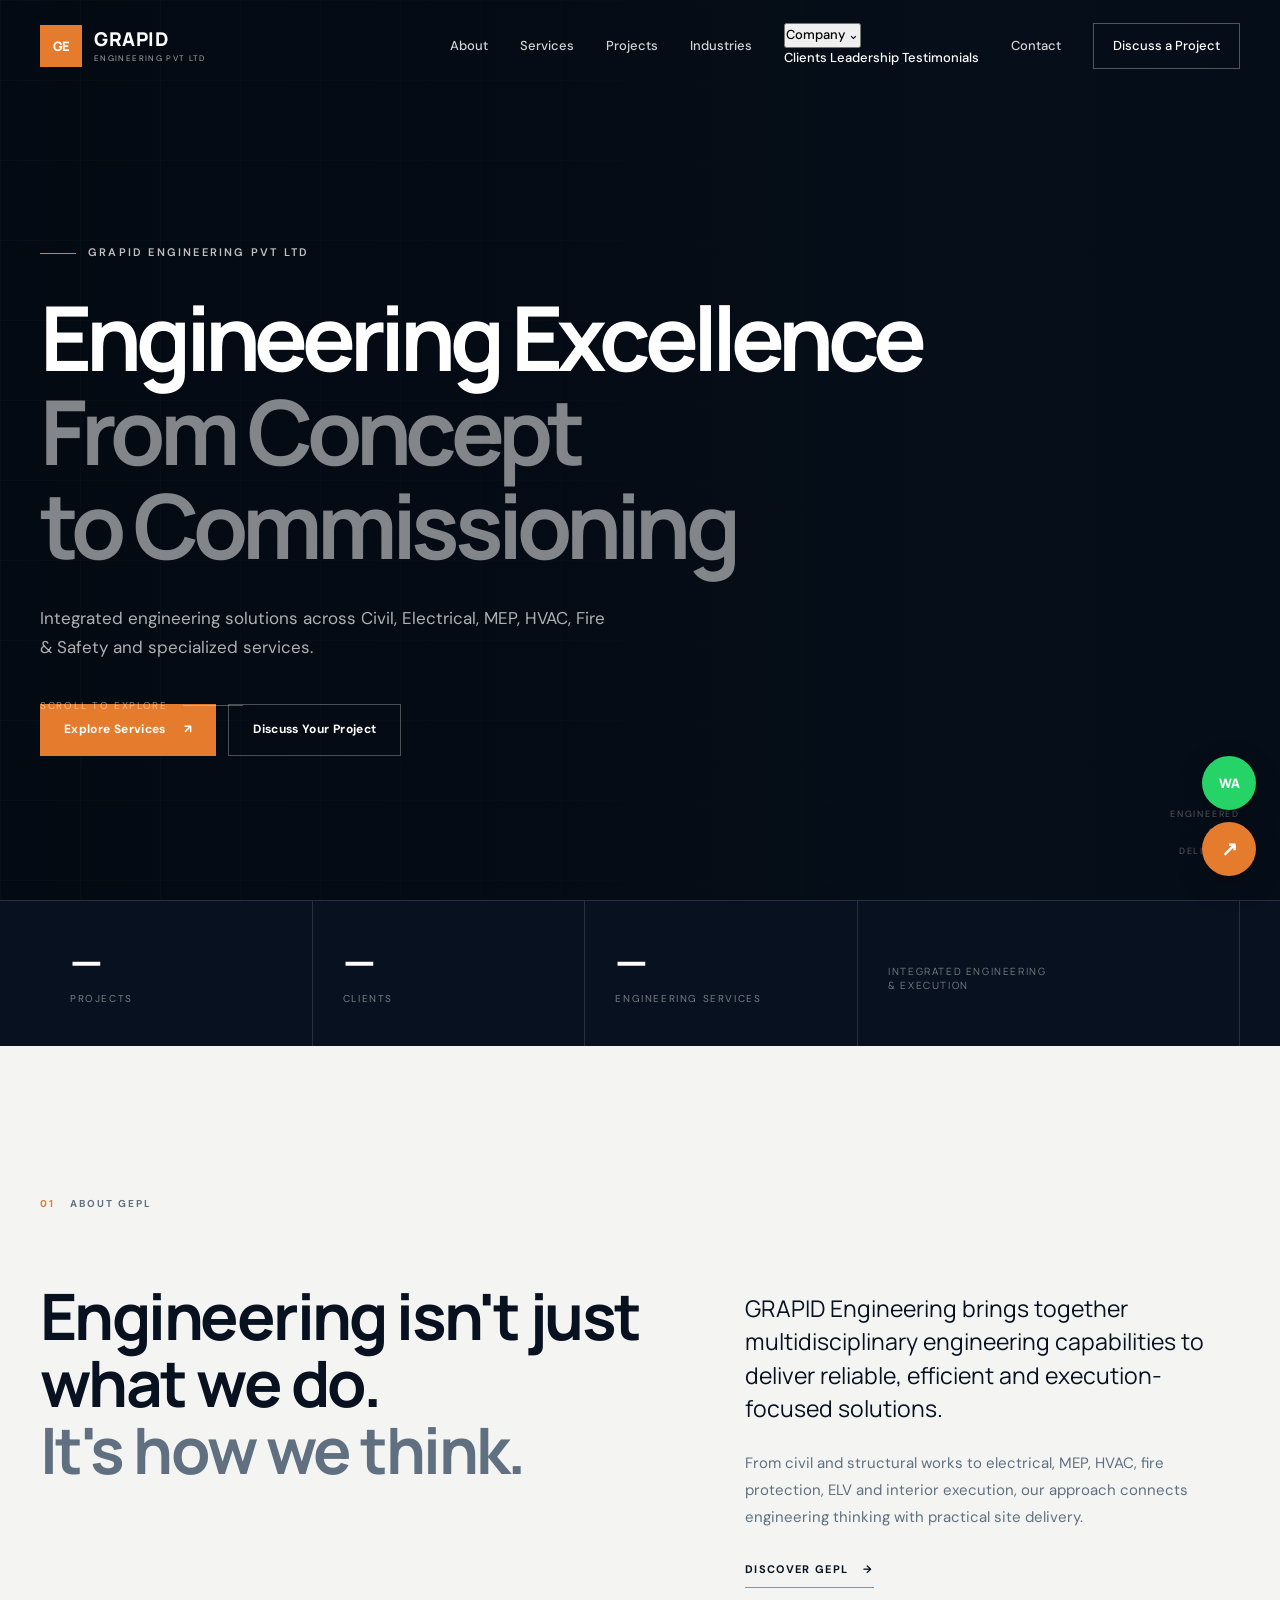
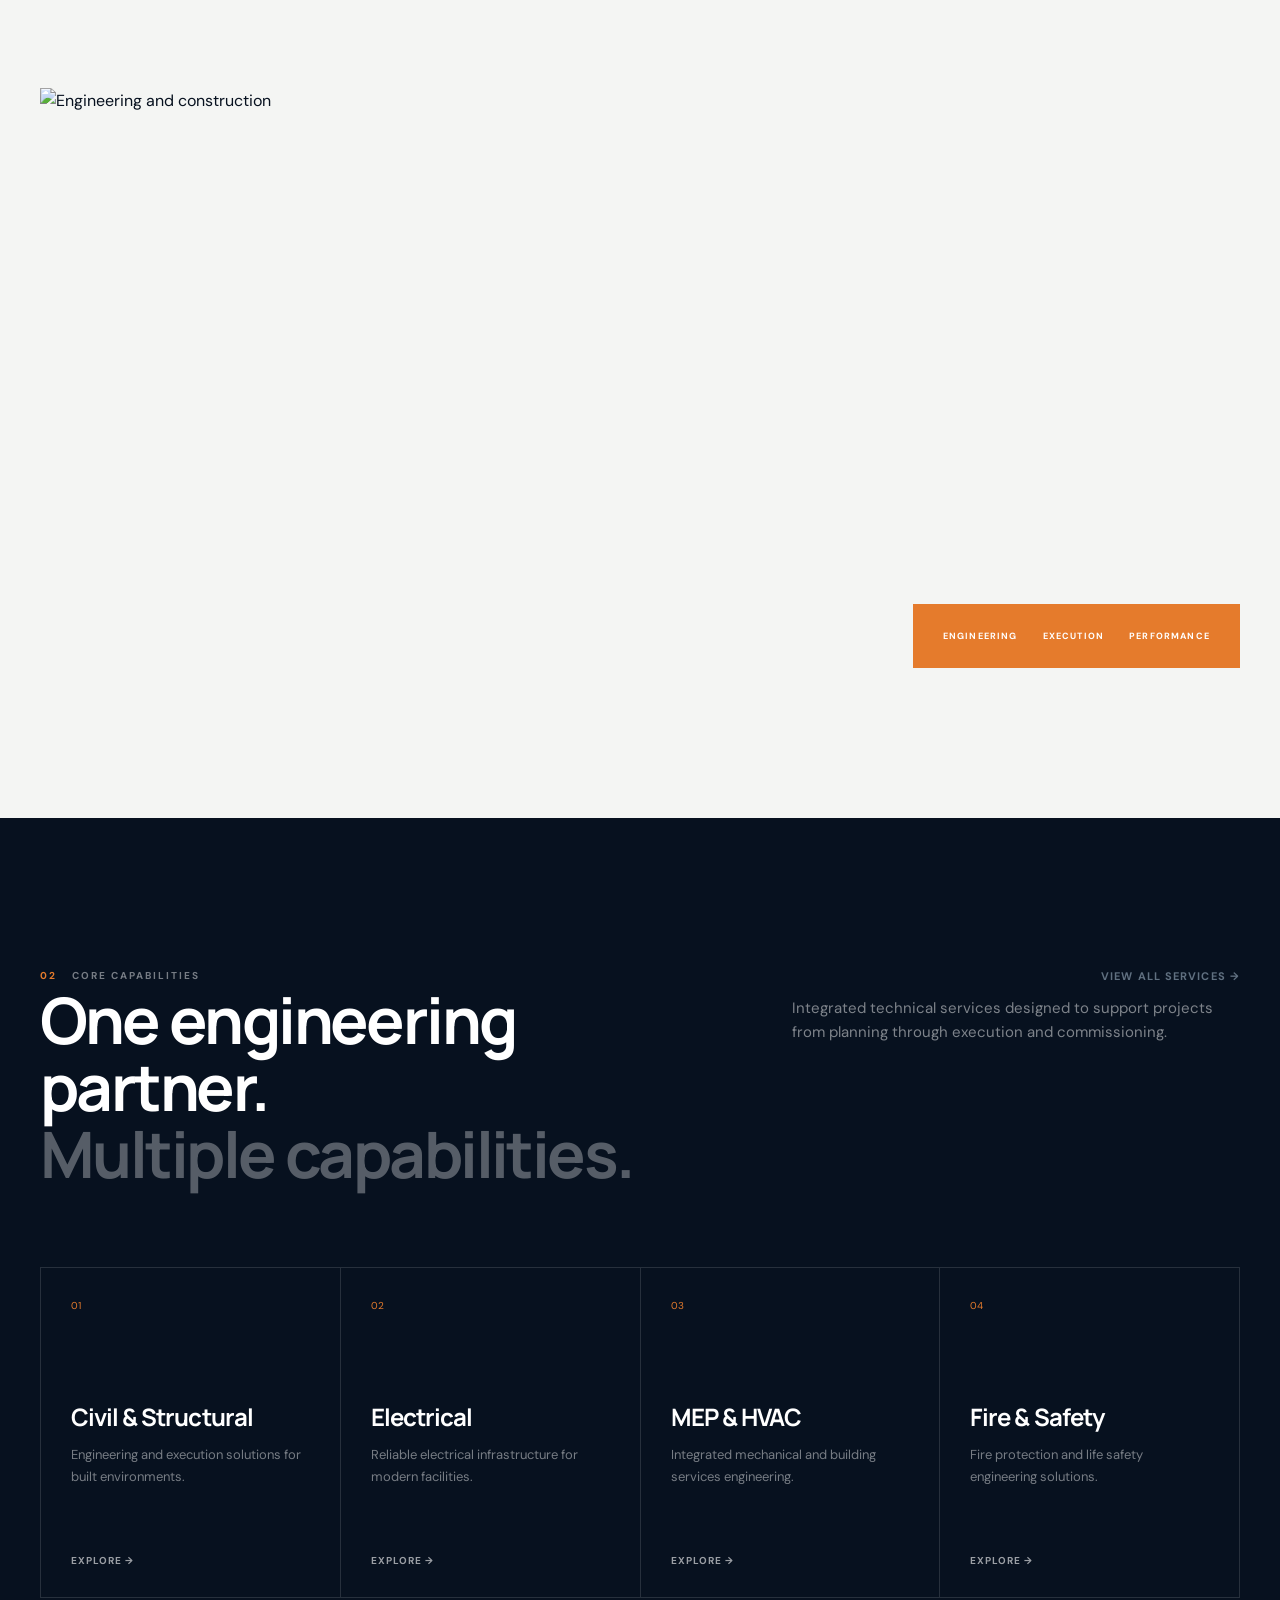
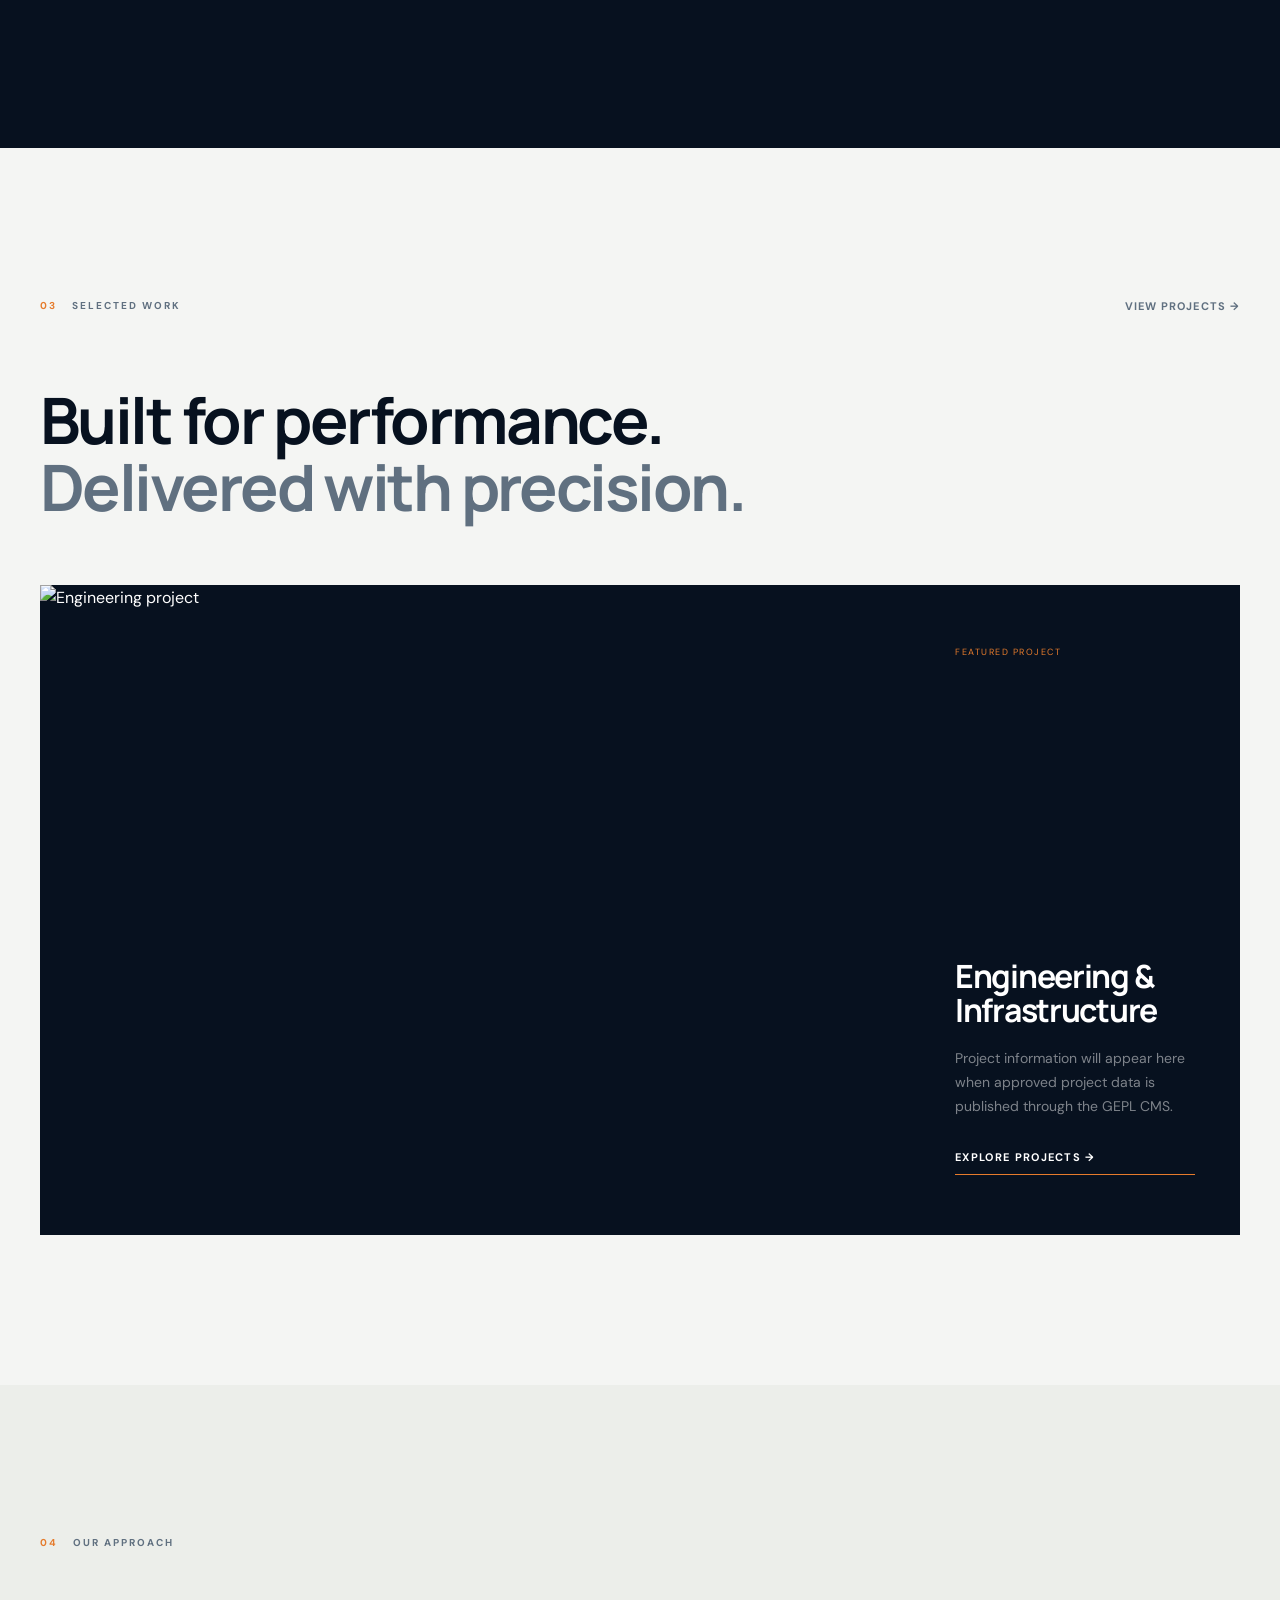
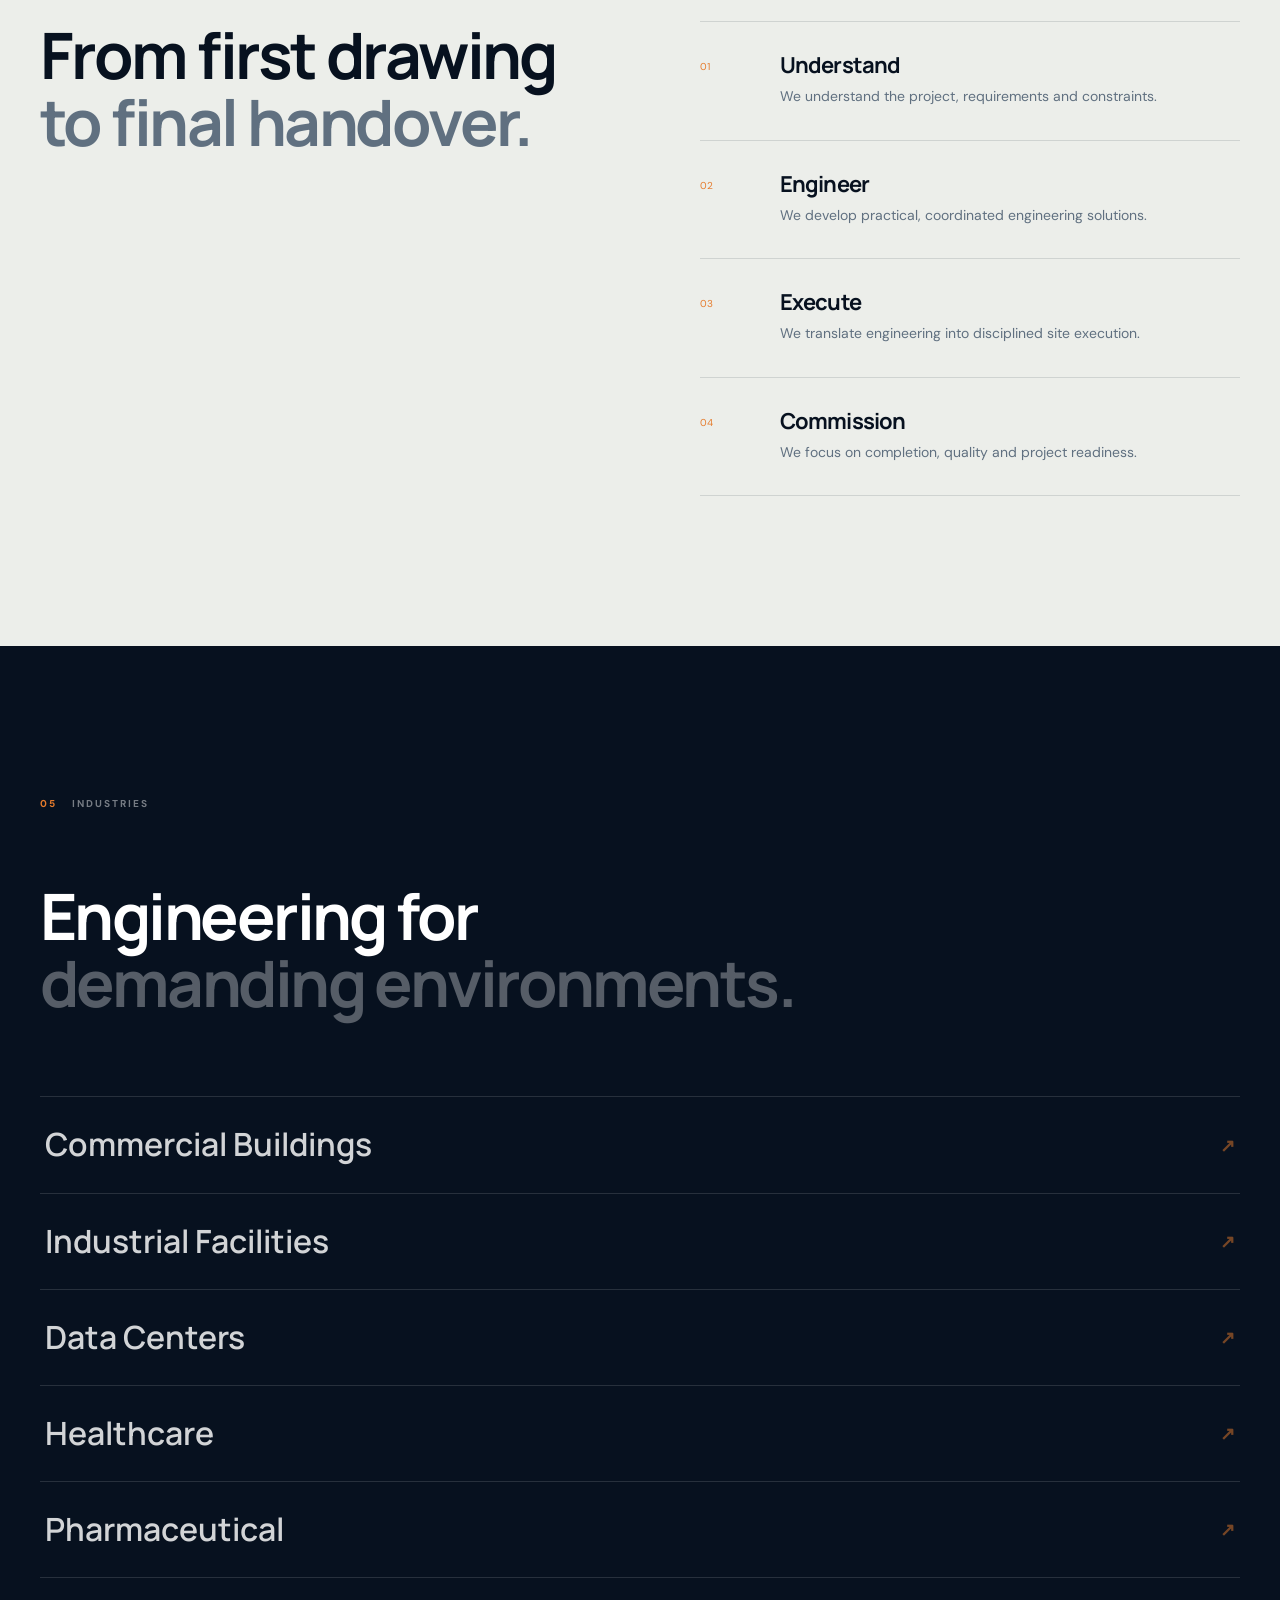
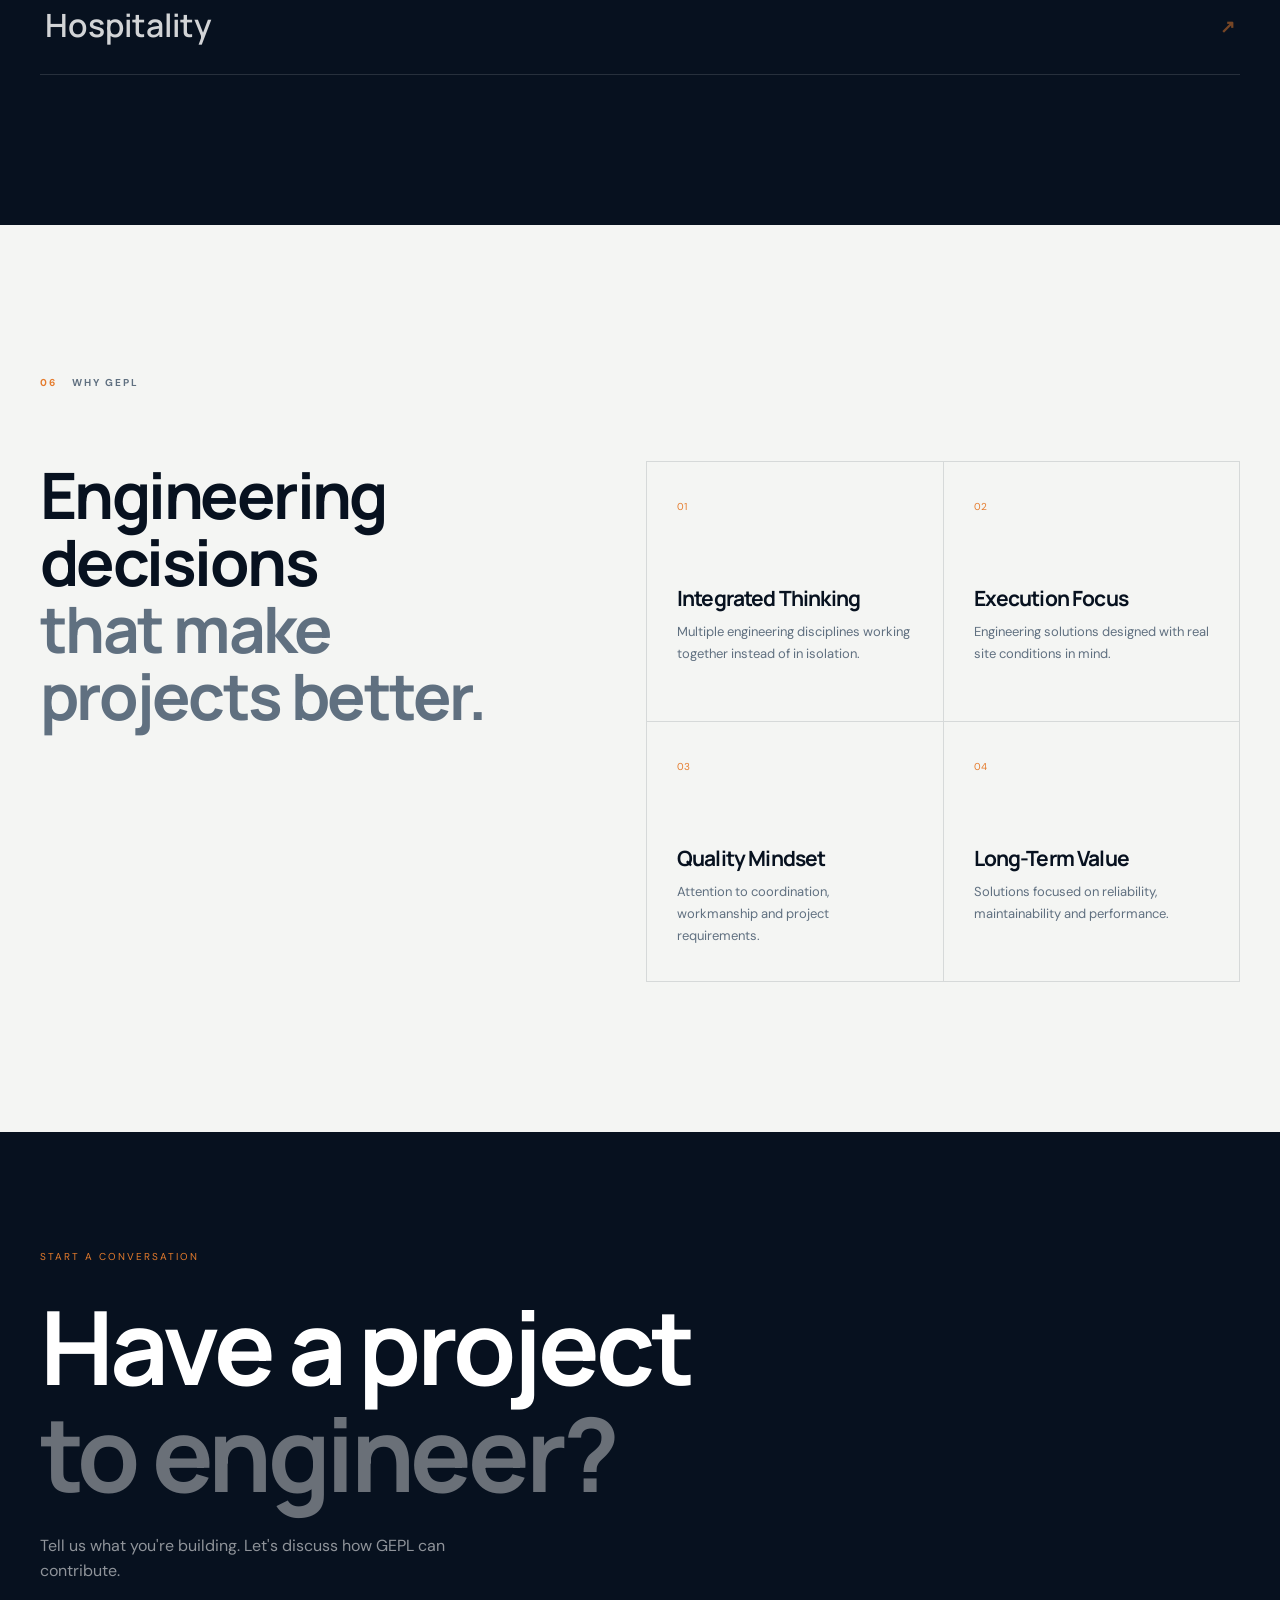
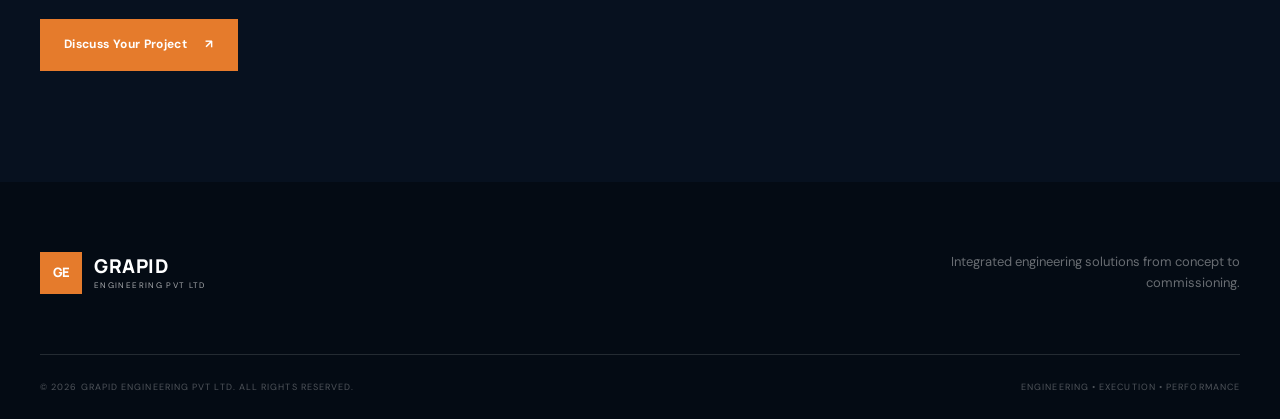
==== commit 2c3bf619: "Update index.html" ====
--- a/index.html
+++ b/index.html
@@ -288,26 +288,40 @@
 
     <!-- DESKTOP NAV -->
 
-    <nav
-      class="desktop-nav"
-      aria-label="Main navigation"
+  <nav class="desktop-nav">
+
+  <a href="#about">
+    About
+  </a>
+
+  <a href="#services">
+    Services
+  </a>
+
+  <a href="#projects">
+    Projects
+  </a>
+
+  <a href="#industries">
+    Industries
+  </a>
+
+
+  <!-- COMPANY DROPDOWN -->
+
+  <div class="nav-dropdown">
+
+    <button
+      class="nav-dropdown-btn"
+      type="button"
+      aria-expanded="false"
     >
-
-      <a href="#about">
-        About
-      </a>
-
-      <a href="#services">
-        Services
-      </a>
-
-      <a href="#projects">
-        Projects
-      </a>
-
-      <a href="#industries">
-        Industries
-      </a>
+      Company
+      <span class="dropdown-arrow">⌄</span>
+    </button>
+
+
+    <div class="nav-dropdown-menu">
 
       <a href="clients.html">
         Clients
@@ -321,18 +335,24 @@
         Testimonials
       </a>
 
-      <a href="#contact">
-        Contact
-      </a>
-
-      <a
-        href="#contact"
-        class="nav-cta"
-      >
-        Discuss a Project
-      </a>
-
-    </nav>
+    </div>
+
+  </div>
+
+
+  <a href="#contact">
+    Contact
+  </a>
+
+
+  <a
+    href="#contact"
+    class="nav-cta"
+  >
+    Discuss a Project
+  </a>
+
+</nav>
 
 
     <!-- MOBILE MENU BUTTON -->
@@ -360,25 +380,49 @@
   <!-- MOBILE MENU -->
 
   <div
-    class="mobile-menu"
-    id="mobileMenu"
-  >
-
-    <a href="#about">
-      About
-    </a>
-
-    <a href="#services">
-      Services
-    </a>
-
-    <a href="#projects">
-      Projects
-    </a>
-
-    <a href="#industries">
-      Industries
-    </a>
+  class="mobile-menu"
+  id="mobileMenu"
+>
+
+  <a href="#about">
+    About
+  </a>
+
+  <a href="#services">
+    Services
+  </a>
+
+  <a href="#projects">
+    Projects
+  </a>
+
+  <a href="#industries">
+    Industries
+  </a>
+
+
+  <button
+    class="mobile-company-btn"
+    id="mobileCompanyBtn"
+    type="button"
+    aria-expanded="false"
+  >
+
+    <span>
+      Company
+    </span>
+
+    <span>
+      +
+    </span>
+
+  </button>
+
+
+  <div
+    class="mobile-company-menu"
+    id="mobileCompanyMenu"
+  >
 
     <a href="clients.html">
       Clients
@@ -392,18 +436,22 @@
       Testimonials
     </a>
 
-    <a href="#contact">
-      Contact
-    </a>
-
-    <a
-      href="#contact"
-      class="mobile-menu-cta"
-    >
-      Discuss a Project
-    </a>
-
   </div>
+
+
+  <a href="#contact">
+    Contact
+  </a>
+
+
+  <a
+    href="#contact"
+    class="mobile-menu-cta"
+  >
+    Discuss a Project
+  </a>
+
+</div>
 
 </header>
 
--- a/css/style.css
+++ b/css/style.css
@@ -1903,3 +1903,249 @@
   }
 
 }
+
+/* =========================================================
+   FLOATING CONTACT ACTIONS
+========================================================= */
+
+.floating-contact {
+
+  position: fixed;
+
+  right: 24px;
+
+  bottom: 24px;
+
+  z-index: 9999;
+
+  display: flex;
+
+  flex-direction: column;
+
+  gap: 12px;
+
+}
+
+
+/* =========================================================
+   FLOATING BUTTON
+========================================================= */
+
+.floating-btn {
+
+  position: relative;
+
+  width: 54px;
+
+  height: 54px;
+
+  display: flex;
+
+  align-items: center;
+
+  justify-content: center;
+
+  border-radius: 50%;
+
+  text-decoration: none;
+
+  box-shadow:
+    0 10px 30px rgba(0,0,0,.18);
+
+  transition:
+    transform .25s ease,
+    box-shadow .25s ease;
+
+}
+
+
+/* =========================================================
+   ICON
+========================================================= */
+
+.floating-icon {
+
+  width: 100%;
+
+  height: 100%;
+
+  display: grid;
+
+  place-items: center;
+
+  border-radius: 50%;
+
+  font-family:
+    "Manrope",
+    sans-serif;
+
+  font-size: 13px;
+
+  font-weight: 800;
+
+}
+
+
+/* =========================================================
+   WHATSAPP
+========================================================= */
+
+.whatsapp-btn {
+
+  background: #25D366;
+
+  color: #fff;
+
+}
+
+
+.whatsapp-btn .floating-icon {
+
+  color: #fff;
+
+}
+
+
+/* =========================================================
+   CONTACT
+========================================================= */
+
+.contact-float-btn {
+
+  background: #e57b2c;
+
+  color: #fff;
+
+}
+
+
+.contact-float-btn .floating-icon {
+
+  font-size: 20px;
+
+}
+
+
+/* =========================================================
+   HOVER
+========================================================= */
+
+.floating-btn:hover {
+
+  transform:
+    translateY(-5px)
+    scale(1.04);
+
+  box-shadow:
+    0 16px 35px rgba(0,0,0,.25);
+
+}
+
+
+/* =========================================================
+   LABEL
+========================================================= */
+
+.floating-label {
+
+  position: absolute;
+
+  right: 66px;
+
+  top: 50%;
+
+  transform:
+    translateY(-50%)
+    translateX(8px);
+
+  padding:
+    8px
+    11px;
+
+  background: #07111f;
+
+  color: #fff;
+
+  border-radius: 4px;
+
+  font-size: 12px;
+
+  font-weight: 600;
+
+  white-space: nowrap;
+
+  opacity: 0;
+
+  visibility: hidden;
+
+  transition:
+    opacity .2s ease,
+    transform .2s ease;
+
+  pointer-events: none;
+
+}
+
+
+.floating-btn:hover .floating-label {
+
+  opacity: 1;
+
+  visibility: visible;
+
+  transform:
+    translateY(-50%)
+    translateX(0);
+
+}
+
+
+/* =========================================================
+   MOBILE
+========================================================= */
+
+@media (max-width: 700px) {
+
+  .floating-contact {
+
+    right: 16px;
+
+    bottom: 16px;
+
+    gap: 10px;
+
+  }
+
+
+  .floating-btn {
+
+    width: 50px;
+
+    height: 50px;
+
+  }
+
+
+  .floating-label {
+
+    display: none;
+
+  }
+
+}
+
+
+/* =========================================================
+   REDUCED MOTION
+========================================================= */
+
+@media (prefers-reduced-motion: reduce) {
+
+  .floating-btn,
+  .floating-label {
+
+    transition: none;
+
+  }
+
+}
